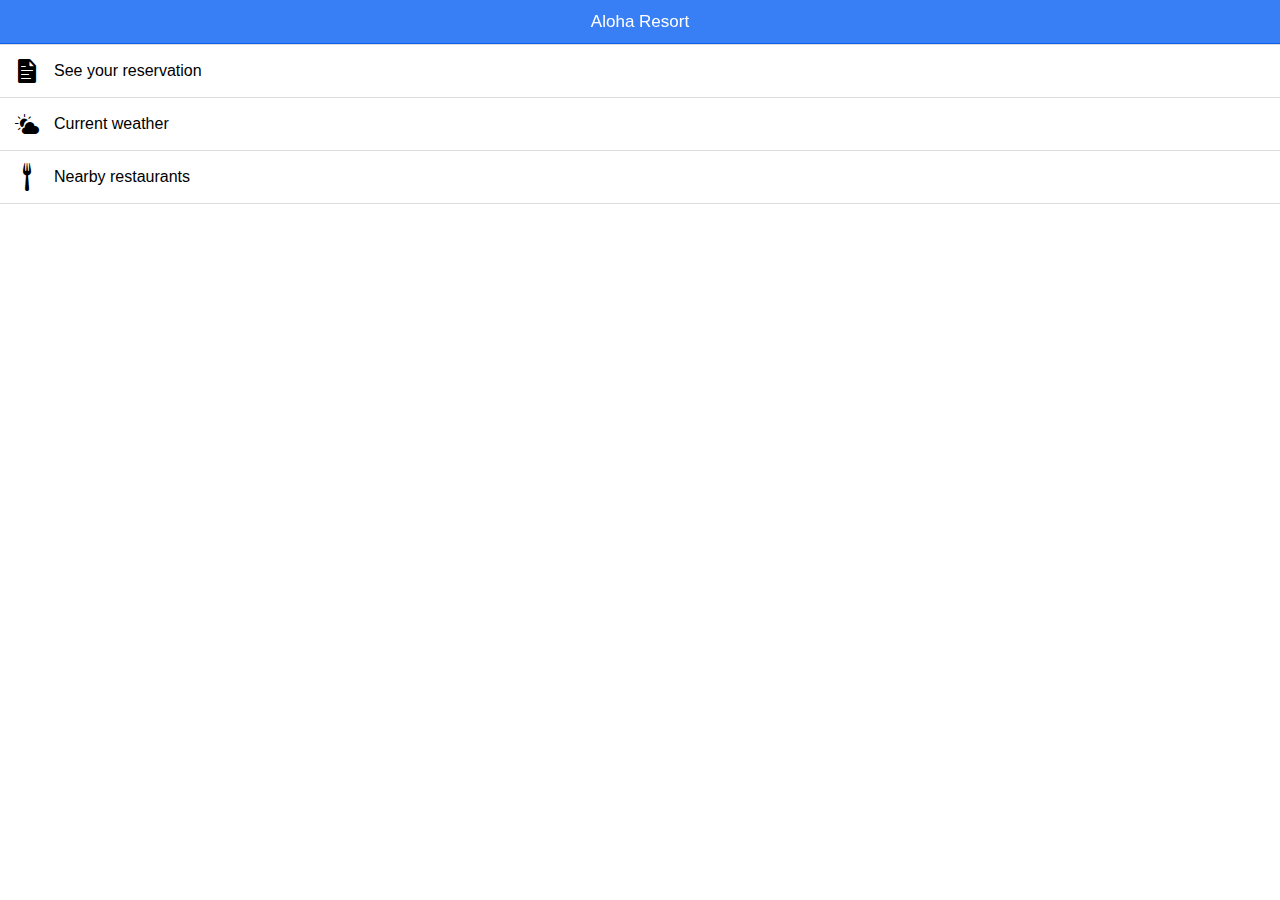
==== www/index.html @ d21f849b "init the sample resort" ====
<!DOCTYPE html>
<html>
  <head>
    <meta charset="utf-8">
    <meta name="viewport" content="initial-scale=1, maximum-scale=1, user-scalable=no, width=device-width">
    <title></title>

    <link href="lib/ionic/css/ionic.css" rel="stylesheet">
    <link href="css/style.css" rel="stylesheet">

    <!-- IF using Sass (run gulp sass first), then uncomment below and remove the CSS includes above
    <link href="css/ionic.app.css" rel="stylesheet">
    -->

    <!-- ionic/angularjs js -->
    <script src="lib/ionic/js/ionic.bundle.js"></script>

    <!-- cordova script (this will be a 404 during development) -->
    <script src="cordova.js"></script>

    <!-- your app's js -->
    <script src="js/app.js"></script>
    <script src='views/reservation/reservation.js'></script>
  </head>
  <body ng-app="App">

    <ion-nav-bar class="bar-positive">
      <ion-nav-back-button>
        <i class="icon ion-ios-arrow-left"></i> Back
      </ion-nav-back-button>
    </ion-nav-bar>

    <ion-nav-view></ion-nav-view>
    
  </body>
</html>
---- www/lib/ionic/css/ionic.css ----
@charset "UTF-8";
/*!
 * Copyright 2015 Drifty Co.
 * http://drifty.com/
 *
 * Ionic, v1.3.1
 * A powerful HTML5 mobile app framework.
 * http://ionicframework.com/
 *
 * By @maxlynch, @benjsperry, @adamdbradley <3
 *
 * Licensed under the MIT license. Please see LICENSE for more information.
 *
 */
/*!
  Ionicons, v2.0.1
  Created by Ben Sperry for the Ionic Framework, http://ionicons.com/
  https://twitter.com/benjsperry  https://twitter.com/ionicframework
  MIT License: https://github.com/driftyco/ionicons

  Android-style icons originally built by Google’s
  Material Design Icons: https://github.com/google/material-design-icons
  used under CC BY http://creativecommons.org/licenses/by/4.0/
  Modified icons to fit ionicon’s grid from original.
*/
@font-face {
  font-family: "Ionicons";
  src: url("../fonts/ionicons.eot?v=2.0.1");
  src: url("../fonts/ionicons.eot?v=2.0.1#iefix") format("embedded-opentype"), url("../fonts/ionicons.ttf?v=2.0.1") format("truetype"), url("../fonts/ionicons.woff?v=2.0.1") format("woff"), url("../fonts/ionicons.woff") format("woff"), url("../fonts/ionicons.svg?v=2.0.1#Ionicons") format("svg");
  font-weight: normal;
  font-style: normal; }

.ion, .ionicons,
.ion-alert:before,
.ion-alert-circled:before,
.ion-android-add:before,
.ion-android-add-circle:before,
.ion-android-alarm-clock:before,
.ion-android-alert:before,
.ion-android-apps:before,
.ion-android-archive:before,
.ion-android-arrow-back:before,
.ion-android-arrow-down:before,
.ion-android-arrow-dropdown:before,
.ion-android-arrow-dropdown-circle:before,
.ion-android-arrow-dropleft:before,
.ion-android-arrow-dropleft-circle:before,
.ion-android-arrow-dropright:before,
.ion-android-arrow-dropright-circle:before,
.ion-android-arrow-dropup:before,
.ion-android-arrow-dropup-circle:before,
.ion-android-arrow-forward:before,
.ion-android-arrow-up:before,
.ion-android-attach:before,
.ion-android-bar:before,
.ion-android-bicycle:before,
.ion-android-boat:before,
.ion-android-bookmark:before,
.ion-android-bulb:before,
.ion-android-bus:before,
.ion-android-calendar:before,
.ion-android-call:before,
.ion-android-camera:before,
.ion-android-cancel:before,
.ion-android-car:before,
.ion-android-cart:before,
.ion-android-chat:before,
.ion-android-checkbox:before,
.ion-android-checkbox-blank:before,
.ion-android-checkbox-outline:before,
.ion-android-checkbox-outline-blank:before,
.ion-android-checkmark-circle:before,
.ion-android-clipboard:before,
.ion-android-close:before,
.ion-android-cloud:before,
.ion-android-cloud-circle:before,
.ion-android-cloud-done:before,
.ion-android-cloud-outline:before,
.ion-android-color-palette:before,
.ion-android-compass:before,
.ion-android-contact:before,
.ion-android-contacts:before,
.ion-android-contract:before,
.ion-android-create:before,
.ion-android-delete:before,
.ion-android-desktop:before,
.ion-android-document:before,
.ion-android-done:before,
.ion-android-done-all:before,
.ion-android-download:before,
.ion-android-drafts:before,
.ion-android-exit:before,
.ion-android-expand:before,
.ion-android-favorite:before,
.ion-android-favorite-outline:before,
.ion-android-film:before,
.ion-android-folder:before,
.ion-android-folder-open:before,
.ion-android-funnel:before,
.ion-android-globe:before,
.ion-android-hand:before,
.ion-android-hangout:before,
.ion-android-happy:before,
.ion-android-home:before,
.ion-android-image:before,
.ion-android-laptop:before,
.ion-android-list:before,
.ion-android-locate:before,
.ion-android-lock:before,
.ion-android-mail:before,
.ion-android-map:before,
.ion-android-menu:before,
.ion-android-microphone:before,
.ion-android-microphone-off:before,
.ion-android-more-horizontal:before,
.ion-android-more-vertical:before,
.ion-android-navigate:before,
.ion-android-notifications:before,
.ion-android-notifications-none:before,
.ion-android-notifications-off:before,
.ion-android-open:before,
.ion-android-options:before,
.ion-android-people:before,
.ion-android-person:before,
.ion-android-person-add:before,
.ion-android-phone-landscape:before,
.ion-android-phone-portrait:before,
.ion-android-pin:before,
.ion-android-plane:before,
.ion-android-playstore:before,
.ion-android-print:before,
.ion-android-radio-button-off:before,
.ion-android-radio-button-on:before,
.ion-android-refresh:before,
.ion-android-remove:before,
.ion-android-remove-circle:before,
.ion-android-restaurant:before,
.ion-android-sad:before,
.ion-android-search:before,
.ion-android-send:before,
.ion-android-settings:before,
.ion-android-share:before,
.ion-android-share-alt:before,
.ion-android-star:before,
.ion-android-star-half:before,
.ion-android-star-outline:before,
.ion-android-stopwatch:before,
.ion-android-subway:before,
.ion-android-sunny:before,
.ion-android-sync:before,
.ion-android-textsms:before,
.ion-android-time:before,
.ion-android-train:before,
.ion-android-unlock:before,
.ion-android-upload:before,
.ion-android-volume-down:before,
.ion-android-volume-mute:before,
.ion-android-volume-off:before,
.ion-android-volume-up:before,
.ion-android-walk:before,
.ion-android-warning:before,
.ion-android-watch:before,
.ion-android-wifi:before,
.ion-aperture:before,
.ion-archive:before,
.ion-arrow-down-a:before,
.ion-arrow-down-b:before,
.ion-arrow-down-c:before,
.ion-arrow-expand:before,
.ion-arrow-graph-down-left:before,
.ion-arrow-graph-down-right:before,
.ion-arrow-graph-up-left:before,
.ion-arrow-graph-up-right:before,
.ion-arrow-left-a:before,
.ion-arrow-left-b:before,
.ion-arrow-left-c:before,
.ion-arrow-move:before,
.ion-arrow-resize:before,
.ion-arrow-return-left:before,
.ion-arrow-return-right:before,
.ion-arrow-right-a:before,
.ion-arrow-right-b:before,
.ion-arrow-right-c:before,
.ion-arrow-shrink:before,
.ion-arrow-swap:before,
.ion-arrow-up-a:before,
.ion-arrow-up-b:before,
.ion-arrow-up-c:before,
.ion-asterisk:before,
.ion-at:before,
.ion-backspace:before,
.ion-backspace-outline:before,
.ion-bag:before,
.ion-battery-charging:before,
.ion-battery-empty:before,
.ion-battery-full:before,
.ion-battery-half:before,
.ion-battery-low:before,
.ion-beaker:before,
.ion-beer:before,
.ion-bluetooth:before,
.ion-bonfire:before,
.ion-bookmark:before,
.ion-bowtie:before,
.ion-briefcase:before,
.ion-bug:before,
.ion-calculator:before,
.ion-calendar:before,
.ion-camera:before,
.ion-card:before,
.ion-cash:before,
.ion-chatbox:before,
.ion-chatbox-working:before,
.ion-chatboxes:before,
.ion-chatbubble:before,
.ion-chatbubble-working:before,
.ion-chatbubbles:before,
.ion-checkmark:before,
.ion-checkmark-circled:before,
.ion-checkmark-round:before,
.ion-chevron-down:before,
.ion-chevron-left:before,
.ion-chevron-right:before,
.ion-chevron-up:before,
.ion-clipboard:before,
.ion-clock:before,
.ion-close:before,
.ion-close-circled:before,
.ion-close-round:before,
.ion-closed-captioning:before,
.ion-cloud:before,
.ion-code:before,
.ion-code-download:before,
.ion-code-working:before,
.ion-coffee:before,
.ion-compass:before,
.ion-compose:before,
.ion-connection-bars:before,
.ion-contrast:before,
.ion-crop:before,
.ion-cube:before,
.ion-disc:before,
.ion-document:before,
.ion-document-text:before,
.ion-drag:before,
.ion-earth:before,
.ion-easel:before,
.ion-edit:before,
.ion-egg:before,
.ion-eject:before,
.ion-email:before,
.ion-email-unread:before,
.ion-erlenmeyer-flask:before,
.ion-erlenmeyer-flask-bubbles:before,
.ion-eye:before,
.ion-eye-disabled:before,
.ion-female:before,
.ion-filing:before,
.ion-film-marker:before,
.ion-fireball:before,
.ion-flag:before,
.ion-flame:before,
.ion-flash:before,
.ion-flash-off:before,
.ion-folder:before,
.ion-fork:before,
.ion-fork-repo:before,
.ion-forward:before,
.ion-funnel:before,
.ion-gear-a:before,
.ion-gear-b:before,
.ion-grid:before,
.ion-hammer:before,
.ion-happy:before,
.ion-happy-outline:before,
.ion-headphone:before,
.ion-heart:before,
.ion-heart-broken:before,
.ion-help:before,
.ion-help-buoy:before,
.ion-help-circled:before,
.ion-home:before,
.ion-icecream:before,
.ion-image:before,
.ion-images:before,
.ion-information:before,
.ion-information-circled:before,
.ion-ionic:before,
.ion-ios-alarm:before,
.ion-ios-alarm-outline:before,
.ion-ios-albums:before,
.ion-ios-albums-outline:before,
.ion-ios-americanfootball:before,
.ion-ios-americanfootball-outline:before,
.ion-ios-analytics:before,
.ion-ios-analytics-outline:before,
.ion-ios-arrow-back:before,
.ion-ios-arrow-down:before,
.ion-ios-arrow-forward:before,
.ion-ios-arrow-left:before,
.ion-ios-arrow-right:before,
.ion-ios-arrow-thin-down:before,
.ion-ios-arrow-thin-left:before,
.ion-ios-arrow-thin-right:before,
.ion-ios-arrow-thin-up:before,
.ion-ios-arrow-up:before,
.ion-ios-at:before,
.ion-ios-at-outline:before,
.ion-ios-barcode:before,
.ion-ios-barcode-outline:before,
.ion-ios-baseball:before,
.ion-ios-baseball-outline:before,
.ion-ios-basketball:before,
.ion-ios-basketball-outline:before,
.ion-ios-bell:before,
.ion-ios-bell-outline:before,
.ion-ios-body:before,
.ion-ios-body-outline:before,
.ion-ios-bolt:before,
.ion-ios-bolt-outline:before,
.ion-ios-book:before,
.ion-ios-book-outline:before,
.ion-ios-bookmarks:before,
.ion-ios-bookmarks-outline:before,
.ion-ios-box:before,
.ion-ios-box-outline:before,
.ion-ios-briefcase:before,
.ion-ios-briefcase-outline:before,
.ion-ios-browsers:before,
.ion-ios-browsers-outline:before,
.ion-ios-calculator:before,
.ion-ios-calculator-outline:before,
.ion-ios-calendar:before,
.ion-ios-calendar-outline:before,
.ion-ios-camera:before,
.ion-ios-camera-outline:before,
.ion-ios-cart:before,
.ion-ios-cart-outline:before,
.ion-ios-chatboxes:before,
.ion-ios-chatboxes-outline:before,
.ion-ios-chatbubble:before,
.ion-ios-chatbubble-outline:before,
.ion-ios-checkmark:before,
.ion-ios-checkmark-empty:before,
.ion-ios-checkmark-outline:before,
.ion-ios-circle-filled:before,
.ion-ios-circle-outline:before,
.ion-ios-clock:before,
.ion-ios-clock-outline:before,
.ion-ios-close:before,
.ion-ios-close-empty:before,
.ion-ios-close-outline:before,
.ion-ios-cloud:before,
.ion-ios-cloud-download:before,
.ion-ios-cloud-download-outline:before,
.ion-ios-cloud-outline:before,
.ion-ios-cloud-upload:before,
.ion-ios-cloud-upload-outline:before,
.ion-ios-cloudy:before,
.ion-ios-cloudy-night:before,
.ion-ios-cloudy-night-outline:before,
.ion-ios-cloudy-outline:before,
.ion-ios-cog:before,
.ion-ios-cog-outline:before,
.ion-ios-color-filter:before,
.ion-ios-color-filter-outline:before,
.ion-ios-color-wand:before,
.ion-ios-color-wand-outline:before,
.ion-ios-compose:before,
.ion-ios-compose-outline:before,
.ion-ios-contact:before,
.ion-ios-contact-outline:before,
.ion-ios-copy:before,
.ion-ios-copy-outline:before,
.ion-ios-crop:before,
.ion-ios-crop-strong:before,
.ion-ios-download:before,
.ion-ios-download-outline:before,
.ion-ios-drag:before,
.ion-ios-email:before,
.ion-ios-email-outline:before,
.ion-ios-eye:before,
.ion-ios-eye-outline:before,
.ion-ios-fastforward:before,
.ion-ios-fastforward-outline:before,
.ion-ios-filing:before,
.ion-ios-filing-outline:before,
.ion-ios-film:before,
.ion-ios-film-outline:before,
.ion-ios-flag:before,
.ion-ios-flag-outline:before,
.ion-ios-flame:before,
.ion-ios-flame-outline:before,
.ion-ios-flask:before,
.ion-ios-flask-outline:before,
.ion-ios-flower:before,
.ion-ios-flower-outline:before,
.ion-ios-folder:before,
.ion-ios-folder-outline:before,
.ion-ios-football:before,
.ion-ios-football-outline:before,
.ion-ios-game-controller-a:before,
.ion-ios-game-controller-a-outline:before,
.ion-ios-game-controller-b:before,
.ion-ios-game-controller-b-outline:before,
.ion-ios-gear:before,
.ion-ios-gear-outline:before,
.ion-ios-glasses:before,
.ion-ios-glasses-outline:before,
.ion-ios-grid-view:before,
.ion-ios-grid-view-outline:before,
.ion-ios-heart:before,
.ion-ios-heart-outline:before,
.ion-ios-help:before,
.ion-ios-help-empty:before,
.ion-ios-help-outline:before,
.ion-ios-home:before,
.ion-ios-home-outline:before,
.ion-ios-infinite:before,
.ion-ios-infinite-outline:before,
.ion-ios-information:before,
.ion-ios-information-empty:before,
.ion-ios-information-outline:before,
.ion-ios-ionic-outline:before,
.ion-ios-keypad:before,
.ion-ios-keypad-outline:before,
.ion-ios-lightbulb:before,
.ion-ios-lightbulb-outline:before,
.ion-ios-list:before,
.ion-ios-list-outline:before,
.ion-ios-location:before,
.ion-ios-location-outline:before,
.ion-ios-locked:before,
.ion-ios-locked-outline:before,
.ion-ios-loop:before,
.ion-ios-loop-strong:before,
.ion-ios-medical:before,
.ion-ios-medical-outline:before,
.ion-ios-medkit:before,
.ion-ios-medkit-outline:before,
.ion-ios-mic:before,
.ion-ios-mic-off:before,
.ion-ios-mic-outline:before,
.ion-ios-minus:before,
.ion-ios-minus-empty:before,
.ion-ios-minus-outline:before,
.ion-ios-monitor:before,
.ion-ios-monitor-outline:before,
.ion-ios-moon:before,
.ion-ios-moon-outline:before,
.ion-ios-more:before,
.ion-ios-more-outline:before,
.ion-ios-musical-note:before,
.ion-ios-musical-notes:before,
.ion-ios-navigate:before,
.ion-ios-navigate-outline:before,
.ion-ios-nutrition:before,
.ion-ios-nutrition-outline:before,
.ion-ios-paper:before,
.ion-ios-paper-outline:before,
.ion-ios-paperplane:before,
.ion-ios-paperplane-outline:before,
.ion-ios-partlysunny:before,
.ion-ios-partlysunny-outline:before,
.ion-ios-pause:before,
.ion-ios-pause-outline:before,
.ion-ios-paw:before,
.ion-ios-paw-outline:before,
.ion-ios-people:before,
.ion-ios-people-outline:before,
.ion-ios-person:before,
.ion-ios-person-outline:before,
.ion-ios-personadd:before,
.ion-ios-personadd-outline:before,
.ion-ios-photos:before,
.ion-ios-photos-outline:before,
.ion-ios-pie:before,
.ion-ios-pie-outline:before,
.ion-ios-pint:before,
.ion-ios-pint-outline:before,
.ion-ios-play:before,
.ion-ios-play-outline:before,
.ion-ios-plus:before,
.ion-ios-plus-empty:before,
.ion-ios-plus-outline:before,
.ion-ios-pricetag:before,
.ion-ios-pricetag-outline:before,
.ion-ios-pricetags:before,
.ion-ios-pricetags-outline:before,
.ion-ios-printer:before,
.ion-ios-printer-outline:before,
.ion-ios-pulse:before,
.ion-ios-pulse-strong:before,
.ion-ios-rainy:before,
.ion-ios-rainy-outline:before,
.ion-ios-recording:before,
.ion-ios-recording-outline:before,
.ion-ios-redo:before,
.ion-ios-redo-outline:before,
.ion-ios-refresh:before,
.ion-ios-refresh-empty:before,
.ion-ios-refresh-outline:before,
.ion-ios-reload:before,
.ion-ios-reverse-camera:before,
.ion-ios-reverse-camera-outline:before,
.ion-ios-rewind:before,
.ion-ios-rewind-outline:before,
.ion-ios-rose:before,
.ion-ios-rose-outline:before,
.ion-ios-search:before,
.ion-ios-search-strong:before,
.ion-ios-settings:before,
.ion-ios-settings-strong:before,
.ion-ios-shuffle:before,
.ion-ios-shuffle-strong:before,
.ion-ios-skipbackward:before,
.ion-ios-skipbackward-outline:before,
.ion-ios-skipforward:before,
.ion-ios-skipforward-outline:before,
.ion-ios-snowy:before,
.ion-ios-speedometer:before,
.ion-ios-speedometer-outline:before,
.ion-ios-star:before,
.ion-ios-star-half:before,
.ion-ios-star-outline:before,
.ion-ios-stopwatch:before,
.ion-ios-stopwatch-outline:before,
.ion-ios-sunny:before,
.ion-ios-sunny-outline:before,
.ion-ios-telephone:before,
.ion-ios-telephone-outline:before,
.ion-ios-tennisball:before,
.ion-ios-tennisball-outline:before,
.ion-ios-thunderstorm:before,
.ion-ios-thunderstorm-outline:before,
.ion-ios-time:before,
.ion-ios-time-outline:before,
.ion-ios-timer:before,
.ion-ios-timer-outline:before,
.ion-ios-toggle:before,
.ion-ios-toggle-outline:before,
.ion-ios-trash:before,
.ion-ios-trash-outline:before,
.ion-ios-undo:before,
.ion-ios-undo-outline:before,
.ion-ios-unlocked:before,
.ion-ios-unlocked-outline:before,
.ion-ios-upload:before,
.ion-ios-upload-outline:before,
.ion-ios-videocam:before,
.ion-ios-videocam-outline:before,
.ion-ios-volume-high:before,
.ion-ios-volume-low:before,
.ion-ios-wineglass:before,
.ion-ios-wineglass-outline:before,
.ion-ios-world:before,
.ion-ios-world-outline:before,
.ion-ipad:before,
.ion-iphone:before,
.ion-ipod:before,
.ion-jet:before,
.ion-key:before,
.ion-knife:before,
.ion-laptop:before,
.ion-leaf:before,
.ion-levels:before,
.ion-lightbulb:before,
.ion-link:before,
.ion-load-a:before,
.ion-load-b:before,
.ion-load-c:before,
.ion-load-d:before,
.ion-location:before,
.ion-lock-combination:before,
.ion-locked:before,
.ion-log-in:before,
.ion-log-out:before,
.ion-loop:before,
.ion-magnet:before,
.ion-male:before,
.ion-man:before,
.ion-map:before,
.ion-medkit:before,
.ion-merge:before,
.ion-mic-a:before,
.ion-mic-b:before,
.ion-mic-c:before,
.ion-minus:before,
.ion-minus-circled:before,
.ion-minus-round:before,
.ion-model-s:before,
.ion-monitor:before,
.ion-more:before,
.ion-mouse:before,
.ion-music-note:before,
.ion-navicon:before,
.ion-navicon-round:before,
.ion-navigate:before,
.ion-network:before,
.ion-no-smoking:before,
.ion-nuclear:before,
.ion-outlet:before,
.ion-paintbrush:before,
.ion-paintbucket:before,
.ion-paper-airplane:before,
.ion-paperclip:before,
.ion-pause:before,
.ion-person:before,
.ion-person-add:before,
.ion-person-stalker:before,
.ion-pie-graph:before,
.ion-pin:before,
.ion-pinpoint:before,
.ion-pizza:before,
.ion-plane:before,
.ion-planet:before,
.ion-play:before,
.ion-playstation:before,
.ion-plus:before,
.ion-plus-circled:before,
.ion-plus-round:before,
.ion-podium:before,
.ion-pound:before,
.ion-power:before,
.ion-pricetag:before,
.ion-pricetags:before,
.ion-printer:before,
.ion-pull-request:before,
.ion-qr-scanner:before,
.ion-quote:before,
.ion-radio-waves:before,
.ion-record:before,
.ion-refresh:before,
.ion-reply:before,
.ion-reply-all:before,
.ion-ribbon-a:before,
.ion-ribbon-b:before,
.ion-sad:before,
.ion-sad-outline:before,
.ion-scissors:before,
.ion-search:before,
.ion-settings:before,
.ion-share:before,
.ion-shuffle:before,
.ion-skip-backward:before,
.ion-skip-forward:before,
.ion-social-android:before,
.ion-social-android-outline:before,
.ion-social-angular:before,
.ion-social-angular-outline:before,
.ion-social-apple:before,
.ion-social-apple-outline:before,
.ion-social-bitcoin:before,
.ion-social-bitcoin-outline:before,
.ion-social-buffer:before,
.ion-social-buffer-outline:before,
.ion-social-chrome:before,
.ion-social-chrome-outline:before,
.ion-social-codepen:before,
.ion-social-codepen-outline:before,
.ion-social-css3:before,
.ion-social-css3-outline:before,
.ion-social-designernews:before,
.ion-social-designernews-outline:before,
.ion-social-dribbble:before,
.ion-social-dribbble-outline:before,
.ion-social-dropbox:before,
.ion-social-dropbox-outline:before,
.ion-social-euro:before,
.ion-social-euro-outline:before,
.ion-social-facebook:before,
.ion-social-facebook-outline:before,
.ion-social-foursquare:before,
.ion-social-foursquare-outline:before,
.ion-social-freebsd-devil:before,
.ion-social-github:before,
.ion-social-github-outline:before,
.ion-social-google:before,
.ion-social-google-outline:before,
.ion-social-googleplus:before,
.ion-social-googleplus-outline:before,
.ion-social-hackernews:before,
.ion-social-hackernews-outline:before,
.ion-social-html5:before,
.ion-social-html5-outline:before,
.ion-social-instagram:before,
.ion-social-instagram-outline:before,
.ion-social-javascript:before,
.ion-social-javascript-outline:before,
.ion-social-linkedin:before,
.ion-social-linkedin-outline:before,
.ion-social-markdown:before,
.ion-social-nodejs:before,
.ion-social-octocat:before,
.ion-social-pinterest:before,
.ion-social-pinterest-outline:before,
.ion-social-python:before,
.ion-social-reddit:before,
.ion-social-reddit-outline:before,
.ion-social-rss:before,
.ion-social-rss-outline:before,
.ion-social-sass:before,
.ion-social-skype:before,
.ion-social-skype-outline:before,
.ion-social-snapchat:before,
.ion-social-snapchat-outline:before,
.ion-social-tumblr:before,
.ion-social-tumblr-outline:before,
.ion-social-tux:before,
.ion-social-twitch:before,
.ion-social-twitch-outline:before,
.ion-social-twitter:before,
.ion-social-twitter-outline:before,
.ion-social-usd:before,
.ion-social-usd-outline:before,
.ion-social-vimeo:before,
.ion-social-vimeo-outline:before,
.ion-social-whatsapp:before,
.ion-social-whatsapp-outline:before,
.ion-social-windows:before,
.ion-social-windows-outline:before,
.ion-social-wordpress:before,
.ion-social-wordpress-outline:before,
.ion-social-yahoo:before,
.ion-social-yahoo-outline:before,
.ion-social-yen:before,
.ion-social-yen-outline:before,
.ion-social-youtube:before,
.ion-social-youtube-outline:before,
.ion-soup-can:before,
.ion-soup-can-outline:before,
.ion-speakerphone:before,
.ion-speedometer:before,
.ion-spoon:before,
.ion-star:before,
.ion-stats-bars:before,
.ion-steam:before,
.ion-stop:before,
.ion-thermometer:before,
.ion-thumbsdown:before,
.ion-thumbsup:before,
.ion-toggle:before,
.ion-toggle-filled:before,
.ion-transgender:before,
.ion-trash-a:before,
.ion-trash-b:before,
.ion-trophy:before,
.ion-tshirt:before,
.ion-tshirt-outline:before,
.ion-umbrella:before,
.ion-university:before,
.ion-unlocked:before,
.ion-upload:before,
.ion-usb:before,
.ion-videocamera:before,
.ion-volume-high:before,
.ion-volume-low:before,
.ion-volume-medium:before,
.ion-volume-mute:before,
.ion-wand:before,
.ion-waterdrop:before,
.ion-wifi:before,
.ion-wineglass:before,
.ion-woman:before,
.ion-wrench:before,
.ion-xbox:before {
  display: inline-block;
  font-family: "Ionicons";
  speak: none;
  font-style: normal;
  font-weight: normal;
  font-variant: normal;
  text-transform: none;
  text-rendering: auto;
  line-height: 1;
  -webkit-font-smoothing: antialiased;
  -moz-osx-font-smoothing: grayscale; }

.ion-alert:before {
  content: ""; }

.ion-alert-circled:before {
  content: ""; }

.ion-android-add:before {
  content: ""; }

.ion-android-add-circle:before {
  content: ""; }

.ion-android-alarm-clock:before {
  content: ""; }

.ion-android-alert:before {
  content: ""; }

.ion-android-apps:before {
  content: ""; }

.ion-android-archive:before {
  content: ""; }

.ion-android-arrow-back:before {
  content: ""; }

.ion-android-arrow-down:before {
  content: ""; }

.ion-android-arrow-dropdown:before {
  content: ""; }

.ion-android-arrow-dropdown-circle:before {
  content: ""; }

.ion-android-arrow-dropleft:before {
  content: ""; }

.ion-android-arrow-dropleft-circle:before {
  content: ""; }

.ion-android-arrow-dropright:before {
  content: ""; }

.ion-android-arrow-dropright-circle:before {
  content: ""; }

.ion-android-arrow-dropup:before {
  content: ""; }

.ion-android-arrow-dropup-circle:before {
  content: ""; }

.ion-android-arrow-forward:before {
  content: ""; }

.ion-android-arrow-up:before {
  content: ""; }

.ion-android-attach:before {
  content: ""; }

.ion-android-bar:before {
  content: ""; }

.ion-android-bicycle:before {
  content: ""; }

.ion-android-boat:before {
  content: ""; }

.ion-android-bookmark:before {
  content: ""; }

.ion-android-bulb:before {
  content: ""; }

.ion-android-bus:before {
  content: ""; }

.ion-android-calendar:before {
  content: ""; }

.ion-android-call:before {
  content: ""; }

.ion-android-camera:before {
  content: ""; }

.ion-android-cancel:before {
  content: ""; }

.ion-android-car:before {
  content: ""; }

.ion-android-cart:before {
  content: ""; }

.ion-android-chat:before {
  content: ""; }

.ion-android-checkbox:before {
  content: ""; }

.ion-android-checkbox-blank:before {
  content: ""; }

.ion-android-checkbox-outline:before {
  content: ""; }

.ion-android-checkbox-outline-blank:before {
  content: ""; }

.ion-android-checkmark-circle:before {
  content: ""; }

.ion-android-clipboard:before {
  content: ""; }

.ion-android-close:before {
  content: ""; }

.ion-android-cloud:before {
  content: ""; }

.ion-android-cloud-circle:before {
  content: ""; }

.ion-android-cloud-done:before {
  content: ""; }

.ion-android-cloud-outline:before {
  content: ""; }

.ion-android-color-palette:before {
  content: ""; }

.ion-android-compass:before {
  content: ""; }

.ion-android-contact:before {
  content: ""; }

.ion-android-contacts:before {
  content: ""; }

.ion-android-contract:before {
  content: ""; }

.ion-android-create:before {
  content: ""; }

.ion-android-delete:before {
  content: ""; }

.ion-android-desktop:before {
  content: ""; }

.ion-android-document:before {
  content: ""; }

.ion-android-done:before {
  content: ""; }

.ion-android-done-all:before {
  content: ""; }

.ion-android-download:before {
  content: ""; }

.ion-android-drafts:before {
  content: ""; }

.ion-android-exit:before {
  content: ""; }

.ion-android-expand:before {
  content: ""; }

.ion-android-favorite:before {
  content: ""; }

.ion-android-favorite-outline:before {
  content: ""; }

.ion-android-film:before {
  content: ""; }

.ion-android-folder:before {
  content: ""; }

.ion-android-folder-open:before {
  content: ""; }

.ion-android-funnel:before {
  content: ""; }

.ion-android-globe:before {
  content: ""; }

.ion-android-hand:before {
  content: ""; }

.ion-android-hangout:before {
  content: ""; }

.ion-android-happy:before {
  content: ""; }

.ion-android-home:before {
  content: ""; }

.ion-android-image:before {
  content: ""; }

.ion-android-laptop:before {
  content: ""; }

.ion-android-list:before {
  content: ""; }

.ion-android-locate:before {
  content: ""; }

.ion-android-lock:before {
  content: ""; }

.ion-android-mail:before {
  content: ""; }

.ion-android-map:before {
  content: ""; }

.ion-android-menu:before {
  content: ""; }

.ion-android-microphone:before {
  content: ""; }

.ion-android-microphone-off:before {
  content: ""; }

.ion-android-more-horizontal:before {
  content: ""; }

.ion-android-more-vertical:before {
  content: ""; }

.ion-android-navigate:before {
  content: ""; }

.ion-android-notifications:before {
  content: ""; }

.ion-android-notifications-none:before {
  content: ""; }

.ion-android-notifications-off:before {
  content: ""; }

.ion-android-open:before {
  content: ""; }

.ion-android-options:before {
  content: ""; }

.ion-android-people:before {
  content: ""; }

.ion-android-person:before {
  content: ""; }

.ion-android-person-add:before {
  content: ""; }

.ion-android-phone-landscape:before {
  content: ""; }

.ion-android-phone-portrait:before {
  content: ""; }

.ion-android-pin:before {
  content: ""; }

.ion-android-plane:before {
  content: ""; }

.ion-android-playstore:before {
  content: ""; }

.ion-android-print:before {
  content: ""; }

.ion-android-radio-button-off:before {
  content: ""; }

.ion-android-radio-button-on:before {
  content: ""; }

.ion-android-refresh:before {
  content: ""; }

.ion-android-remove:before {
  content: ""; }

.ion-android-remove-circle:before {
  content: ""; }

.ion-android-restaurant:before {
  content: ""; }

.ion-android-sad:before {
  content: ""; }

.ion-android-search:before {
  content: ""; }

.ion-android-send:before {
  content: ""; }

.ion-android-settings:before {
  content: ""; }

.ion-android-share:before {
  content: ""; }

.ion-android-share-alt:before {
  content: ""; }

.ion-android-star:before {
  content: ""; }

.ion-android-star-half:before {
  content: ""; }

.ion-android-star-outline:before {
  content: ""; }

.ion-android-stopwatch:before {
  content: ""; }

.ion-android-subway:before {
  content: ""; }

.ion-android-sunny:before {
  content: ""; }

.ion-android-sync:before {
  content: ""; }

.ion-android-textsms:before {
  content: ""; }

.ion-android-time:before {
  content: ""; }

.ion-android-train:before {
  content: ""; }

.ion-android-unlock:before {
  content: ""; }

.ion-android-upload:before {
  content: ""; }

.ion-android-volume-down:before {
  content: ""; }

.ion-android-volume-mute:before {
  content: ""; }

.ion-android-volume-off:before {
  content: ""; }

.ion-android-volume-up:before {
  content: ""; }

.ion-android-walk:before {
  content: ""; }

.ion-android-warning:before {
  content: ""; }

.ion-android-watch:before {
  content: ""; }

.ion-android-wifi:before {
  content: ""; }

.ion-aperture:before {
  content: ""; }

.ion-archive:before {
  content: ""; }

.ion-arrow-down-a:before {
  content: ""; }

.ion-arrow-down-b:before {
  content: ""; }

.ion-arrow-down-c:before {
  content: ""; }

.ion-arrow-expand:before {
  content: ""; }

.ion-arrow-graph-down-left:before {
  content: ""; }

.ion-arrow-graph-down-right:before {
  content: ""; }

.ion-arrow-graph-up-left:before {
  content: ""; }

.ion-arrow-graph-up-right:before {
  content: ""; }

.ion-arrow-left-a:before {
  content: ""; }

.ion-arrow-left-b:before {
  content: ""; }

.ion-arrow-left-c:before {
  content: ""; }

.ion-arrow-move:before {
  content: ""; }

.ion-arrow-resize:before {
  content: ""; }

.ion-arrow-return-left:before {
  content: ""; }

.ion-arrow-return-right:before {
  content: ""; }

.ion-arrow-right-a:before {
  content: ""; }

.ion-arrow-right-b:before {
  content: ""; }

.ion-arrow-right-c:before {
  content: ""; }

.ion-arrow-shrink:before {
  content: ""; }

.ion-arrow-swap:before {
  content: ""; }

.ion-arrow-up-a:before {
  content: ""; }

.ion-arrow-up-b:before {
  content: ""; }

.ion-arrow-up-c:before {
  content: ""; }

.ion-asterisk:before {
  content: ""; }

.ion-at:before {
  content: ""; }

.ion-backspace:before {
  content: ""; }

.ion-backspace-outline:before {
  content: ""; }

.ion-bag:before {
  content: ""; }

.ion-battery-charging:before {
  content: ""; }

.ion-battery-empty:before {
  content: ""; }

.ion-battery-full:before {
  content: ""; }

.ion-battery-half:before {
  content: ""; }

.ion-battery-low:before {
  content: ""; }

.ion-beaker:before {
  content: ""; }

.ion-beer:before {
  content: ""; }

.ion-bluetooth:before {
  content: ""; }

.ion-bonfire:before {
  content: ""; }

.ion-bookmark:before {
  content: ""; }

.ion-bowtie:before {
  content: ""; }

.ion-briefcase:before {
  content: ""; }

.ion-bug:before {
  content: ""; }

.ion-calculator:before {
  content: ""; }

.ion-calendar:before {
  content: ""; }

.ion-camera:before {
  content: ""; }

.ion-card:before {
  content: ""; }

.ion-cash:before {
  content: ""; }

.ion-chatbox:before {
  content: ""; }

.ion-chatbox-working:before {
  content: ""; }

.ion-chatboxes:before {
  content: ""; }

.ion-chatbubble:before {
  content: ""; }

.ion-chatbubble-working:before {
  content: ""; }

.ion-chatbubbles:before {
  content: ""; }

.ion-checkmark:before {
  content: ""; }

.ion-checkmark-circled:before {
  content: ""; }

.ion-checkmark-round:before {
  content: ""; }

.ion-chevron-down:before {
  content: ""; }

.ion-chevron-left:before {
  content: ""; }

.ion-chevron-right:before {
  content: ""; }

.ion-chevron-up:before {
  content: ""; }

.ion-clipboard:before {
  content: ""; }

.ion-clock:before {
  content: ""; }

.ion-close:before {
  content: ""; }

.ion-close-circled:before {
  content: ""; }

.ion-close-round:before {
  content: ""; }

.ion-closed-captioning:before {
  content: ""; }

.ion-cloud:before {
  content: ""; }

.ion-code:before {
  content: ""; }

.ion-code-download:before {
  content: ""; }

.ion-code-working:before {
  content: ""; }

.ion-coffee:before {
  content: ""; }

.ion-compass:before {
  content: ""; }

.ion-compose:before {
  content: ""; }

.ion-connection-bars:before {
  content: ""; }

.ion-contrast:before {
  content: ""; }

.ion-crop:before {
  content: ""; }

.ion-cube:before {
  content: ""; }

.ion-disc:before {
  content: ""; }

.ion-document:before {
  content: ""; }

.ion-document-text:before {
  content: ""; }

.ion-drag:before {
  content: ""; }

.ion-earth:before {
  content: ""; }

.ion-easel:before {
  content: ""; }

.ion-edit:before {
  content: ""; }

.ion-egg:before {
  content: ""; }

.ion-eject:before {
  content: ""; }

.ion-email:before {
  content: ""; }

.ion-email-unread:before {
  content: ""; }

.ion-erlenmeyer-flask:before {
  content: ""; }

.ion-erlenmeyer-flask-bubbles:before {
  content: ""; }

.ion-eye:before {
  content: ""; }

.ion-eye-disabled:before {
  content: ""; }

.ion-female:before {
  content: ""; }

.ion-filing:before {
  content: ""; }

.ion-film-marker:before {
  content: ""; }

.ion-fireball:before {
  content: ""; }

.ion-flag:before {
  content: ""; }

.ion-flame:before {
  content: ""; }

.ion-flash:before {
  content: ""; }

.ion-flash-off:before {
  content: ""; }

.ion-folder:before {
  content: ""; }

.ion-fork:before {
  content: ""; }

.ion-fork-repo:before {
  content: ""; }

.ion-forward:before {
  content: ""; }

.ion-funnel:before {
  content: ""; }

.ion-gear-a:before {
  content: ""; }

.ion-gear-b:before {
  content: ""; }

.ion-grid:before {
  content: ""; }

.ion-hammer:before {
  content: ""; }

.ion-happy:before {
  content: ""; }

.ion-happy-outline:before {
  content: ""; }

.ion-headphone:before {
  content: ""; }

.ion-heart:before {
  content: ""; }

.ion-heart-broken:before {
  content: ""; }

.ion-help:before {
  content: ""; }

.ion-help-buoy:before {
  content: ""; }

.ion-help-circled:before {
  content: ""; }

.ion-home:before {
  content: ""; }

.ion-icecream:before {
  content: ""; }

.ion-image:before {
  content: ""; }

.ion-images:before {
  content: ""; }

.ion-information:before {
  content: ""; }

.ion-information-circled:before {
  content: ""; }

.ion-ionic:before {
  content: ""; }

.ion-ios-alarm:before {
  content: ""; }

.ion-ios-alarm-outline:before {
  content: ""; }

.ion-ios-albums:before {
  content: ""; }

.ion-ios-albums-outline:before {
  content: ""; }

.ion-ios-americanfootball:before {
  content: ""; }

.ion-ios-americanfootball-outline:before {
  content: ""; }

.ion-ios-analytics:before {
  content: ""; }

.ion-ios-analytics-outline:before {
  content: ""; }

.ion-ios-arrow-back:before {
  content: ""; }

.ion-ios-arrow-down:before {
  content: ""; }

.ion-ios-arrow-forward:before {
  content: ""; }

.ion-ios-arrow-left:before {
  content: ""; }

.ion-ios-arrow-right:before {
  content: ""; }

.ion-ios-arrow-thin-down:before {
  content: ""; }

.ion-ios-arrow-thin-left:before {
  content: ""; }

.ion-ios-arrow-thin-right:before {
  content: ""; }

.ion-ios-arrow-thin-up:before {
  content: ""; }

.ion-ios-arrow-up:before {
  content: ""; }

.ion-ios-at:before {
  content: ""; }

.ion-ios-at-outline:before {
  content: ""; }

.ion-ios-barcode:before {
  content: ""; }

.ion-ios-barcode-outline:before {
  content: ""; }

.ion-ios-baseball:before {
  content: ""; }

.ion-ios-baseball-outline:before {
  content: ""; }

.ion-ios-basketball:before {
  content: ""; }

.ion-ios-basketball-outline:before {
  content: ""; }

.ion-ios-bell:before {
  content: ""; }

.ion-ios-bell-outline:before {
  content: ""; }

.ion-ios-body:before {
  content: ""; }

.ion-ios-body-outline:before {
  content: ""; }

.ion-ios-bolt:before {
  content: ""; }

.ion-ios-bolt-outline:before {
  content: ""; }

.ion-ios-book:before {
  content: ""; }

.ion-ios-book-outline:before {
  content: ""; }

.ion-ios-bookmarks:before {
  content: ""; }

.ion-ios-bookmarks-outline:before {
  content: ""; }

.ion-ios-box:before {
  content: ""; }

.ion-ios-box-outline:before {
  content: ""; }

.ion-ios-briefcase:before {
  content: ""; }

.ion-ios-briefcase-outline:before {
  content: ""; }

.ion-ios-browsers:before {
  content: ""; }

.ion-ios-browsers-outline:before {
  content: ""; }

.ion-ios-calculator:before {
  content: ""; }

.ion-ios-calculator-outline:before {
  content: ""; }

.ion-ios-calendar:before {
  content: ""; }

.ion-ios-calendar-outline:before {
  content: ""; }

.ion-ios-camera:before {
  content: ""; }

.ion-ios-camera-outline:before {
  content: ""; }

.ion-ios-cart:before {
  content: ""; }

.ion-ios-cart-outline:before {
  content: ""; }

.ion-ios-chatboxes:before {
  content: ""; }

.ion-ios-chatboxes-outline:before {
  content: ""; }

.ion-ios-chatbubble:before {
  content: ""; }

.ion-ios-chatbubble-outline:before {
  content: ""; }

.ion-ios-checkmark:before {
  content: ""; }

.ion-ios-checkmark-empty:before {
  content: ""; }

.ion-ios-checkmark-outline:before {
  content: ""; }

.ion-ios-circle-filled:before {
  content: ""; }

.ion-ios-circle-outline:before {
  content: ""; }

.ion-ios-clock:before {
  content: ""; }

.ion-ios-clock-outline:before {
  content: ""; }

.ion-ios-close:before {
  content: ""; }

.ion-ios-close-empty:before {
  content: ""; }

.ion-ios-close-outline:before {
  content: ""; }

.ion-ios-cloud:before {
  content: ""; }

.ion-ios-cloud-download:before {
  content: ""; }

.ion-ios-cloud-download-outline:before {
  content: ""; }

.ion-ios-cloud-outline:before {
  content: ""; }

.ion-ios-cloud-upload:before {
  content: ""; }

.ion-ios-cloud-upload-outline:before {
  content: ""; }

.ion-ios-cloudy:before {
  content: ""; }

.ion-ios-cloudy-night:before {
  content: ""; }

.ion-ios-cloudy-night-outline:before {
  content: ""; }

.ion-ios-cloudy-outline:before {
  content: ""; }

.ion-ios-cog:before {
  content: ""; }

.ion-ios-cog-outline:before {
  content: ""; }

.ion-ios-color-filter:before {
  content: ""; }

.ion-ios-color-filter-outline:before {
  content: ""; }

.ion-ios-color-wand:before {
  content: ""; }

.ion-ios-color-wand-outline:before {
  content: ""; }

.ion-ios-compose:before {
  content: ""; }

.ion-ios-compose-outline:before {
  content: ""; }

.ion-ios-contact:before {
  content: ""; }

.ion-ios-contact-outline:before {
  content: ""; }

.ion-ios-copy:before {
  content: ""; }

.ion-ios-copy-outline:before {
  content: ""; }

.ion-ios-crop:before {
  content: ""; }

.ion-ios-crop-strong:before {
  content: ""; }

.ion-ios-download:before {
  content: ""; }

.ion-ios-download-outline:before {
  content: ""; }

.ion-ios-drag:before {
  content: ""; }

.ion-ios-email:before {
  content: ""; }

.ion-ios-email-outline:before {
  content: ""; }

.ion-ios-eye:before {
  content: ""; }

.ion-ios-eye-outline:before {
  content: ""; }

.ion-ios-fastforward:before {
  content: ""; }

.ion-ios-fastforward-outline:before {
  content: ""; }

.ion-ios-filing:before {
  content: ""; }

.ion-ios-filing-outline:before {
  content: ""; }

.ion-ios-film:before {
  content: ""; }

.ion-ios-film-outline:before {
  content: ""; }

.ion-ios-flag:before {
  content: ""; }

.ion-ios-flag-outline:before {
  content: ""; }

.ion-ios-flame:before {
  content: ""; }

.ion-ios-flame-outline:before {
  content: ""; }

.ion-ios-flask:before {
  content: ""; }

.ion-ios-flask-outline:before {
  content: ""; }

.ion-ios-flower:before {
  content: ""; }

.ion-ios-flower-outline:before {
  content: ""; }

.ion-ios-folder:before {
  content: ""; }

.ion-ios-folder-outline:before {
  content: ""; }

.ion-ios-football:before {
  content: ""; }

.ion-ios-football-outline:before {
  content: ""; }

.ion-ios-game-controller-a:before {
  content: ""; }

.ion-ios-game-controller-a-outline:before {
  content: ""; }

.ion-ios-game-controller-b:before {
  content: ""; }

.ion-ios-game-controller-b-outline:before {
  content: ""; }

.ion-ios-gear:before {
  content: ""; }

.ion-ios-gear-outline:before {
  content: ""; }

.ion-ios-glasses:before {
  content: ""; }

.ion-ios-glasses-outline:before {
  content: ""; }

.ion-ios-grid-view:before {
  content: ""; }

.ion-ios-grid-view-outline:before {
  content: ""; }

.ion-ios-heart:before {
  content: ""; }

.ion-ios-heart-outline:before {
  content: ""; }

.ion-ios-help:before {
  content: ""; }

.ion-ios-help-empty:before {
  content: ""; }

.ion-ios-help-outline:before {
  content: ""; }

.ion-ios-home:before {
  content: ""; }

.ion-ios-home-outline:before {
  content: ""; }

.ion-ios-infinite:before {
  content: ""; }

.ion-ios-infinite-outline:before {
  content: ""; }

.ion-ios-information:before {
  content: ""; }

.ion-ios-information-empty:before {
  content: ""; }

.ion-ios-information-outline:before {
  content: ""; }

.ion-ios-ionic-outline:before {
  content: ""; }

.ion-ios-keypad:before {
  content: ""; }

.ion-ios-keypad-outline:before {
  content: ""; }

.ion-ios-lightbulb:before {
  content: ""; }

.ion-ios-lightbulb-outline:before {
  content: ""; }

.ion-ios-list:before {
  content: ""; }

.ion-ios-list-outline:before {
  content: ""; }

.ion-ios-location:before {
  content: ""; }

.ion-ios-location-outline:before {
  content: ""; }

.ion-ios-locked:before {
  content: ""; }

.ion-ios-locked-outline:before {
  content: ""; }

.ion-ios-loop:before {
  content: ""; }

.ion-ios-loop-strong:before {
  content: ""; }

.ion-ios-medical:before {
  content: ""; }

.ion-ios-medical-outline:before {
  content: ""; }

.ion-ios-medkit:before {
  content: ""; }

.ion-ios-medkit-outline:before {
  content: ""; }

.ion-ios-mic:before {
  content: ""; }

.ion-ios-mic-off:before {
  content: ""; }

.ion-ios-mic-outline:before {
  content: ""; }

.ion-ios-minus:before {
  content: ""; }

.ion-ios-minus-empty:before {
  content: ""; }

.ion-ios-minus-outline:before {
  content: ""; }

.ion-ios-monitor:before {
  content: ""; }

.ion-ios-monitor-outline:before {
  content: ""; }

.ion-ios-moon:before {
  content: ""; }

.ion-ios-moon-outline:before {
  content: ""; }

.ion-ios-more:before {
  content: ""; }

.ion-ios-more-outline:before {
  content: ""; }

.ion-ios-musical-note:before {
  content: ""; }

.ion-ios-musical-notes:before {
  content: ""; }

.ion-ios-navigate:before {
  content: ""; }

.ion-ios-navigate-outline:before {
  content: ""; }

.ion-ios-nutrition:before {
  content: ""; }

.ion-ios-nutrition-outline:before {
  content: ""; }

.ion-ios-paper:before {
  content: ""; }

.ion-ios-paper-outline:before {
  content: ""; }

.ion-ios-paperplane:before {
  content: ""; }

.ion-ios-paperplane-outline:before {
  content: ""; }

.ion-ios-partlysunny:before {
  content: ""; }

.ion-ios-partlysunny-outline:before {
  content: ""; }

.ion-ios-pause:before {
  content: ""; }

.ion-ios-pause-outline:before {
  content: ""; }

.ion-ios-paw:before {
  content: ""; }

.ion-ios-paw-outline:before {
  content: ""; }

.ion-ios-people:before {
  content: ""; }

.ion-ios-people-outline:before {
  content: ""; }

.ion-ios-person:before {
  content: ""; }

.ion-ios-person-outline:before {
  content: ""; }

.ion-ios-personadd:before {
  content: ""; }

.ion-ios-personadd-outline:before {
  content: ""; }

.ion-ios-photos:before {
  content: ""; }

.ion-ios-photos-outline:before {
  content: ""; }

.ion-ios-pie:before {
  content: ""; }

.ion-ios-pie-outline:before {
  content: ""; }

.ion-ios-pint:before {
  content: ""; }

.ion-ios-pint-outline:before {
  content: ""; }

.ion-ios-play:before {
  content: ""; }

.ion-ios-play-outline:before {
  content: ""; }

.ion-ios-plus:before {
  content: ""; }

.ion-ios-plus-empty:before {
  content: ""; }

.ion-ios-plus-outline:before {
  content: ""; }

.ion-ios-pricetag:before {
  content: ""; }

.ion-ios-pricetag-outline:before {
  content: ""; }

.ion-ios-pricetags:before {
  content: ""; }

.ion-ios-pricetags-outline:before {
  content: ""; }

.ion-ios-printer:before {
  content: ""; }

.ion-ios-printer-outline:before {
  content: ""; }

.ion-ios-pulse:before {
  content: ""; }

.ion-ios-pulse-strong:before {
  content: ""; }

.ion-ios-rainy:before {
  content: ""; }

.ion-ios-rainy-outline:before {
  content: ""; }

.ion-ios-recording:before {
  content: ""; }

.ion-ios-recording-outline:before {
  content: ""; }

.ion-ios-redo:before {
  content: ""; }

.ion-ios-redo-outline:before {
  content: ""; }

.ion-ios-refresh:before {
  content: ""; }

.ion-ios-refresh-empty:before {
  content: ""; }

.ion-ios-refresh-outline:before {
  content: ""; }

.ion-ios-reload:before {
  content: ""; }

.ion-ios-reverse-camera:before {
  content: ""; }

.ion-ios-reverse-camera-outline:before {
  content: ""; }

.ion-ios-rewind:before {
  content: ""; }

.ion-ios-rewind-outline:before {
  content: ""; }

.ion-ios-rose:before {
  content: ""; }

.ion-ios-rose-outline:before {
  content: ""; }

.ion-ios-search:before {
  content: ""; }

.ion-ios-search-strong:before {
  content: ""; }

.ion-ios-settings:before {
  content: ""; }

.ion-ios-settings-strong:before {
  content: ""; }

.ion-ios-shuffle:before {
  content: ""; }

.ion-ios-shuffle-strong:before {
  content: ""; }

.ion-ios-skipbackward:before {
  content: ""; }

.ion-ios-skipbackward-outline:before {
  content: ""; }

.ion-ios-skipforward:before {
  content: ""; }

.ion-ios-skipforward-outline:before {
  content: ""; }

.ion-ios-snowy:before {
  content: ""; }

.ion-ios-speedometer:before {
  content: ""; }

.ion-ios-speedometer-outline:before {
  content: ""; }

.ion-ios-star:before {
  content: ""; }

.ion-ios-star-half:before {
  content: ""; }

.ion-ios-star-outline:before {
  content: ""; }

.ion-ios-stopwatch:before {
  content: ""; }

.ion-ios-stopwatch-outline:before {
  content: ""; }

.ion-ios-sunny:before {
  content: ""; }

.ion-ios-sunny-outline:before {
  content: ""; }

.ion-ios-telephone:before {
  content: ""; }

.ion-ios-telephone-outline:before {
  content: ""; }

.ion-ios-tennisball:before {
  content: ""; }

.ion-ios-tennisball-outline:before {
  content: ""; }

.ion-ios-thunderstorm:before {
  content: ""; }

.ion-ios-thunderstorm-outline:before {
  content: ""; }

.ion-ios-time:before {
  content: ""; }

.ion-ios-time-outline:before {
  content: ""; }

.ion-ios-timer:before {
  content: ""; }

.ion-ios-timer-outline:before {
  content: ""; }

.ion-ios-toggle:before {
  content: ""; }

.ion-ios-toggle-outline:before {
  content: ""; }

.ion-ios-trash:before {
  content: ""; }

.ion-ios-trash-outline:before {
  content: ""; }

.ion-ios-undo:before {
  content: ""; }

.ion-ios-undo-outline:before {
  content: ""; }

.ion-ios-unlocked:before {
  content: ""; }

.ion-ios-unlocked-outline:before {
  content: ""; }

.ion-ios-upload:before {
  content: ""; }

.ion-ios-upload-outline:before {
  content: ""; }

.ion-ios-videocam:before {
  content: ""; }

.ion-ios-videocam-outline:before {
  content: ""; }

.ion-ios-volume-high:before {
  content: ""; }

.ion-ios-volume-low:before {
  content: ""; }

.ion-ios-wineglass:before {
  content: ""; }

.ion-ios-wineglass-outline:before {
  content: ""; }

.ion-ios-world:before {
  content: ""; }

.ion-ios-world-outline:before {
  content: ""; }

.ion-ipad:before {
  content: ""; }

.ion-iphone:before {
  content: ""; }

.ion-ipod:before {
  content: ""; }

.ion-jet:before {
  content: ""; }

.ion-key:before {
  content: ""; }

.ion-knife:before {
  content: ""; }

.ion-laptop:before {
  content: ""; }

.ion-leaf:before {
  content: ""; }

.ion-levels:before {
  content: ""; }

.ion-lightbulb:before {
  content: ""; }

.ion-link:before {
  content: ""; }

.ion-load-a:before {
  content: ""; }

.ion-load-b:before {
  content: ""; }

.ion-load-c:before {
  content: ""; }

.ion-load-d:before {
  content: ""; }

.ion-location:before {
  content: ""; }

.ion-lock-combination:before {
  content: ""; }

.ion-locked:before {
  content: ""; }

.ion-log-in:before {
  content: ""; }

.ion-log-out:before {
  content: ""; }

.ion-loop:before {
  content: ""; }

.ion-magnet:before {
  content: ""; }

.ion-male:before {
  content: ""; }

.ion-man:before {
  content: ""; }

.ion-map:before {
  content: ""; }

.ion-medkit:before {
  content: ""; }

.ion-merge:before {
  content: ""; }

.ion-mic-a:before {
  content: ""; }

.ion-mic-b:before {
  content: ""; }

.ion-mic-c:before {
  content: ""; }

.ion-minus:before {
  content: ""; }

.ion-minus-circled:before {
  content: ""; }

.ion-minus-round:before {
  content: ""; }

.ion-model-s:before {
  content: ""; }

.ion-monitor:before {
  content: ""; }

.ion-more:before {
  content: ""; }

.ion-mouse:before {
  content: ""; }

.ion-music-note:before {
  content: ""; }

.ion-navicon:before {
  content: ""; }

.ion-navicon-round:before {
  content: ""; }

.ion-navigate:before {
  content: ""; }

.ion-network:before {
  content: ""; }

.ion-no-smoking:before {
  content: ""; }

.ion-nuclear:before {
  content: ""; }

.ion-outlet:before {
  content: ""; }

.ion-paintbrush:before {
  content: ""; }

.ion-paintbucket:before {
  content: ""; }

.ion-paper-airplane:before {
  content: ""; }

.ion-paperclip:before {
  content: ""; }

.ion-pause:before {
  content: ""; }

.ion-person:before {
  content: ""; }

.ion-person-add:before {
  content: ""; }

.ion-person-stalker:before {
  content: ""; }

.ion-pie-graph:before {
  content: ""; }

.ion-pin:before {
  content: ""; }

.ion-pinpoint:before {
  content: ""; }

.ion-pizza:before {
  content: ""; }

.ion-plane:before {
  content: ""; }

.ion-planet:before {
  content: ""; }

.ion-play:before {
  content: ""; }

.ion-playstation:before {
  content: ""; }

.ion-plus:before {
  content: ""; }

.ion-plus-circled:before {
  content: ""; }

.ion-plus-round:before {
  content: ""; }

.ion-podium:before {
  content: ""; }

.ion-pound:before {
  content: ""; }

.ion-power:before {
  content: ""; }

.ion-pricetag:before {
  content: ""; }

.ion-pricetags:before {
  content: ""; }

.ion-printer:before {
  content: ""; }

.ion-pull-request:before {
  content: ""; }

.ion-qr-scanner:before {
  content: ""; }

.ion-quote:before {
  content: ""; }

.ion-radio-waves:before {
  content: ""; }

.ion-record:before {
  content: ""; }

.ion-refresh:before {
  content: ""; }

.ion-reply:before {
  content: ""; }

.ion-reply-all:before {
  content: ""; }

.ion-ribbon-a:before {
  content: ""; }

.ion-ribbon-b:before {
  content: ""; }

.ion-sad:before {
  content: ""; }

.ion-sad-outline:before {
  content: ""; }

.ion-scissors:before {
  content: ""; }

.ion-search:before {
  content: ""; }

.ion-settings:before {
  content: ""; }

.ion-share:before {
  content: ""; }

.ion-shuffle:before {
  content: ""; }

.ion-skip-backward:before {
  content: ""; }

.ion-skip-forward:before {
  content: ""; }

.ion-social-android:before {
  content: ""; }

.ion-social-android-outline:before {
  content: ""; }

.ion-social-angular:before {
  content: ""; }

.ion-social-angular-outline:before {
  content: ""; }

.ion-social-apple:before {
  content: ""; }

.ion-social-apple-outline:before {
  content: ""; }

.ion-social-bitcoin:before {
  content: ""; }

.ion-social-bitcoin-outline:before {
  content: ""; }

.ion-social-buffer:before {
  content: ""; }

.ion-social-buffer-outline:before {
  content: ""; }

.ion-social-chrome:before {
  content: ""; }

.ion-social-chrome-outline:before {
  content: ""; }

.ion-social-codepen:before {
  content: ""; }

.ion-social-codepen-outline:before {
  content: ""; }

.ion-social-css3:before {
  content: ""; }

.ion-social-css3-outline:before {
  content: ""; }

.ion-social-designernews:before {
  content: ""; }

.ion-social-designernews-outline:before {
  content: ""; }

.ion-social-dribbble:before {
  content: ""; }

.ion-social-dribbble-outline:before {
  content: ""; }

.ion-social-dropbox:before {
  content: ""; }

.ion-social-dropbox-outline:before {
  content: ""; }

.ion-social-euro:before {
  content: ""; }

.ion-social-euro-outline:before {
  content: ""; }

.ion-social-facebook:before {
  content: ""; }

.ion-social-facebook-outline:before {
  content: ""; }

.ion-social-foursquare:before {
  content: ""; }

.ion-social-foursquare-outline:before {
  content: ""; }

.ion-social-freebsd-devil:before {
  content: ""; }

.ion-social-github:before {
  content: ""; }

.ion-social-github-outline:before {
  content: ""; }

.ion-social-google:before {
  content: ""; }

.ion-social-google-outline:before {
  content: ""; }

.ion-social-googleplus:before {
  content: ""; }

.ion-social-googleplus-outline:before {
  content: ""; }

.ion-social-hackernews:before {
  content: ""; }

.ion-social-hackernews-outline:before {
  content: ""; }

.ion-social-html5:before {
  content: ""; }

.ion-social-html5-outline:before {
  content: ""; }

.ion-social-instagram:before {
  content: ""; }

.ion-social-instagram-outline:before {
  content: ""; }

.ion-social-javascript:before {
  content: ""; }

.ion-social-javascript-outline:before {
  content: ""; }

.ion-social-linkedin:before {
  content: ""; }

.ion-social-linkedin-outline:before {
  content: ""; }

.ion-social-markdown:before {
  content: ""; }

.ion-social-nodejs:before {
  content: ""; }

.ion-social-octocat:before {
  content: ""; }

.ion-social-pinterest:before {
  content: ""; }

.ion-social-pinterest-outline:before {
  content: ""; }

.ion-social-python:before {
  content: ""; }

.ion-social-reddit:before {
  content: ""; }

.ion-social-reddit-outline:before {
  content: ""; }

.ion-social-rss:before {
  content: ""; }

.ion-social-rss-outline:before {
  content: ""; }

.ion-social-sass:before {
  content: ""; }

.ion-social-skype:before {
  content: ""; }

.ion-social-skype-outline:before {
  content: ""; }

.ion-social-snapchat:before {
  content: ""; }

.ion-social-snapchat-outline:before {
  content: ""; }

.ion-social-tumblr:before {
  content: ""; }

.ion-social-tumblr-outline:before {
  content: ""; }

.ion-social-tux:before {
  content: ""; }

.ion-social-twitch:before {
  content: ""; }

.ion-social-twitch-outline:before {
  content: ""; }

.ion-social-twitter:before {
  content: ""; }

.ion-social-twitter-outline:before {
  content: ""; }

.ion-social-usd:before {
  content: ""; }

.ion-social-usd-outline:before {
  content: ""; }

.ion-social-vimeo:before {
  content: ""; }

.ion-social-vimeo-outline:before {
  content: ""; }

.ion-social-whatsapp:before {
  content: ""; }

.ion-social-whatsapp-outline:before {
  content: ""; }

.ion-social-windows:before {
  content: ""; }

.ion-social-windows-outline:before {
  content: ""; }

.ion-social-wordpress:before {
  content: ""; }

.ion-social-wordpress-outline:before {
  content: ""; }

.ion-social-yahoo:before {
  content: ""; }

.ion-social-yahoo-outline:before {
  content: ""; }

.ion-social-yen:before {
  content: ""; }

.ion-social-yen-outline:before {
  content: ""; }

.ion-social-youtube:before {
  content: ""; }

.ion-social-youtube-outline:before {
  content: ""; }

.ion-soup-can:before {
  content: ""; }

.ion-soup-can-outline:before {
  content: ""; }

.ion-speakerphone:before {
  content: ""; }

.ion-speedometer:before {
  content: ""; }

.ion-spoon:before {
  content: ""; }

.ion-star:before {
  content: ""; }

.ion-stats-bars:before {
  content: ""; }

.ion-steam:before {
  content: ""; }

.ion-stop:before {
  content: ""; }

.ion-thermometer:before {
  content: ""; }

.ion-thumbsdown:before {
  content: ""; }

.ion-thumbsup:before {
  content: ""; }

.ion-toggle:before {
  content: ""; }

.ion-toggle-filled:before {
  content: ""; }

.ion-transgender:before {
  content: ""; }

.ion-trash-a:before {
  content: ""; }

.ion-trash-b:before {
  content: ""; }

.ion-trophy:before {
  content: ""; }

.ion-tshirt:before {
  content: ""; }

.ion-tshirt-outline:before {
  content: ""; }

.ion-umbrella:before {
  content: ""; }

.ion-university:before {
  content: ""; }

.ion-unlocked:before {
  content: ""; }

.ion-upload:before {
  content: ""; }

.ion-usb:before {
  content: ""; }

.ion-videocamera:before {
  content: ""; }

.ion-volume-high:before {
  content: ""; }

.ion-volume-low:before {
  content: ""; }

.ion-volume-medium:before {
  content: ""; }

.ion-volume-mute:before {
  content: ""; }

.ion-wand:before {
  content: ""; }

.ion-waterdrop:before {
  content: ""; }

.ion-wifi:before {
  content: ""; }

.ion-wineglass:before {
  content: ""; }

.ion-woman:before {
  content: ""; }

.ion-wrench:before {
  content: ""; }

.ion-xbox:before {
  content: ""; }

/**
 * Resets
 * --------------------------------------------------
 * Adapted from normalize.css and some reset.css. We don't care even one
 * bit about old IE, so we don't need any hacks for that in here.
 *
 * There are probably other things we could remove here, as well.
 *
 * normalize.css v2.1.2 | MIT License | git.io/normalize

 * Eric Meyer's Reset CSS v2.0 (http://meyerweb.com/eric/tools/css/reset/)
 * http://cssreset.com
 */
html, body, div, span, applet, object, iframe,
h1, h2, h3, h4, h5, h6, p, blockquote, pre,
a, abbr, acronym, address, big, cite, code,
del, dfn, em, img, ins, kbd, q, s, samp,
small, strike, strong, sub, sup, tt, var,
b, i, u, center,
dl, dt, dd, ol, ul, li,
fieldset, form, label, legend,
table, caption, tbody, tfoot, thead, tr, th, td,
article, aside, canvas, details, embed, fieldset,
figure, figcaption, footer, header, hgroup,
menu, nav, output, ruby, section, summary,
time, mark, audio, video {
  margin: 0;
  padding: 0;
  border: 0;
  vertical-align: baseline;
  font: inherit;
  font-size: 100%; }

ol, ul {
  list-style: none; }

blockquote, q {
  quotes: none; }

blockquote:before, blockquote:after,
q:before, q:after {
  content: '';
  content: none; }

/**
 * Prevent modern browsers from displaying `audio` without controls.
 * Remove excess height in iOS 5 devices.
 */
audio:not([controls]) {
  display: none;
  height: 0; }

/**
 * Hide the `template` element in IE, Safari, and Firefox < 22.
 */
[hidden],
template {
  display: none; }

script {
  display: none !important; }

/* ==========================================================================
   Base
   ========================================================================== */
/**
 * 1. Set default font family to sans-serif.
 * 2. Prevent iOS text size adjust after orientation change, without disabling
 *  user zoom.
 */
html {
  -webkit-user-select: none;
  -moz-user-select: none;
  -ms-user-select: none;
  user-select: none;
  font-family: sans-serif;
  /* 1 */
  -webkit-text-size-adjust: 100%;
  -ms-text-size-adjust: 100%;
  /* 2 */
  -webkit-text-size-adjust: 100%;
  /* 2 */ }

/**
 * Remove default margin.
 */
body {
  margin: 0;
  line-height: 1; }

/**
 * Remove default outlines.
 */
a,
button,
:focus,
a:focus,
button:focus,
a:active,
a:hover {
  outline: 0; }

/* *
 * Remove tap highlight color
 */
a {
  -webkit-user-drag: none;
  -webkit-tap-highlight-color: transparent;
  -webkit-tap-highlight-color: transparent; }
  a[href]:hover {
    cursor: pointer; }

/* ==========================================================================
   Typography
   ========================================================================== */
/**
 * Address style set to `bolder` in Firefox 4+, Safari 5, and Chrome.
 */
b,
strong {
  font-weight: bold; }

/**
 * Address styling not present in Safari 5 and Chrome.
 */
dfn {
  font-style: italic; }

/**
 * Address differences between Firefox and other browsers.
 */
hr {
  -moz-box-sizing: content-box;
  box-sizing: content-box;
  height: 0; }

/**
 * Correct font family set oddly in Safari 5 and Chrome.
 */
code,
kbd,
pre,
samp {
  font-size: 1em;
  font-family: monospace, serif; }

/**
 * Improve readability of pre-formatted text in all browsers.
 */
pre {
  white-space: pre-wrap; }

/**
 * Set consistent quote types.
 */
q {
  quotes: "\201C" "\201D" "\2018" "\2019"; }

/**
 * Address inconsistent and variable font size in all browsers.
 */
small {
  font-size: 80%; }

/**
 * Prevent `sub` and `sup` affecting `line-height` in all browsers.
 */
sub,
sup {
  position: relative;
  vertical-align: baseline;
  font-size: 75%;
  line-height: 0; }

sup {
  top: -0.5em; }

sub {
  bottom: -0.25em; }

/**
 * Define consistent border, margin, and padding.
 */
fieldset {
  margin: 0 2px;
  padding: 0.35em 0.625em 0.75em;
  border: 1px solid #c0c0c0; }

/**
 * 1. Correct `color` not being inherited in IE 8/9.
 * 2. Remove padding so people aren't caught out if they zero out fieldsets.
 */
legend {
  padding: 0;
  /* 2 */
  border: 0;
  /* 1 */ }

/**
 * 1. Correct font family not being inherited in all browsers.
 * 2. Correct font size not being inherited in all browsers.
 * 3. Address margins set differently in Firefox 4+, Safari 5, and Chrome.
 * 4. Remove any default :focus styles
 * 5. Make sure webkit font smoothing is being inherited
 * 6. Remove default gradient in Android Firefox / FirefoxOS
 */
button,
input,
select,
textarea {
  margin: 0;
  /* 3 */
  font-size: 100%;
  /* 2 */
  font-family: inherit;
  /* 1 */
  outline-offset: 0;
  /* 4 */
  outline-style: none;
  /* 4 */
  outline-width: 0;
  /* 4 */
  -webkit-font-smoothing: inherit;
  /* 5 */
  background-image: none;
  /* 6 */ }

/**
 * Address Firefox 4+ setting `line-height` on `input` using `importnt` in
 * the UA stylesheet.
 */
button,
input {
  line-height: normal; }

/**
 * Address inconsistent `text-transform` inheritance for `button` and `select`.
 * All other form control elements do not inherit `text-transform` values.
 * Correct `button` style inheritance in Chrome, Safari 5+, and IE 8+.
 * Correct `select` style inheritance in Firefox 4+ and Opera.
 */
button,
select {
  text-transform: none; }

/**
 * 1. Avoid the WebKit bug in Android 4.0.* where (2) destroys native `audio`
 *  and `video` controls.
 * 2. Correct inability to style clickable `input` types in iOS.
 * 3. Improve usability and consistency of cursor style between image-type
 *  `input` and others.
 */
button,
html input[type="button"],
input[type="reset"],
input[type="submit"] {
  cursor: pointer;
  /* 3 */
  -webkit-appearance: button;
  /* 2 */ }

/**
 * Re-set default cursor for disabled elements.
 */
button[disabled],
html input[disabled] {
  cursor: default; }

/**
 * 1. Address `appearance` set to `searchfield` in Safari 5 and Chrome.
 * 2. Address `box-sizing` set to `border-box` in Safari 5 and Chrome
 *  (include `-moz` to future-proof).
 */
input[type="search"] {
  -webkit-box-sizing: content-box;
  /* 2 */
  -moz-box-sizing: content-box;
  box-sizing: content-box;
  -webkit-appearance: textfield;
  /* 1 */ }

/**
 * Remove inner padding and search cancel button in Safari 5 and Chrome
 * on OS X.
 */
input[type="search"]::-webkit-search-cancel-button,
input[type="search"]::-webkit-search-decoration {
  -webkit-appearance: none; }

/**
 * Remove inner padding and border in Firefox 4+.
 */
button::-moz-focus-inner,
input::-moz-focus-inner {
  padding: 0;
  border: 0; }

/**
 * 1. Remove default vertical scrollbar in IE 8/9.
 * 2. Improve readability and alignment in all browsers.
 */
textarea {
  overflow: auto;
  /* 1 */
  vertical-align: top;
  /* 2 */ }

img {
  -webkit-user-drag: none; }

/* ==========================================================================
   Tables
   ========================================================================== */
/**
 * Remove most spacing between table cells.
 */
table {
  border-spacing: 0;
  border-collapse: collapse; }

/**
 * Scaffolding
 * --------------------------------------------------
 */
*,
*:before,
*:after {
  -webkit-box-sizing: border-box;
  -moz-box-sizing: border-box;
  box-sizing: border-box; }

html {
  overflow: hidden;
  -ms-touch-action: pan-y;
  touch-action: pan-y; }

body,
.ionic-body {
  -webkit-touch-callout: none;
  -webkit-font-smoothing: antialiased;
  font-smoothing: antialiased;
  -webkit-text-size-adjust: none;
  -moz-text-size-adjust: none;
  text-size-adjust: none;
  -webkit-tap-highlight-color: transparent;
  -webkit-tap-highlight-color: transparent;
  -webkit-user-select: none;
  -moz-user-select: none;
  -ms-user-select: none;
  user-select: none;
  top: 0;
  right: 0;
  bottom: 0;
  left: 0;
  overflow: hidden;
  margin: 0;
  padding: 0;
  color: #000;
  word-wrap: break-word;
  font-size: 14px;
  font-family: -apple-system;
  font-family: "-apple-system", "Helvetica Neue", "Roboto", "Segoe UI", sans-serif;
  line-height: 20px;
  text-rendering: optimizeLegibility;
  -webkit-backface-visibility: hidden;
  -webkit-user-drag: none;
  -ms-content-zooming: none; }

body.grade-b,
body.grade-c {
  text-rendering: auto; }

.content {
  position: relative; }

.scroll-content {
  position: absolute;
  top: 0;
  right: 0;
  bottom: 0;
  left: 0;
  overflow: hidden;
  margin-top: -1px;
  padding-top: 1px;
  margin-bottom: -1px;
  width: auto;
  height: auto; }

.menu .scroll-content.scroll-content-false {
  z-index: 11; }

.scroll-view {
  position: relative;
  display: block;
  overflow: hidden;
  margin-top: -1px; }
  .scroll-view.overflow-scroll {
    position: relative; }
  .scroll-view.scroll-x {
    overflow-x: scroll;
    overflow-y: hidden; }
  .scroll-view.scroll-y {
    overflow-x: hidden;
    overflow-y: scroll; }
  .scroll-view.scroll-xy {
    overflow-x: scroll;
    overflow-y: scroll; }

/**
 * Scroll is the scroll view component available for complex and custom
 * scroll view functionality.
 */
.scroll {
  -webkit-user-select: none;
  -moz-user-select: none;
  -ms-user-select: none;
  user-select: none;
  -webkit-touch-callout: none;
  -webkit-text-size-adjust: none;
  -moz-text-size-adjust: none;
  text-size-adjust: none;
  -webkit-transform-origin: left top;
  transform-origin: left top; }

/**
 * Set ms-viewport to prevent MS "page squish" and allow fluid scrolling
 * https://msdn.microsoft.com/en-us/library/ie/hh869615(v=vs.85).aspx
 */
@-ms-viewport {
  width: device-width; }

.scroll-bar {
  position: absolute;
  z-index: 9999; }

.ng-animate .scroll-bar {
  visibility: hidden; }

.scroll-bar-h {
  right: 2px;
  bottom: 3px;
  left: 2px;
  height: 3px; }
  .scroll-bar-h .scroll-bar-indicator {
    height: 100%; }

.scroll-bar-v {
  top: 2px;
  right: 3px;
  bottom: 2px;
  width: 3px; }
  .scroll-bar-v .scroll-bar-indicator {
    width: 100%; }

.scroll-bar-indicator {
  position: absolute;
  border-radius: 4px;
  background: rgba(0, 0, 0, 0.3);
  opacity: 1;
  -webkit-transition: opacity 0.3s linear;
  transition: opacity 0.3s linear; }
  .scroll-bar-indicator.scroll-bar-fade-out {
    opacity: 0; }

.platform-android .scroll-bar-indicator {
  border-radius: 0; }

.grade-b .scroll-bar-indicator,
.grade-c .scroll-bar-indicator {
  background: #aaa; }
  .grade-b .scroll-bar-indicator.scroll-bar-fade-out,
  .grade-c .scroll-bar-indicator.scroll-bar-fade-out {
    -webkit-transition: none;
    transition: none; }

ion-infinite-scroll {
  height: 60px;
  width: 100%;
  display: block;
  display: -webkit-box;
  display: -webkit-flex;
  display: -moz-box;
  display: -moz-flex;
  display: -ms-flexbox;
  display: flex;
  -webkit-box-direction: normal;
  -webkit-box-orient: horizontal;
  -webkit-flex-direction: row;
  -moz-flex-direction: row;
  -ms-flex-direction: row;
  flex-direction: row;
  -webkit-box-pack: center;
  -ms-flex-pack: center;
  -webkit-justify-content: center;
  -moz-justify-content: center;
  justify-content: center;
  -webkit-box-align: center;
  -ms-flex-align: center;
  -webkit-align-items: center;
  -moz-align-items: center;
  align-items: center; }
  ion-infinite-scroll .icon {
    color: #666666;
    font-size: 30px;
    color: #666666; }
  ion-infinite-scroll:not(.active) .spinner,
  ion-infinite-scroll:not(.active) .icon:before {
    display: none; }

.overflow-scroll {
  overflow-x: hidden;
  overflow-y: scroll;
  -webkit-overflow-scrolling: touch;
  -ms-overflow-style: -ms-autohiding-scrollbar;
  top: 0;
  right: 0;
  bottom: 0;
  left: 0;
  position: absolute; }
  .overflow-scroll.pane {
    overflow-x: hidden;
    overflow-y: scroll; }
  .overflow-scroll .scroll {
    position: static;
    height: 100%;
    -webkit-transform: translate3d(0, 0, 0); }

/* If you change these, change platform.scss as well */
.has-header {
  top: 44px; }

.no-header {
  top: 0; }

.has-subheader {
  top: 88px; }

.has-tabs-top {
  top: 93px; }

.has-header.has-subheader.has-tabs-top {
  top: 137px; }

.has-footer {
  bottom: 44px; }

.has-subfooter {
  bottom: 88px; }

.has-tabs,
.bar-footer.has-tabs {
  bottom: 49px; }
  .has-tabs.pane,
  .bar-footer.has-tabs.pane {
    bottom: 49px;
    height: auto; }

.bar-subfooter.has-tabs {
  bottom: 93px; }

.has-footer.has-tabs {
  bottom: 93px; }

.pane {
  -webkit-transform: translate3d(0, 0, 0);
  transform: translate3d(0, 0, 0);
  -webkit-transition-duration: 0;
  transition-duration: 0;
  z-index: 1; }

.view {
  z-index: 1; }

.pane,
.view {
  position: absolute;
  top: 0;
  right: 0;
  bottom: 0;
  left: 0;
  width: 100%;
  height: 100%;
  background-color: #fff;
  overflow: hidden; }

.view-container {
  position: absolute;
  display: block;
  width: 100%;
  height: 100%; }

/**
 * Typography
 * --------------------------------------------------
 */
p {
  margin: 0 0 10px; }

small {
  font-size: 85%; }

cite {
  font-style: normal; }

.text-left {
  text-align: left; }

.text-right {
  text-align: right; }

.text-center {
  text-align: center; }

h1, h2, h3, h4, h5, h6,
.h1, .h2, .h3, .h4, .h5, .h6 {
  color: #000;
  font-weight: 500;
  font-family: "-apple-system", "Helvetica Neue", "Roboto", "Segoe UI", sans-serif;
  line-height: 1.2; }
  h1 small, h2 small, h3 small, h4 small, h5 small, h6 small,
  .h1 small, .h2 small, .h3 small, .h4 small, .h5 small, .h6 small {
    font-weight: normal;
    line-height: 1; }

h1, .h1,
h2, .h2,
h3, .h3 {
  margin-top: 20px;
  margin-bottom: 10px; }
  h1:first-child, .h1:first-child,
  h2:first-child, .h2:first-child,
  h3:first-child, .h3:first-child {
    margin-top: 0; }
  h1 + h1, h1 + .h1,
  h1 + h2, h1 + .h2,
  h1 + h3, h1 + .h3, .h1 + h1, .h1 + .h1,
  .h1 + h2, .h1 + .h2,
  .h1 + h3, .h1 + .h3,
  h2 + h1,
  h2 + .h1,
  h2 + h2,
  h2 + .h2,
  h2 + h3,
  h2 + .h3, .h2 + h1, .h2 + .h1,
  .h2 + h2, .h2 + .h2,
  .h2 + h3, .h2 + .h3,
  h3 + h1,
  h3 + .h1,
  h3 + h2,
  h3 + .h2,
  h3 + h3,
  h3 + .h3, .h3 + h1, .h3 + .h1,
  .h3 + h2, .h3 + .h2,
  .h3 + h3, .h3 + .h3 {
    margin-top: 10px; }

h4, .h4,
h5, .h5,
h6, .h6 {
  margin-top: 10px;
  margin-bottom: 10px; }

h1, .h1 {
  font-size: 36px; }

h2, .h2 {
  font-size: 30px; }

h3, .h3 {
  font-size: 24px; }

h4, .h4 {
  font-size: 18px; }

h5, .h5 {
  font-size: 14px; }

h6, .h6 {
  font-size: 12px; }

h1 small, .h1 small {
  font-size: 24px; }

h2 small, .h2 small {
  font-size: 18px; }

h3 small, .h3 small,
h4 small, .h4 small {
  font-size: 14px; }

dl {
  margin-bottom: 20px; }

dt,
dd {
  line-height: 1.42857; }

dt {
  font-weight: bold; }

blockquote {
  margin: 0 0 20px;
  padding: 10px 20px;
  border-left: 5px solid gray; }
  blockquote p {
    font-weight: 300;
    font-size: 17.5px;
    line-height: 1.25; }
  blockquote p:last-child {
    margin-bottom: 0; }
  blockquote small {
    display: block;
    line-height: 1.42857; }
    blockquote small:before {
      content: '\2014 \00A0'; }

q:before,
q:after,
blockquote:before,
blockquote:after {
  content: ""; }

address {
  display: block;
  margin-bottom: 20px;
  font-style: normal;
  line-height: 1.42857; }

a {
  color: #387ef5; }

a.subdued {
  padding-right: 10px;
  color: #888;
  text-decoration: none; }
  a.subdued:hover {
    text-decoration: none; }
  a.subdued:last-child {
    padding-right: 0; }

/**
 * Action Sheets
 * --------------------------------------------------
 */
.action-sheet-backdrop {
  -webkit-transition: background-color 150ms ease-in-out;
  transition: background-color 150ms ease-in-out;
  position: fixed;
  top: 0;
  left: 0;
  z-index: 11;
  width: 100%;
  height: 100%;
  background-color: transparent; }
  .action-sheet-backdrop.active {
    background-color: rgba(0, 0, 0, 0.4); }

.action-sheet-wrapper {
  -webkit-transform: translate3d(0, 100%, 0);
  transform: translate3d(0, 100%, 0);
  -webkit-transition: all cubic-bezier(0.36, 0.66, 0.04, 1) 500ms;
  transition: all cubic-bezier(0.36, 0.66, 0.04, 1) 500ms;
  position: absolute;
  bottom: 0;
  left: 0;
  right: 0;
  width: 100%;
  max-width: 500px;
  margin: auto; }

.action-sheet-up {
  -webkit-transform: translate3d(0, 0, 0);
  transform: translate3d(0, 0, 0); }

.action-sheet {
  margin-left: 8px;
  margin-right: 8px;
  width: auto;
  z-index: 11;
  overflow: hidden; }
  .action-sheet .button {
    display: block;
    padding: 1px;
    width: 100%;
    border-radius: 0;
    border-color: #d1d3d6;
    background-color: transparent;
    color: #007aff;
    font-size: 21px; }
    .action-sheet .button:hover {
      color: #007aff; }
    .action-sheet .button.destructive {
      color: #ff3b30; }
      .action-sheet .button.destructive:hover {
        color: #ff3b30; }
  .action-sheet .button.active, .action-sheet .button.activated {
    box-shadow: none;
    border-color: #d1d3d6;
    color: #007aff;
    background: #e4e5e7; }

.action-sheet-has-icons .icon {
  position: absolute;
  left: 16px; }

.action-sheet-title {
  padding: 16px;
  color: #8f8f8f;
  text-align: center;
  font-size: 13px; }

.action-sheet-group {
  margin-bottom: 8px;
  border-radius: 4px;
  background-color: #fff;
  overflow: hidden; }
  .action-sheet-group .button {
    border-width: 1px 0px 0px 0px; }
  .action-sheet-group .button:first-child:last-child {
    border-width: 0; }

.action-sheet-options {
  background: #f1f2f3; }

.action-sheet-cancel .button {
  font-weight: 500; }

.action-sheet-open {
  pointer-events: none; }
  .action-sheet-open.modal-open .modal {
    pointer-events: none; }
  .action-sheet-open .action-sheet-backdrop {
    pointer-events: auto; }

.platform-android .action-sheet-backdrop.active {
  background-color: rgba(0, 0, 0, 0.2); }

.platform-android .action-sheet {
  margin: 0; }
  .platform-android .action-sheet .action-sheet-title,
  .platform-android .action-sheet .button {
    text-align: left;
    border-color: transparent;
    font-size: 16px;
    color: inherit; }
  .platform-android .action-sheet .action-sheet-title {
    font-size: 14px;
    padding: 16px;
    color: #666; }
  .platform-android .action-sheet .button.active,
  .platform-android .action-sheet .button.activated {
    background: #e8e8e8; }

.platform-android .action-sheet-group {
  margin: 0;
  border-radius: 0;
  background-color: #fafafa; }

.platform-android .action-sheet-cancel {
  display: none; }

.platform-android .action-sheet-has-icons .button {
  padding-left: 56px; }

.backdrop {
  position: fixed;
  top: 0;
  left: 0;
  z-index: 11;
  width: 100%;
  height: 100%;
  background-color: rgba(0, 0, 0, 0.4);
  visibility: hidden;
  opacity: 0;
  -webkit-transition: 0.1s opacity linear;
  transition: 0.1s opacity linear; }
  .backdrop.visible {
    visibility: visible; }
  .backdrop.active {
    opacity: 1; }

/**
 * Bar (Headers and Footers)
 * --------------------------------------------------
 */
.bar {
  display: -webkit-box;
  display: -webkit-flex;
  display: -moz-box;
  display: -moz-flex;
  display: -ms-flexbox;
  display: flex;
  -webkit-transform: translate3d(0, 0, 0);
  transform: translate3d(0, 0, 0);
  -webkit-user-select: none;
  -moz-user-select: none;
  -ms-user-select: none;
  user-select: none;
  position: absolute;
  right: 0;
  left: 0;
  z-index: 9;
  -webkit-box-sizing: border-box;
  -moz-box-sizing: border-box;
  box-sizing: border-box;
  padding: 5px;
  width: 100%;
  height: 44px;
  border-width: 0;
  border-style: solid;
  border-top: 1px solid transparent;
  border-bottom: 1px solid #ddd;
  background-color: white;
  /* border-width: 1px will actually create 2 device pixels on retina */
  /* this nifty trick sets an actual 1px border on hi-res displays */
  background-size: 0; }
  @media (min--moz-device-pixel-ratio: 1.5), (-webkit-min-device-pixel-ratio: 1.5), (min-device-pixel-ratio: 1.5), (min-resolution: 144dpi), (min-resolution: 1.5dppx) {
    .bar {
      border: none;
      background-image: linear-gradient(0deg, #ddd, #ddd 50%, transparent 50%);
      background-position: bottom;
      background-size: 100% 1px;
      background-repeat: no-repeat; } }
  .bar.bar-clear {
    border: none;
    background: none;
    color: #fff; }
    .bar.bar-clear .button {
      color: #fff; }
    .bar.bar-clear .title {
      color: #fff; }
  .bar.item-input-inset .item-input-wrapper {
    margin-top: -1px; }
    .bar.item-input-inset .item-input-wrapper input {
      padding-left: 8px;
      width: 94%;
      height: 28px;
      background: transparent; }
  .bar.bar-light {
    border-color: #ddd;
    background-color: white;
    background-image: linear-gradient(0deg, #ddd, #ddd 50%, transparent 50%);
    color: #444; }
    .bar.bar-light .title {
      color: #444; }
    .bar.bar-light.bar-footer {
      background-image: linear-gradient(180deg, #ddd, #ddd 50%, transparent 50%); }
  .bar.bar-stable {
    border-color: #b2b2b2;
    background-color: #f8f8f8;
    background-image: linear-gradient(0deg, #b2b2b2, #b2b2b2 50%, transparent 50%);
    color: #444; }
    .bar.bar-stable .title {
      color: #444; }
    .bar.bar-stable.bar-footer {
      background-image: linear-gradient(180deg, #b2b2b2, #b2b2b2 50%, transparent 50%); }
  .bar.bar-positive {
    border-color: #0c60ee;
    background-color: #387ef5;
    background-image: linear-gradient(0deg, #0c60ee, #0c60ee 50%, transparent 50%);
    color: #fff; }
    .bar.bar-positive .title {
      color: #fff; }
    .bar.bar-positive.bar-footer {
      background-image: linear-gradient(180deg, #0c60ee, #0c60ee 50%, transparent 50%); }
  .bar.bar-calm {
    border-color: #0a9dc7;
    background-color: #11c1f3;
    background-image: linear-gradient(0deg, #0a9dc7, #0a9dc7 50%, transparent 50%);
    color: #fff; }
    .bar.bar-calm .title {
      color: #fff; }
    .bar.bar-calm.bar-footer {
      background-image: linear-gradient(180deg, #0a9dc7, #0a9dc7 50%, transparent 50%); }
  .bar.bar-assertive {
    border-color: #e42112;
    background-color: #ef473a;
    background-image: linear-gradient(0deg, #e42112, #e42112 50%, transparent 50%);
    color: #fff; }
    .bar.bar-assertive .title {
      color: #fff; }
    .bar.bar-assertive.bar-footer {
      background-image: linear-gradient(180deg, #e42112, #e42112 50%, transparent 50%); }
  .bar.bar-balanced {
    border-color: #28a54c;
    background-color: #33cd5f;
    background-image: linear-gradient(0deg, #28a54c, #28a54c 50%, transparent 50%);
    color: #fff; }
    .bar.bar-balanced .title {
      color: #fff; }
    .bar.bar-balanced.bar-footer {
      background-image: linear-gradient(180deg, #28a54c, #28a54c 50%, transparent 50%); }
  .bar.bar-energized {
    border-color: #e6b500;
    background-color: #ffc900;
    background-image: linear-gradient(0deg, #e6b500, #e6b500 50%, transparent 50%);
    color: #fff; }
    .bar.bar-energized .title {
      color: #fff; }
    .bar.bar-energized.bar-footer {
      background-image: linear-gradient(180deg, #e6b500, #e6b500 50%, transparent 50%); }
  .bar.bar-royal {
    border-color: #6b46e5;
    background-color: #886aea;
    background-image: linear-gradient(0deg, #6b46e5, #6b46e5 50%, transparent 50%);
    color: #fff; }
    .bar.bar-royal .title {
      color: #fff; }
    .bar.bar-royal.bar-footer {
      background-image: linear-gradient(180deg, #6b46e5, #6b46e5 50%, transparent 50%); }
  .bar.bar-dark {
    border-color: #111;
    background-color: #444444;
    background-image: linear-gradient(0deg, #111, #111 50%, transparent 50%);
    color: #fff; }
    .bar.bar-dark .title {
      color: #fff; }
    .bar.bar-dark.bar-footer {
      background-image: linear-gradient(180deg, #111, #111 50%, transparent 50%); }
  .bar .title {
    display: block;
    position: absolute;
    top: 0;
    right: 0;
    left: 0;
    z-index: 0;
    overflow: hidden;
    margin: 0 10px;
    min-width: 30px;
    height: 43px;
    text-align: center;
    text-overflow: ellipsis;
    white-space: nowrap;
    font-size: 17px;
    font-weight: 500;
    line-height: 44px; }
    .bar .title.title-left {
      text-align: left; }
    .bar .title.title-right {
      text-align: right; }
  .bar .title a {
    color: inherit; }
  .bar .button, .bar button {
    z-index: 1;
    padding: 0 8px;
    min-width: initial;
    min-height: 31px;
    font-weight: 400;
    font-size: 13px;
    line-height: 32px; }
    .bar .button.button-icon:before,
    .bar .button .icon:before, .bar .button.icon:before, .bar .button.icon-left:before, .bar .button.icon-right:before, .bar button.button-icon:before,
    .bar button .icon:before, .bar button.icon:before, .bar button.icon-left:before, .bar button.icon-right:before {
      padding-right: 2px;
      padding-left: 2px;
      font-size: 20px;
      line-height: 32px; }
    .bar .button.button-icon, .bar button.button-icon {
      font-size: 17px; }
      .bar .button.button-icon .icon:before, .bar .button.button-icon:before, .bar .button.button-icon.icon-left:before, .bar .button.button-icon.icon-right:before, .bar button.button-icon .icon:before, .bar button.button-icon:before, .bar button.button-icon.icon-left:before, .bar button.button-icon.icon-right:before {
        vertical-align: top;
        font-size: 32px;
        line-height: 32px; }
    .bar .button.button-clear, .bar button.button-clear {
      padding-right: 2px;
      padding-left: 2px;
      font-weight: 300;
      font-size: 17px; }
      .bar .button.button-clear .icon:before, .bar .button.button-clear.icon:before, .bar .button.button-clear.icon-left:before, .bar .button.button-clear.icon-right:before, .bar button.button-clear .icon:before, .bar button.button-clear.icon:before, .bar button.button-clear.icon-left:before, .bar button.button-clear.icon-right:before {
        font-size: 32px;
        line-height: 32px; }
    .bar .button.back-button, .bar button.back-button {
      display: block;
      margin-right: 5px;
      padding: 0;
      white-space: nowrap;
      font-weight: 400; }
    .bar .button.back-button.active, .bar .button.back-button.activated, .bar button.back-button.active, .bar button.back-button.activated {
      opacity: 0.2; }
  .bar .button-bar > .button,
  .bar .buttons > .button {
    min-height: 31px;
    line-height: 32px; }
  .bar .button-bar + .button,
  .bar .button + .button-bar {
    margin-left: 5px; }
  .bar .buttons,
  .bar .buttons.primary-buttons,
  .bar .buttons.secondary-buttons {
    display: inherit; }
  .bar .buttons span {
    display: inline-block; }
  .bar .buttons-left span {
    margin-right: 5px;
    display: inherit; }
  .bar .buttons-right span {
    margin-left: 5px;
    display: inherit; }
  .bar .title + .button:last-child,
  .bar > .button + .button:last-child,
  .bar > .button.pull-right,
  .bar .buttons.pull-right,
  .bar .title + .buttons {
    position: absolute;
    top: 5px;
    right: 5px;
    bottom: 5px; }

.platform-android .nav-bar-has-subheader .bar {
  background-image: none; }

.platform-android .bar .back-button .icon:before {
  font-size: 24px; }

.platform-android .bar .title {
  font-size: 19px;
  line-height: 44px; }

.bar-light .button {
  border-color: #ddd;
  background-color: white;
  color: #444; }
  .bar-light .button:hover {
    color: #444;
    text-decoration: none; }
  .bar-light .button.active, .bar-light .button.activated {
    border-color: #ccc;
    background-color: #fafafa; }
  .bar-light .button.button-clear {
    border-color: transparent;
    background: none;
    box-shadow: none;
    color: #444;
    font-size: 17px; }
  .bar-light .button.button-icon {
    border-color: transparent;
    background: none; }

.bar-stable .button {
  border-color: #b2b2b2;
  background-color: #f8f8f8;
  color: #444; }
  .bar-stable .button:hover {
    color: #444;
    text-decoration: none; }
  .bar-stable .button.active, .bar-stable .button.activated {
    border-color: #a2a2a2;
    background-color: #e5e5e5; }
  .bar-stable .button.button-clear {
    border-color: transparent;
    background: none;
    box-shadow: none;
    color: #444;
    font-size: 17px; }
  .bar-stable .button.button-icon {
    border-color: transparent;
    background: none; }

.bar-positive .button {
  border-color: #0c60ee;
  background-color: #387ef5;
  color: #fff; }
  .bar-positive .button:hover {
    color: #fff;
    text-decoration: none; }
  .bar-positive .button.active, .bar-positive .button.activated {
    border-color: #0c60ee;
    background-color: #0c60ee; }
  .bar-positive .button.button-clear {
    border-color: transparent;
    background: none;
    box-shadow: none;
    color: #fff;
    font-size: 17px; }
  .bar-positive .button.button-icon {
    border-color: transparent;
    background: none; }

.bar-calm .button {
  border-color: #0a9dc7;
  background-color: #11c1f3;
  color: #fff; }
  .bar-calm .button:hover {
    color: #fff;
    text-decoration: none; }
  .bar-calm .button.active, .bar-calm .button.activated {
    border-color: #0a9dc7;
    background-color: #0a9dc7; }
  .bar-calm .button.button-clear {
    border-color: transparent;
    background: none;
    box-shadow: none;
    color: #fff;
    font-size: 17px; }
  .bar-calm .button.button-icon {
    border-color: transparent;
    background: none; }

.bar-assertive .button {
  border-color: #e42112;
  background-color: #ef473a;
  color: #fff; }
  .bar-assertive .button:hover {
    color: #fff;
    text-decoration: none; }
  .bar-assertive .button.active, .bar-assertive .button.activated {
    border-color: #e42112;
    background-color: #e42112; }
  .bar-assertive .button.button-clear {
    border-color: transparent;
    background: none;
    box-shadow: none;
    color: #fff;
    font-size: 17px; }
  .bar-assertive .button.button-icon {
    border-color: transparent;
    background: none; }

.bar-balanced .button {
  border-color: #28a54c;
  background-color: #33cd5f;
  color: #fff; }
  .bar-balanced .button:hover {
    color: #fff;
    text-decoration: none; }
  .bar-balanced .button.active, .bar-balanced .button.activated {
    border-color: #28a54c;
    background-color: #28a54c; }
  .bar-balanced .button.button-clear {
    border-color: transparent;
    background: none;
    box-shadow: none;
    color: #fff;
    font-size: 17px; }
  .bar-balanced .button.button-icon {
    border-color: transparent;
    background: none; }

.bar-energized .button {
  border-color: #e6b500;
  background-color: #ffc900;
  color: #fff; }
  .bar-energized .button:hover {
    color: #fff;
    text-decoration: none; }
  .bar-energized .button.active, .bar-energized .button.activated {
    border-color: #e6b500;
    background-color: #e6b500; }
  .bar-energized .button.button-clear {
    border-color: transparent;
    background: none;
    box-shadow: none;
    color: #fff;
    font-size: 17px; }
  .bar-energized .button.button-icon {
    border-color: transparent;
    background: none; }

.bar-royal .button {
  border-color: #6b46e5;
  background-color: #886aea;
  color: #fff; }
  .bar-royal .button:hover {
    color: #fff;
    text-decoration: none; }
  .bar-royal .button.active, .bar-royal .button.activated {
    border-color: #6b46e5;
    background-color: #6b46e5; }
  .bar-royal .button.button-clear {
    border-color: transparent;
    background: none;
    box-shadow: none;
    color: #fff;
    font-size: 17px; }
  .bar-royal .button.button-icon {
    border-color: transparent;
    background: none; }

.bar-dark .button {
  border-color: #111;
  background-color: #444444;
  color: #fff; }
  .bar-dark .button:hover {
    color: #fff;
    text-decoration: none; }
  .bar-dark .button.active, .bar-dark .button.activated {
    border-color: #000;
    background-color: #262626; }
  .bar-dark .button.button-clear {
    border-color: transparent;
    background: none;
    box-shadow: none;
    color: #fff;
    font-size: 17px; }
  .bar-dark .button.button-icon {
    border-color: transparent;
    background: none; }

.bar-header {
  top: 0;
  border-top-width: 0;
  border-bottom-width: 1px; }
  .bar-header.has-tabs-top {
    border-bottom-width: 0px;
    background-image: none; }

.tabs-top .bar-header {
  border-bottom-width: 0px;
  background-image: none; }

.bar-footer {
  bottom: 0;
  border-top-width: 1px;
  border-bottom-width: 0;
  background-position: top;
  height: 44px; }
  .bar-footer.item-input-inset {
    position: absolute; }
  .bar-footer .title {
    height: 43px;
    line-height: 44px; }

.bar-tabs {
  padding: 0; }

.bar-subheader {
  top: 44px;
  height: 44px; }
  .bar-subheader .title {
    height: 43px;
    line-height: 44px; }

.bar-subfooter {
  bottom: 44px;
  height: 44px; }
  .bar-subfooter .title {
    height: 43px;
    line-height: 44px; }

.nav-bar-block {
  position: absolute;
  top: 0;
  right: 0;
  left: 0;
  z-index: 9; }

.bar .back-button.hide,
.bar .buttons .hide {
  display: none; }

.nav-bar-tabs-top .bar {
  background-image: none; }

/**
 * Tabs
 * --------------------------------------------------
 * A navigation bar with any number of tab items supported.
 */
.tabs {
  display: -webkit-box;
  display: -webkit-flex;
  display: -moz-box;
  display: -moz-flex;
  display: -ms-flexbox;
  display: flex;
  -webkit-box-direction: normal;
  -webkit-box-orient: horizontal;
  -webkit-flex-direction: horizontal;
  -moz-flex-direction: horizontal;
  -ms-flex-direction: horizontal;
  flex-direction: horizontal;
  -webkit-box-pack: center;
  -ms-flex-pack: center;
  -webkit-justify-content: center;
  -moz-justify-content: center;
  justify-content: center;
  -webkit-transform: translate3d(0, 0, 0);
  transform: translate3d(0, 0, 0);
  border-color: #b2b2b2;
  background-color: #f8f8f8;
  background-image: linear-gradient(0deg, #b2b2b2, #b2b2b2 50%, transparent 50%);
  color: #444;
  position: absolute;
  bottom: 0;
  z-index: 5;
  width: 100%;
  height: 49px;
  border-style: solid;
  border-top-width: 1px;
  background-size: 0;
  line-height: 49px; }
  .tabs .tab-item .badge {
    background-color: #444;
    color: #f8f8f8; }
  @media (min--moz-device-pixel-ratio: 1.5), (-webkit-min-device-pixel-ratio: 1.5), (min-device-pixel-ratio: 1.5), (min-resolution: 144dpi), (min-resolution: 1.5dppx) {
    .tabs {
      padding-top: 2px;
      border-top: none !important;
      border-bottom: none;
      background-position: top;
      background-size: 100% 1px;
      background-repeat: no-repeat; } }

/* Allow parent element of tabs to define color, or just the tab itself */
.tabs-light > .tabs,
.tabs.tabs-light {
  border-color: #ddd;
  background-color: #fff;
  background-image: linear-gradient(0deg, #ddd, #ddd 50%, transparent 50%);
  color: #444; }
  .tabs-light > .tabs .tab-item .badge,
  .tabs.tabs-light .tab-item .badge {
    background-color: #444;
    color: #fff; }

.tabs-stable > .tabs,
.tabs.tabs-stable {
  border-color: #b2b2b2;
  background-color: #f8f8f8;
  background-image: linear-gradient(0deg, #b2b2b2, #b2b2b2 50%, transparent 50%);
  color: #444; }
  .tabs-stable > .tabs .tab-item .badge,
  .tabs.tabs-stable .tab-item .badge {
    background-color: #444;
    color: #f8f8f8; }

.tabs-positive > .tabs,
.tabs.tabs-positive {
  border-color: #0c60ee;
  background-color: #387ef5;
  background-image: linear-gradient(0deg, #0c60ee, #0c60ee 50%, transparent 50%);
  color: #fff; }
  .tabs-positive > .tabs .tab-item .badge,
  .tabs.tabs-positive .tab-item .badge {
    background-color: #fff;
    color: #387ef5; }

.tabs-calm > .tabs,
.tabs.tabs-calm {
  border-color: #0a9dc7;
  background-color: #11c1f3;
  background-image: linear-gradient(0deg, #0a9dc7, #0a9dc7 50%, transparent 50%);
  color: #fff; }
  .tabs-calm > .tabs .tab-item .badge,
  .tabs.tabs-calm .tab-item .badge {
    background-color: #fff;
    color: #11c1f3; }

.tabs-assertive > .tabs,
.tabs.tabs-assertive {
  border-color: #e42112;
  background-color: #ef473a;
  background-image: linear-gradient(0deg, #e42112, #e42112 50%, transparent 50%);
  color: #fff; }
  .tabs-assertive > .tabs .tab-item .badge,
  .tabs.tabs-assertive .tab-item .badge {
    background-color: #fff;
    color: #ef473a; }

.tabs-balanced > .tabs,
.tabs.tabs-balanced {
  border-color: #28a54c;
  background-color: #33cd5f;
  background-image: linear-gradient(0deg, #28a54c, #28a54c 50%, transparent 50%);
  color: #fff; }
  .tabs-balanced > .tabs .tab-item .badge,
  .tabs.tabs-balanced .tab-item .badge {
    background-color: #fff;
    color: #33cd5f; }

.tabs-energized > .tabs,
.tabs.tabs-energized {
  border-color: #e6b500;
  background-color: #ffc900;
  background-image: linear-gradient(0deg, #e6b500, #e6b500 50%, transparent 50%);
  color: #fff; }
  .tabs-energized > .tabs .tab-item .badge,
  .tabs.tabs-energized .tab-item .badge {
    background-color: #fff;
    color: #ffc900; }

.tabs-royal > .tabs,
.tabs.tabs-royal {
  border-color: #6b46e5;
  background-color: #886aea;
  background-image: linear-gradient(0deg, #6b46e5, #6b46e5 50%, transparent 50%);
  color: #fff; }
  .tabs-royal > .tabs .tab-item .badge,
  .tabs.tabs-royal .tab-item .badge {
    background-color: #fff;
    color: #886aea; }

.tabs-dark > .tabs,
.tabs.tabs-dark {
  border-color: #111;
  background-color: #444;
  background-image: linear-gradient(0deg, #111, #111 50%, transparent 50%);
  color: #fff; }
  .tabs-dark > .tabs .tab-item .badge,
  .tabs.tabs-dark .tab-item .badge {
    background-color: #fff;
    color: #444; }

.tabs-striped .tabs {
  background-color: white;
  background-image: none;
  border: none;
  border-bottom: 1px solid #ddd;
  padding-top: 2px; }

.tabs-striped .tab-item.tab-item-active, .tabs-striped .tab-item.active, .tabs-striped .tab-item.activated {
  margin-top: -2px;
  border-style: solid;
  border-width: 2px 0 0 0;
  border-color: #444; }
  .tabs-striped .tab-item.tab-item-active .badge, .tabs-striped .tab-item.active .badge, .tabs-striped .tab-item.activated .badge {
    top: 2px;
    opacity: 1; }

.tabs-striped.tabs-light .tabs {
  background-color: #fff; }

.tabs-striped.tabs-light .tab-item {
  color: rgba(68, 68, 68, 0.4);
  opacity: 1; }
  .tabs-striped.tabs-light .tab-item .badge {
    opacity: 0.4; }
  .tabs-striped.tabs-light .tab-item.tab-item-active, .tabs-striped.tabs-light .tab-item.active, .tabs-striped.tabs-light .tab-item.activated {
    margin-top: -2px;
    color: #444;
    border-style: solid;
    border-width: 2px 0 0 0;
    border-color: #444; }

.tabs-striped.tabs-top .tab-item.tab-item-active .badge, .tabs-striped.tabs-top .tab-item.active .badge, .tabs-striped.tabs-top .tab-item.activated .badge {
  top: 4%; }

.tabs-striped.tabs-stable .tabs {
  background-color: #f8f8f8; }

.tabs-striped.tabs-stable .tab-item {
  color: rgba(68, 68, 68, 0.4);
  opacity: 1; }
  .tabs-striped.tabs-stable .tab-item .badge {
    opacity: 0.4; }
  .tabs-striped.tabs-stable .tab-item.tab-item-active, .tabs-striped.tabs-stable .tab-item.active, .tabs-striped.tabs-stable .tab-item.activated {
    margin-top: -2px;
    color: #444;
    border-style: solid;
    border-width: 2px 0 0 0;
    border-color: #444; }

.tabs-striped.tabs-top .tab-item.tab-item-active .badge, .tabs-striped.tabs-top .tab-item.active .badge, .tabs-striped.tabs-top .tab-item.activated .badge {
  top: 4%; }

.tabs-striped.tabs-positive .tabs {
  background-color: #387ef5; }

.tabs-striped.tabs-positive .tab-item {
  color: rgba(255, 255, 255, 0.4);
  opacity: 1; }
  .tabs-striped.tabs-positive .tab-item .badge {
    opacity: 0.4; }
  .tabs-striped.tabs-positive .tab-item.tab-item-active, .tabs-striped.tabs-positive .tab-item.active, .tabs-striped.tabs-positive .tab-item.activated {
    margin-top: -2px;
    color: #fff;
    border-style: solid;
    border-width: 2px 0 0 0;
    border-color: #fff; }

.tabs-striped.tabs-top .tab-item.tab-item-active .badge, .tabs-striped.tabs-top .tab-item.active .badge, .tabs-striped.tabs-top .tab-item.activated .badge {
  top: 4%; }

.tabs-striped.tabs-calm .tabs {
  background-color: #11c1f3; }

.tabs-striped.tabs-calm .tab-item {
  color: rgba(255, 255, 255, 0.4);
  opacity: 1; }
  .tabs-striped.tabs-calm .tab-item .badge {
    opacity: 0.4; }
  .tabs-striped.tabs-calm .tab-item.tab-item-active, .tabs-striped.tabs-calm .tab-item.active, .tabs-striped.tabs-calm .tab-item.activated {
    margin-top: -2px;
    color: #fff;
    border-style: solid;
    border-width: 2px 0 0 0;
    border-color: #fff; }

.tabs-striped.tabs-top .tab-item.tab-item-active .badge, .tabs-striped.tabs-top .tab-item.active .badge, .tabs-striped.tabs-top .tab-item.activated .badge {
  top: 4%; }

.tabs-striped.tabs-assertive .tabs {
  background-color: #ef473a; }

.tabs-striped.tabs-assertive .tab-item {
  color: rgba(255, 255, 255, 0.4);
  opacity: 1; }
  .tabs-striped.tabs-assertive .tab-item .badge {
    opacity: 0.4; }
  .tabs-striped.tabs-assertive .tab-item.tab-item-active, .tabs-striped.tabs-assertive .tab-item.active, .tabs-striped.tabs-assertive .tab-item.activated {
    margin-top: -2px;
    color: #fff;
    border-style: solid;
    border-width: 2px 0 0 0;
    border-color: #fff; }

.tabs-striped.tabs-top .tab-item.tab-item-active .badge, .tabs-striped.tabs-top .tab-item.active .badge, .tabs-striped.tabs-top .tab-item.activated .badge {
  top: 4%; }

.tabs-striped.tabs-balanced .tabs {
  background-color: #33cd5f; }

.tabs-striped.tabs-balanced .tab-item {
  color: rgba(255, 255, 255, 0.4);
  opacity: 1; }
  .tabs-striped.tabs-balanced .tab-item .badge {
    opacity: 0.4; }
  .tabs-striped.tabs-balanced .tab-item.tab-item-active, .tabs-striped.tabs-balanced .tab-item.active, .tabs-striped.tabs-balanced .tab-item.activated {
    margin-top: -2px;
    color: #fff;
    border-style: solid;
    border-width: 2px 0 0 0;
    border-color: #fff; }

.tabs-striped.tabs-top .tab-item.tab-item-active .badge, .tabs-striped.tabs-top .tab-item.active .badge, .tabs-striped.tabs-top .tab-item.activated .badge {
  top: 4%; }

.tabs-striped.tabs-energized .tabs {
  background-color: #ffc900; }

.tabs-striped.tabs-energized .tab-item {
  color: rgba(255, 255, 255, 0.4);
  opacity: 1; }
  .tabs-striped.tabs-energized .tab-item .badge {
    opacity: 0.4; }
  .tabs-striped.tabs-energized .tab-item.tab-item-active, .tabs-striped.tabs-energized .tab-item.active, .tabs-striped.tabs-energized .tab-item.activated {
    margin-top: -2px;
    color: #fff;
    border-style: solid;
    border-width: 2px 0 0 0;
    border-color: #fff; }

.tabs-striped.tabs-top .tab-item.tab-item-active .badge, .tabs-striped.tabs-top .tab-item.active .badge, .tabs-striped.tabs-top .tab-item.activated .badge {
  top: 4%; }

.tabs-striped.tabs-royal .tabs {
  background-color: #886aea; }

.tabs-striped.tabs-royal .tab-item {
  color: rgba(255, 255, 255, 0.4);
  opacity: 1; }
  .tabs-striped.tabs-royal .tab-item .badge {
    opacity: 0.4; }
  .tabs-striped.tabs-royal .tab-item.tab-item-active, .tabs-striped.tabs-royal .tab-item.active, .tabs-striped.tabs-royal .tab-item.activated {
    margin-top: -2px;
    color: #fff;
    border-style: solid;
    border-width: 2px 0 0 0;
    border-color: #fff; }

.tabs-striped.tabs-top .tab-item.tab-item-active .badge, .tabs-striped.tabs-top .tab-item.active .badge, .tabs-striped.tabs-top .tab-item.activated .badge {
  top: 4%; }

.tabs-striped.tabs-dark .tabs {
  background-color: #444; }

.tabs-striped.tabs-dark .tab-item {
  color: rgba(255, 255, 255, 0.4);
  opacity: 1; }
  .tabs-striped.tabs-dark .tab-item .badge {
    opacity: 0.4; }
  .tabs-striped.tabs-dark .tab-item.tab-item-active, .tabs-striped.tabs-dark .tab-item.active, .tabs-striped.tabs-dark .tab-item.activated {
    margin-top: -2px;
    color: #fff;
    border-style: solid;
    border-width: 2px 0 0 0;
    border-color: #fff; }

.tabs-striped.tabs-top .tab-item.tab-item-active .badge, .tabs-striped.tabs-top .tab-item.active .badge, .tabs-striped.tabs-top .tab-item.activated .badge {
  top: 4%; }

.tabs-striped.tabs-background-light .tabs {
  background-color: #fff;
  background-image: none; }

.tabs-striped.tabs-background-stable .tabs {
  background-color: #f8f8f8;
  background-image: none; }

.tabs-striped.tabs-background-positive .tabs {
  background-color: #387ef5;
  background-image: none; }

.tabs-striped.tabs-background-calm .tabs {
  background-color: #11c1f3;
  background-image: none; }

.tabs-striped.tabs-background-assertive .tabs {
  background-color: #ef473a;
  background-image: none; }

.tabs-striped.tabs-background-balanced .tabs {
  background-color: #33cd5f;
  background-image: none; }

.tabs-striped.tabs-background-energized .tabs {
  background-color: #ffc900;
  background-image: none; }

.tabs-striped.tabs-background-royal .tabs {
  background-color: #886aea;
  background-image: none; }

.tabs-striped.tabs-background-dark .tabs {
  background-color: #444;
  background-image: none; }

.tabs-striped.tabs-color-light .tab-item {
  color: rgba(255, 255, 255, 0.4);
  opacity: 1; }
  .tabs-striped.tabs-color-light .tab-item .badge {
    opacity: 0.4; }
  .tabs-striped.tabs-color-light .tab-item.tab-item-active, .tabs-striped.tabs-color-light .tab-item.active, .tabs-striped.tabs-color-light .tab-item.activated {
    margin-top: -2px;
    color: #fff;
    border: 0 solid #fff;
    border-top-width: 2px; }
    .tabs-striped.tabs-color-light .tab-item.tab-item-active .badge, .tabs-striped.tabs-color-light .tab-item.active .badge, .tabs-striped.tabs-color-light .tab-item.activated .badge {
      top: 2px;
      opacity: 1; }

.tabs-striped.tabs-color-stable .tab-item {
  color: rgba(248, 248, 248, 0.4);
  opacity: 1; }
  .tabs-striped.tabs-color-stable .tab-item .badge {
    opacity: 0.4; }
  .tabs-striped.tabs-color-stable .tab-item.tab-item-active, .tabs-striped.tabs-color-stable .tab-item.active, .tabs-striped.tabs-color-stable .tab-item.activated {
    margin-top: -2px;
    color: #f8f8f8;
    border: 0 solid #f8f8f8;
    border-top-width: 2px; }
    .tabs-striped.tabs-color-stable .tab-item.tab-item-active .badge, .tabs-striped.tabs-color-stable .tab-item.active .badge, .tabs-striped.tabs-color-stable .tab-item.activated .badge {
      top: 2px;
      opacity: 1; }

.tabs-striped.tabs-color-positive .tab-item {
  color: rgba(56, 126, 245, 0.4);
  opacity: 1; }
  .tabs-striped.tabs-color-positive .tab-item .badge {
    opacity: 0.4; }
  .tabs-striped.tabs-color-positive .tab-item.tab-item-active, .tabs-striped.tabs-color-positive .tab-item.active, .tabs-striped.tabs-color-positive .tab-item.activated {
    margin-top: -2px;
    color: #387ef5;
    border: 0 solid #387ef5;
    border-top-width: 2px; }
    .tabs-striped.tabs-color-positive .tab-item.tab-item-active .badge, .tabs-striped.tabs-color-positive .tab-item.active .badge, .tabs-striped.tabs-color-positive .tab-item.activated .badge {
      top: 2px;
      opacity: 1; }

.tabs-striped.tabs-color-calm .tab-item {
  color: rgba(17, 193, 243, 0.4);
  opacity: 1; }
  .tabs-striped.tabs-color-calm .tab-item .badge {
    opacity: 0.4; }
  .tabs-striped.tabs-color-calm .tab-item.tab-item-active, .tabs-striped.tabs-color-calm .tab-item.active, .tabs-striped.tabs-color-calm .tab-item.activated {
    margin-top: -2px;
    color: #11c1f3;
    border: 0 solid #11c1f3;
    border-top-width: 2px; }
    .tabs-striped.tabs-color-calm .tab-item.tab-item-active .badge, .tabs-striped.tabs-color-calm .tab-item.active .badge, .tabs-striped.tabs-color-calm .tab-item.activated .badge {
      top: 2px;
      opacity: 1; }

.tabs-striped.tabs-color-assertive .tab-item {
  color: rgba(239, 71, 58, 0.4);
  opacity: 1; }
  .tabs-striped.tabs-color-assertive .tab-item .badge {
    opacity: 0.4; }
  .tabs-striped.tabs-color-assertive .tab-item.tab-item-active, .tabs-striped.tabs-color-assertive .tab-item.active, .tabs-striped.tabs-color-assertive .tab-item.activated {
    margin-top: -2px;
    color: #ef473a;
    border: 0 solid #ef473a;
    border-top-width: 2px; }
    .tabs-striped.tabs-color-assertive .tab-item.tab-item-active .badge, .tabs-striped.tabs-color-assertive .tab-item.active .badge, .tabs-striped.tabs-color-assertive .tab-item.activated .badge {
      top: 2px;
      opacity: 1; }

.tabs-striped.tabs-color-balanced .tab-item {
  color: rgba(51, 205, 95, 0.4);
  opacity: 1; }
  .tabs-striped.tabs-color-balanced .tab-item .badge {
    opacity: 0.4; }
  .tabs-striped.tabs-color-balanced .tab-item.tab-item-active, .tabs-striped.tabs-color-balanced .tab-item.active, .tabs-striped.tabs-color-balanced .tab-item.activated {
    margin-top: -2px;
    color: #33cd5f;
    border: 0 solid #33cd5f;
    border-top-width: 2px; }
    .tabs-striped.tabs-color-balanced .tab-item.tab-item-active .badge, .tabs-striped.tabs-color-balanced .tab-item.active .badge, .tabs-striped.tabs-color-balanced .tab-item.activated .badge {
      top: 2px;
      opacity: 1; }

.tabs-striped.tabs-color-energized .tab-item {
  color: rgba(255, 201, 0, 0.4);
  opacity: 1; }
  .tabs-striped.tabs-color-energized .tab-item .badge {
    opacity: 0.4; }
  .tabs-striped.tabs-color-energized .tab-item.tab-item-active, .tabs-striped.tabs-color-energized .tab-item.active, .tabs-striped.tabs-color-energized .tab-item.activated {
    margin-top: -2px;
    color: #ffc900;
    border: 0 solid #ffc900;
    border-top-width: 2px; }
    .tabs-striped.tabs-color-energized .tab-item.tab-item-active .badge, .tabs-striped.tabs-color-energized .tab-item.active .badge, .tabs-striped.tabs-color-energized .tab-item.activated .badge {
      top: 2px;
      opacity: 1; }

.tabs-striped.tabs-color-royal .tab-item {
  color: rgba(136, 106, 234, 0.4);
  opacity: 1; }
  .tabs-striped.tabs-color-royal .tab-item .badge {
    opacity: 0.4; }
  .tabs-striped.tabs-color-royal .tab-item.tab-item-active, .tabs-striped.tabs-color-royal .tab-item.active, .tabs-striped.tabs-color-royal .tab-item.activated {
    margin-top: -2px;
    color: #886aea;
    border: 0 solid #886aea;
    border-top-width: 2px; }
    .tabs-striped.tabs-color-royal .tab-item.tab-item-active .badge, .tabs-striped.tabs-color-royal .tab-item.active .badge, .tabs-striped.tabs-color-royal .tab-item.activated .badge {
      top: 2px;
      opacity: 1; }

.tabs-striped.tabs-color-dark .tab-item {
  color: rgba(68, 68, 68, 0.4);
  opacity: 1; }
  .tabs-striped.tabs-color-dark .tab-item .badge {
    opacity: 0.4; }
  .tabs-striped.tabs-color-dark .tab-item.tab-item-active, .tabs-striped.tabs-color-dark .tab-item.active, .tabs-striped.tabs-color-dark .tab-item.activated {
    margin-top: -2px;
    color: #444;
    border: 0 solid #444;
    border-top-width: 2px; }
    .tabs-striped.tabs-color-dark .tab-item.tab-item-active .badge, .tabs-striped.tabs-color-dark .tab-item.active .badge, .tabs-striped.tabs-color-dark .tab-item.activated .badge {
      top: 2px;
      opacity: 1; }

.tabs-background-light .tabs,
.tabs-background-light > .tabs {
  background-color: #fff;
  background-image: linear-gradient(0deg, #ddd, #ddd 50%, transparent 50%);
  border-color: #ddd; }

.tabs-background-stable .tabs,
.tabs-background-stable > .tabs {
  background-color: #f8f8f8;
  background-image: linear-gradient(0deg, #b2b2b2, #b2b2b2 50%, transparent 50%);
  border-color: #b2b2b2; }

.tabs-background-positive .tabs,
.tabs-background-positive > .tabs {
  background-color: #387ef5;
  background-image: linear-gradient(0deg, #0c60ee, #0c60ee 50%, transparent 50%);
  border-color: #0c60ee; }

.tabs-background-calm .tabs,
.tabs-background-calm > .tabs {
  background-color: #11c1f3;
  background-image: linear-gradient(0deg, #0a9dc7, #0a9dc7 50%, transparent 50%);
  border-color: #0a9dc7; }

.tabs-background-assertive .tabs,
.tabs-background-assertive > .tabs {
  background-color: #ef473a;
  background-image: linear-gradient(0deg, #e42112, #e42112 50%, transparent 50%);
  border-color: #e42112; }

.tabs-background-balanced .tabs,
.tabs-background-balanced > .tabs {
  background-color: #33cd5f;
  background-image: linear-gradient(0deg, #28a54c, #28a54c 50%, transparent 50%);
  border-color: #28a54c; }

.tabs-background-energized .tabs,
.tabs-background-energized > .tabs {
  background-color: #ffc900;
  background-image: linear-gradient(0deg, #e6b500, #e6b500 50%, transparent 50%);
  border-color: #e6b500; }

.tabs-background-royal .tabs,
.tabs-background-royal > .tabs {
  background-color: #886aea;
  background-image: linear-gradient(0deg, #6b46e5, #6b46e5 50%, transparent 50%);
  border-color: #6b46e5; }

.tabs-background-dark .tabs,
.tabs-background-dark > .tabs {
  background-color: #444;
  background-image: linear-gradient(0deg, #111, #111 50%, transparent 50%);
  border-color: #111; }

.tabs-color-light .tab-item {
  color: rgba(255, 255, 255, 0.4);
  opacity: 1; }
  .tabs-color-light .tab-item .badge {
    opacity: 0.4; }
  .tabs-color-light .tab-item.tab-item-active, .tabs-color-light .tab-item.active, .tabs-color-light .tab-item.activated {
    color: #fff;
    border: 0 solid #fff; }
    .tabs-color-light .tab-item.tab-item-active .badge, .tabs-color-light .tab-item.active .badge, .tabs-color-light .tab-item.activated .badge {
      opacity: 1; }

.tabs-color-stable .tab-item {
  color: rgba(248, 248, 248, 0.4);
  opacity: 1; }
  .tabs-color-stable .tab-item .badge {
    opacity: 0.4; }
  .tabs-color-stable .tab-item.tab-item-active, .tabs-color-stable .tab-item.active, .tabs-color-stable .tab-item.activated {
    color: #f8f8f8;
    border: 0 solid #f8f8f8; }
    .tabs-color-stable .tab-item.tab-item-active .badge, .tabs-color-stable .tab-item.active .badge, .tabs-color-stable .tab-item.activated .badge {
      opacity: 1; }

.tabs-color-positive .tab-item {
  color: rgba(56, 126, 245, 0.4);
  opacity: 1; }
  .tabs-color-positive .tab-item .badge {
    opacity: 0.4; }
  .tabs-color-positive .tab-item.tab-item-active, .tabs-color-positive .tab-item.active, .tabs-color-positive .tab-item.activated {
    color: #387ef5;
    border: 0 solid #387ef5; }
    .tabs-color-positive .tab-item.tab-item-active .badge, .tabs-color-positive .tab-item.active .badge, .tabs-color-positive .tab-item.activated .badge {
      opacity: 1; }

.tabs-color-calm .tab-item {
  color: rgba(17, 193, 243, 0.4);
  opacity: 1; }
  .tabs-color-calm .tab-item .badge {
    opacity: 0.4; }
  .tabs-color-calm .tab-item.tab-item-active, .tabs-color-calm .tab-item.active, .tabs-color-calm .tab-item.activated {
    color: #11c1f3;
    border: 0 solid #11c1f3; }
    .tabs-color-calm .tab-item.tab-item-active .badge, .tabs-color-calm .tab-item.active .badge, .tabs-color-calm .tab-item.activated .badge {
      opacity: 1; }

.tabs-color-assertive .tab-item {
  color: rgba(239, 71, 58, 0.4);
  opacity: 1; }
  .tabs-color-assertive .tab-item .badge {
    opacity: 0.4; }
  .tabs-color-assertive .tab-item.tab-item-active, .tabs-color-assertive .tab-item.active, .tabs-color-assertive .tab-item.activated {
    color: #ef473a;
    border: 0 solid #ef473a; }
    .tabs-color-assertive .tab-item.tab-item-active .badge, .tabs-color-assertive .tab-item.active .badge, .tabs-color-assertive .tab-item.activated .badge {
      opacity: 1; }

.tabs-color-balanced .tab-item {
  color: rgba(51, 205, 95, 0.4);
  opacity: 1; }
  .tabs-color-balanced .tab-item .badge {
    opacity: 0.4; }
  .tabs-color-balanced .tab-item.tab-item-active, .tabs-color-balanced .tab-item.active, .tabs-color-balanced .tab-item.activated {
    color: #33cd5f;
    border: 0 solid #33cd5f; }
    .tabs-color-balanced .tab-item.tab-item-active .badge, .tabs-color-balanced .tab-item.active .badge, .tabs-color-balanced .tab-item.activated .badge {
      opacity: 1; }

.tabs-color-energized .tab-item {
  color: rgba(255, 201, 0, 0.4);
  opacity: 1; }
  .tabs-color-energized .tab-item .badge {
    opacity: 0.4; }
  .tabs-color-energized .tab-item.tab-item-active, .tabs-color-energized .tab-item.active, .tabs-color-energized .tab-item.activated {
    color: #ffc900;
    border: 0 solid #ffc900; }
    .tabs-color-energized .tab-item.tab-item-active .badge, .tabs-color-energized .tab-item.active .badge, .tabs-color-energized .tab-item.activated .badge {
      opacity: 1; }

.tabs-color-royal .tab-item {
  color: rgba(136, 106, 234, 0.4);
  opacity: 1; }
  .tabs-color-royal .tab-item .badge {
    opacity: 0.4; }
  .tabs-color-royal .tab-item.tab-item-active, .tabs-color-royal .tab-item.active, .tabs-color-royal .tab-item.activated {
    color: #886aea;
    border: 0 solid #886aea; }
    .tabs-color-royal .tab-item.tab-item-active .badge, .tabs-color-royal .tab-item.active .badge, .tabs-color-royal .tab-item.activated .badge {
      opacity: 1; }

.tabs-color-dark .tab-item {
  color: rgba(68, 68, 68, 0.4);
  opacity: 1; }
  .tabs-color-dark .tab-item .badge {
    opacity: 0.4; }
  .tabs-color-dark .tab-item.tab-item-active, .tabs-color-dark .tab-item.active, .tabs-color-dark .tab-item.activated {
    color: #444;
    border: 0 solid #444; }
    .tabs-color-dark .tab-item.tab-item-active .badge, .tabs-color-dark .tab-item.active .badge, .tabs-color-dark .tab-item.activated .badge {
      opacity: 1; }

ion-tabs.tabs-color-active-light .tab-item {
  color: #444; }
  ion-tabs.tabs-color-active-light .tab-item.tab-item-active, ion-tabs.tabs-color-active-light .tab-item.active, ion-tabs.tabs-color-active-light .tab-item.activated {
    color: #fff; }

ion-tabs.tabs-striped.tabs-color-active-light .tab-item.tab-item-active, ion-tabs.tabs-striped.tabs-color-active-light .tab-item.active, ion-tabs.tabs-striped.tabs-color-active-light .tab-item.activated {
  border-color: #fff;
  color: #fff; }

ion-tabs.tabs-color-active-stable .tab-item {
  color: #444; }
  ion-tabs.tabs-color-active-stable .tab-item.tab-item-active, ion-tabs.tabs-color-active-stable .tab-item.active, ion-tabs.tabs-color-active-stable .tab-item.activated {
    color: #f8f8f8; }

ion-tabs.tabs-striped.tabs-color-active-stable .tab-item.tab-item-active, ion-tabs.tabs-striped.tabs-color-active-stable .tab-item.active, ion-tabs.tabs-striped.tabs-color-active-stable .tab-item.activated {
  border-color: #f8f8f8;
  color: #f8f8f8; }

ion-tabs.tabs-color-active-positive .tab-item {
  color: #444; }
  ion-tabs.tabs-color-active-positive .tab-item.tab-item-active, ion-tabs.tabs-color-active-positive .tab-item.active, ion-tabs.tabs-color-active-positive .tab-item.activated {
    color: #387ef5; }

ion-tabs.tabs-striped.tabs-color-active-positive .tab-item.tab-item-active, ion-tabs.tabs-striped.tabs-color-active-positive .tab-item.active, ion-tabs.tabs-striped.tabs-color-active-positive .tab-item.activated {
  border-color: #387ef5;
  color: #387ef5; }

ion-tabs.tabs-color-active-calm .tab-item {
  color: #444; }
  ion-tabs.tabs-color-active-calm .tab-item.tab-item-active, ion-tabs.tabs-color-active-calm .tab-item.active, ion-tabs.tabs-color-active-calm .tab-item.activated {
    color: #11c1f3; }

ion-tabs.tabs-striped.tabs-color-active-calm .tab-item.tab-item-active, ion-tabs.tabs-striped.tabs-color-active-calm .tab-item.active, ion-tabs.tabs-striped.tabs-color-active-calm .tab-item.activated {
  border-color: #11c1f3;
  color: #11c1f3; }

ion-tabs.tabs-color-active-assertive .tab-item {
  color: #444; }
  ion-tabs.tabs-color-active-assertive .tab-item.tab-item-active, ion-tabs.tabs-color-active-assertive .tab-item.active, ion-tabs.tabs-color-active-assertive .tab-item.activated {
    color: #ef473a; }

ion-tabs.tabs-striped.tabs-color-active-assertive .tab-item.tab-item-active, ion-tabs.tabs-striped.tabs-color-active-assertive .tab-item.active, ion-tabs.tabs-striped.tabs-color-active-assertive .tab-item.activated {
  border-color: #ef473a;
  color: #ef473a; }

ion-tabs.tabs-color-active-balanced .tab-item {
  color: #444; }
  ion-tabs.tabs-color-active-balanced .tab-item.tab-item-active, ion-tabs.tabs-color-active-balanced .tab-item.active, ion-tabs.tabs-color-active-balanced .tab-item.activated {
    color: #33cd5f; }

ion-tabs.tabs-striped.tabs-color-active-balanced .tab-item.tab-item-active, ion-tabs.tabs-striped.tabs-color-active-balanced .tab-item.active, ion-tabs.tabs-striped.tabs-color-active-balanced .tab-item.activated {
  border-color: #33cd5f;
  color: #33cd5f; }

ion-tabs.tabs-color-active-energized .tab-item {
  color: #444; }
  ion-tabs.tabs-color-active-energized .tab-item.tab-item-active, ion-tabs.tabs-color-active-energized .tab-item.active, ion-tabs.tabs-color-active-energized .tab-item.activated {
    color: #ffc900; }

ion-tabs.tabs-striped.tabs-color-active-energized .tab-item.tab-item-active, ion-tabs.tabs-striped.tabs-color-active-energized .tab-item.active, ion-tabs.tabs-striped.tabs-color-active-energized .tab-item.activated {
  border-color: #ffc900;
  color: #ffc900; }

ion-tabs.tabs-color-active-royal .tab-item {
  color: #444; }
  ion-tabs.tabs-color-active-royal .tab-item.tab-item-active, ion-tabs.tabs-color-active-royal .tab-item.active, ion-tabs.tabs-color-active-royal .tab-item.activated {
    color: #886aea; }

ion-tabs.tabs-striped.tabs-color-active-royal .tab-item.tab-item-active, ion-tabs.tabs-striped.tabs-color-active-royal .tab-item.active, ion-tabs.tabs-striped.tabs-color-active-royal .tab-item.activated {
  border-color: #886aea;
  color: #886aea; }

ion-tabs.tabs-color-active-dark .tab-item {
  color: #fff; }
  ion-tabs.tabs-color-active-dark .tab-item.tab-item-active, ion-tabs.tabs-color-active-dark .tab-item.active, ion-tabs.tabs-color-active-dark .tab-item.activated {
    color: #444; }

ion-tabs.tabs-striped.tabs-color-active-dark .tab-item.tab-item-active, ion-tabs.tabs-striped.tabs-color-active-dark .tab-item.active, ion-tabs.tabs-striped.tabs-color-active-dark .tab-item.activated {
  border-color: #444;
  color: #444; }

.tabs-top.tabs-striped {
  padding-bottom: 0; }
  .tabs-top.tabs-striped .tab-item {
    background: transparent;
    -webkit-transition: color .1s ease;
    -moz-transition: color .1s ease;
    -ms-transition: color .1s ease;
    -o-transition: color .1s ease;
    transition: color .1s ease; }
    .tabs-top.tabs-striped .tab-item.tab-item-active, .tabs-top.tabs-striped .tab-item.active, .tabs-top.tabs-striped .tab-item.activated {
      margin-top: 1px;
      border-width: 0px 0px 2px 0px !important;
      border-style: solid; }
      .tabs-top.tabs-striped .tab-item.tab-item-active > .badge, .tabs-top.tabs-striped .tab-item.tab-item-active > i, .tabs-top.tabs-striped .tab-item.active > .badge, .tabs-top.tabs-striped .tab-item.active > i, .tabs-top.tabs-striped .tab-item.activated > .badge, .tabs-top.tabs-striped .tab-item.activated > i {
        margin-top: -1px; }
    .tabs-top.tabs-striped .tab-item .badge {
      -webkit-transition: color .2s ease;
      -moz-transition: color .2s ease;
      -ms-transition: color .2s ease;
      -o-transition: color .2s ease;
      transition: color .2s ease; }
  .tabs-top.tabs-striped:not(.tabs-icon-left):not(.tabs-icon-top) .tab-item.tab-item-active .tab-title, .tabs-top.tabs-striped:not(.tabs-icon-left):not(.tabs-icon-top) .tab-item.tab-item-active i, .tabs-top.tabs-striped:not(.tabs-icon-left):not(.tabs-icon-top) .tab-item.active .tab-title, .tabs-top.tabs-striped:not(.tabs-icon-left):not(.tabs-icon-top) .tab-item.active i, .tabs-top.tabs-striped:not(.tabs-icon-left):not(.tabs-icon-top) .tab-item.activated .tab-title, .tabs-top.tabs-striped:not(.tabs-icon-left):not(.tabs-icon-top) .tab-item.activated i {
    display: block;
    margin-top: -1px; }
  .tabs-top.tabs-striped.tabs-icon-left .tab-item {
    margin-top: 1px; }
    .tabs-top.tabs-striped.tabs-icon-left .tab-item.tab-item-active .tab-title, .tabs-top.tabs-striped.tabs-icon-left .tab-item.tab-item-active i, .tabs-top.tabs-striped.tabs-icon-left .tab-item.active .tab-title, .tabs-top.tabs-striped.tabs-icon-left .tab-item.active i, .tabs-top.tabs-striped.tabs-icon-left .tab-item.activated .tab-title, .tabs-top.tabs-striped.tabs-icon-left .tab-item.activated i {
      margin-top: -0.1em; }

/* Allow parent element to have tabs-top */
/* If you change this, change platform.scss as well */
.tabs-top > .tabs,
.tabs.tabs-top {
  top: 44px;
  padding-top: 0;
  background-position: bottom;
  border-top-width: 0;
  border-bottom-width: 1px; }
  .tabs-top > .tabs .tab-item.tab-item-active .badge, .tabs-top > .tabs .tab-item.active .badge, .tabs-top > .tabs .tab-item.activated .badge,
  .tabs.tabs-top .tab-item.tab-item-active .badge,
  .tabs.tabs-top .tab-item.active .badge,
  .tabs.tabs-top .tab-item.activated .badge {
    top: 4%; }

.tabs-top ~ .bar-header {
  border-bottom-width: 0; }

.tab-item {
  -webkit-box-flex: 1;
  -webkit-flex: 1;
  -moz-box-flex: 1;
  -moz-flex: 1;
  -ms-flex: 1;
  flex: 1;
  display: block;
  overflow: hidden;
  max-width: 150px;
  height: 100%;
  color: inherit;
  text-align: center;
  text-decoration: none;
  text-overflow: ellipsis;
  white-space: nowrap;
  font-weight: 400;
  font-size: 14px;
  font-family: "-apple-system", "Helvetica Neue", "Roboto", "Segoe UI", sans-serif;
  opacity: 0.7; }
  .tab-item:hover {
    cursor: pointer; }
  .tab-item.tab-hidden {
    display: none; }

.tabs-item-hide > .tabs,
.tabs.tabs-item-hide {
  display: none; }

.tabs-icon-top > .tabs .tab-item,
.tabs-icon-top.tabs .tab-item,
.tabs-icon-bottom > .tabs .tab-item,
.tabs-icon-bottom.tabs .tab-item {
  font-size: 10px;
  line-height: 14px; }

.tab-item .icon {
  display: block;
  margin: 0 auto;
  height: 32px;
  font-size: 32px; }

.tabs-icon-left.tabs .tab-item,
.tabs-icon-left > .tabs .tab-item,
.tabs-icon-right.tabs .tab-item,
.tabs-icon-right > .tabs .tab-item {
  font-size: 10px; }
  .tabs-icon-left.tabs .tab-item .icon, .tabs-icon-left.tabs .tab-item .tab-title,
  .tabs-icon-left > .tabs .tab-item .icon,
  .tabs-icon-left > .tabs .tab-item .tab-title,
  .tabs-icon-right.tabs .tab-item .icon,
  .tabs-icon-right.tabs .tab-item .tab-title,
  .tabs-icon-right > .tabs .tab-item .icon,
  .tabs-icon-right > .tabs .tab-item .tab-title {
    display: inline-block;
    vertical-align: top;
    margin-top: -.1em; }
    .tabs-icon-left.tabs .tab-item .icon:before, .tabs-icon-left.tabs .tab-item .tab-title:before,
    .tabs-icon-left > .tabs .tab-item .icon:before,
    .tabs-icon-left > .tabs .tab-item .tab-title:before,
    .tabs-icon-right.tabs .tab-item .icon:before,
    .tabs-icon-right.tabs .tab-item .tab-title:before,
    .tabs-icon-right > .tabs .tab-item .icon:before,
    .tabs-icon-right > .tabs .tab-item .tab-title:before {
      font-size: 24px;
      line-height: 49px; }

.tabs-icon-left > .tabs .tab-item .icon,
.tabs-icon-left.tabs .tab-item .icon {
  padding-right: 3px; }

.tabs-icon-right > .tabs .tab-item .icon,
.tabs-icon-right.tabs .tab-item .icon {
  padding-left: 3px; }

.tabs-icon-only > .tabs .icon,
.tabs-icon-only.tabs .icon {
  line-height: inherit; }

.tab-item.has-badge {
  position: relative; }

.tab-item .badge {
  position: absolute;
  top: 4%;
  right: 33%;
  right: calc(50% - 26px);
  padding: 1px 6px;
  height: auto;
  font-size: 12px;
  line-height: 16px; }

/* Navigational tab */
/* Active state for tab */
.tab-item.tab-item-active,
.tab-item.active,
.tab-item.activated {
  opacity: 1; }
  .tab-item.tab-item-active.tab-item-light,
  .tab-item.active.tab-item-light,
  .tab-item.activated.tab-item-light {
    color: #fff; }
  .tab-item.tab-item-active.tab-item-stable,
  .tab-item.active.tab-item-stable,
  .tab-item.activated.tab-item-stable {
    color: #f8f8f8; }
  .tab-item.tab-item-active.tab-item-positive,
  .tab-item.active.tab-item-positive,
  .tab-item.activated.tab-item-positive {
    color: #387ef5; }
  .tab-item.tab-item-active.tab-item-calm,
  .tab-item.active.tab-item-calm,
  .tab-item.activated.tab-item-calm {
    color: #11c1f3; }
  .tab-item.tab-item-active.tab-item-assertive,
  .tab-item.active.tab-item-assertive,
  .tab-item.activated.tab-item-assertive {
    color: #ef473a; }
  .tab-item.tab-item-active.tab-item-balanced,
  .tab-item.active.tab-item-balanced,
  .tab-item.activated.tab-item-balanced {
    color: #33cd5f; }
  .tab-item.tab-item-active.tab-item-energized,
  .tab-item.active.tab-item-energized,
  .tab-item.activated.tab-item-energized {
    color: #ffc900; }
  .tab-item.tab-item-active.tab-item-royal,
  .tab-item.active.tab-item-royal,
  .tab-item.activated.tab-item-royal {
    color: #886aea; }
  .tab-item.tab-item-active.tab-item-dark,
  .tab-item.active.tab-item-dark,
  .tab-item.activated.tab-item-dark {
    color: #444; }

.item.tabs {
  display: -webkit-box;
  display: -webkit-flex;
  display: -moz-box;
  display: -moz-flex;
  display: -ms-flexbox;
  display: flex;
  padding: 0; }
  .item.tabs .icon:before {
    position: relative; }

.tab-item.disabled,
.tab-item[disabled] {
  opacity: .4;
  cursor: default;
  pointer-events: none; }

.nav-bar-tabs-top.hide ~ .view-container .tabs-top .tabs {
  top: 0; }

.pane[hide-nav-bar="true"] .has-tabs-top {
  top: 49px; }

/**
 * Menus
 * --------------------------------------------------
 * Side panel structure
 */
.menu {
  position: absolute;
  top: 0;
  bottom: 0;
  z-index: 0;
  overflow: hidden;
  min-height: 100%;
  max-height: 100%;
  width: 275px;
  background-color: #fff; }
  .menu .scroll-content {
    z-index: 10; }
  .menu .bar-header {
    z-index: 11; }

.menu-content {
  -webkit-transform: none;
  transform: none;
  box-shadow: -1px 0px 2px rgba(0, 0, 0, 0.2), 1px 0px 2px rgba(0, 0, 0, 0.2); }

.menu-open .menu-content .pane,
.menu-open .menu-content .scroll-content {
  pointer-events: none; }

.menu-open .menu-content .scroll-content .scroll {
  pointer-events: none; }

.menu-open .menu-content .scroll-content:not(.overflow-scroll) {
  overflow: hidden; }

.grade-b .menu-content,
.grade-c .menu-content {
  -webkit-box-sizing: content-box;
  -moz-box-sizing: content-box;
  box-sizing: content-box;
  right: -1px;
  left: -1px;
  border-right: 1px solid #ccc;
  border-left: 1px solid #ccc;
  box-shadow: none; }

.menu-left {
  left: 0; }

.menu-right {
  right: 0; }

.aside-open.aside-resizing .menu-right {
  display: none; }

.menu-animated {
  -webkit-transition: -webkit-transform 200ms ease;
  transition: transform 200ms ease; }

/**
 * Modals
 * --------------------------------------------------
 * Modals are independent windows that slide in from off-screen.
 */
.modal-backdrop,
.modal-backdrop-bg {
  position: fixed;
  top: 0;
  left: 0;
  z-index: 10;
  width: 100%;
  height: 100%; }

.modal-backdrop-bg {
  pointer-events: none; }

.modal {
  display: block;
  position: absolute;
  top: 0;
  z-index: 10;
  overflow: hidden;
  min-height: 100%;
  width: 100%;
  background-color: #fff; }

@media (min-width: 680px) {
  .modal {
    top: 20%;
    right: 20%;
    bottom: 20%;
    left: 20%;
    min-height: 240px;
    width: 60%; }
  .modal.ng-leave-active {
    bottom: 0; }
  .platform-ios.platform-cordova .modal-wrapper .modal .bar-header:not(.bar-subheader) {
    height: 44px; }
    .platform-ios.platform-cordova .modal-wrapper .modal .bar-header:not(.bar-subheader) > * {
      margin-top: 0; }
  .platform-ios.platform-cordova .modal-wrapper .modal .tabs-top > .tabs,
  .platform-ios.platform-cordova .modal-wrapper .modal .tabs.tabs-top {
    top: 44px; }
  .platform-ios.platform-cordova .modal-wrapper .modal .has-header,
  .platform-ios.platform-cordova .modal-wrapper .modal .bar-subheader {
    top: 44px; }
  .platform-ios.platform-cordova .modal-wrapper .modal .has-subheader {
    top: 88px; }
  .platform-ios.platform-cordova .modal-wrapper .modal .has-header.has-tabs-top {
    top: 93px; }
  .platform-ios.platform-cordova .modal-wrapper .modal .has-header.has-subheader.has-tabs-top {
    top: 137px; }
  .modal-backdrop-bg {
    -webkit-transition: opacity 300ms ease-in-out;
    transition: opacity 300ms ease-in-out;
    background-color: #000;
    opacity: 0; }
  .active .modal-backdrop-bg {
    opacity: 0.5; } }

.modal-open {
  pointer-events: none; }
  .modal-open .modal,
  .modal-open .modal-backdrop {
    pointer-events: auto; }
  .modal-open.loading-active .modal,
  .modal-open.loading-active .modal-backdrop {
    pointer-events: none; }

/**
 * Popovers
 * --------------------------------------------------
 * Popovers are independent views which float over content
 */
.popover-backdrop {
  position: fixed;
  top: 0;
  left: 0;
  z-index: 10;
  width: 100%;
  height: 100%;
  background-color: transparent; }
  .popover-backdrop.active {
    background-color: rgba(0, 0, 0, 0.1); }

.popover {
  position: absolute;
  top: 25%;
  left: 50%;
  z-index: 10;
  display: block;
  margin-top: 12px;
  margin-left: -110px;
  height: 280px;
  width: 220px;
  background-color: #fff;
  box-shadow: 0 1px 3px rgba(0, 0, 0, 0.4);
  opacity: 0; }
  .popover .item:first-child {
    border-top: 0; }
  .popover .item:last-child {
    border-bottom: 0; }
  .popover.popover-bottom {
    margin-top: -12px; }

.popover,
.popover .bar-header {
  border-radius: 2px; }

.popover .scroll-content {
  z-index: 1;
  margin: 2px 0; }

.popover .bar-header {
  border-bottom-right-radius: 0;
  border-bottom-left-radius: 0; }

.popover .has-header {
  border-top-right-radius: 0;
  border-top-left-radius: 0; }

.popover-arrow {
  display: none; }

.platform-ios .popover {
  box-shadow: 0 0 40px rgba(0, 0, 0, 0.08);
  border-radius: 10px; }

.platform-ios .popover .bar-header {
  -webkit-border-top-right-radius: 10px;
  border-top-right-radius: 10px;
  -webkit-border-top-left-radius: 10px;
  border-top-left-radius: 10px; }

.platform-ios .popover .scroll-content {
  margin: 8px 0;
  border-radius: 10px; }

.platform-ios .popover .scroll-content.has-header {
  margin-top: 0; }

.platform-ios .popover-arrow {
  position: absolute;
  display: block;
  top: -17px;
  width: 30px;
  height: 19px;
  overflow: hidden; }
  .platform-ios .popover-arrow:after {
    position: absolute;
    top: 12px;
    left: 5px;
    width: 20px;
    height: 20px;
    background-color: #fff;
    border-radius: 3px;
    content: '';
    -webkit-transform: rotate(-45deg);
    transform: rotate(-45deg); }

.platform-ios .popover-bottom .popover-arrow {
  top: auto;
  bottom: -10px; }
  .platform-ios .popover-bottom .popover-arrow:after {
    top: -6px; }

.platform-android .popover {
  margin-top: -32px;
  background-color: #fafafa;
  box-shadow: 0 2px 6px rgba(0, 0, 0, 0.35); }
  .platform-android .popover .item {
    border-color: #fafafa;
    background-color: #fafafa;
    color: #4d4d4d; }
  .platform-android .popover.popover-bottom {
    margin-top: 32px; }

.platform-android .popover-backdrop,
.platform-android .popover-backdrop.active {
  background-color: transparent; }

.popover-open {
  pointer-events: none; }
  .popover-open .popover,
  .popover-open .popover-backdrop {
    pointer-events: auto; }
  .popover-open.loading-active .popover,
  .popover-open.loading-active .popover-backdrop {
    pointer-events: none; }

@media (min-width: 680px) {
  .popover {
    width: 360px;
    margin-left: -180px; } }

/**
 * Popups
 * --------------------------------------------------
 */
.popup-container {
  position: absolute;
  top: 0;
  left: 0;
  bottom: 0;
  right: 0;
  background: transparent;
  display: -webkit-box;
  display: -webkit-flex;
  display: -moz-box;
  display: -moz-flex;
  display: -ms-flexbox;
  display: flex;
  -webkit-box-pack: center;
  -ms-flex-pack: center;
  -webkit-justify-content: center;
  -moz-justify-content: center;
  justify-content: center;
  -webkit-box-align: center;
  -ms-flex-align: center;
  -webkit-align-items: center;
  -moz-align-items: center;
  align-items: center;
  z-index: 12;
  visibility: hidden; }
  .popup-container.popup-showing {
    visibility: visible; }
  .popup-container.popup-hidden .popup {
    -webkit-animation-name: scaleOut;
    animation-name: scaleOut;
    -webkit-animation-duration: 0.1s;
    animation-duration: 0.1s;
    -webkit-animation-timing-function: ease-in-out;
    animation-timing-function: ease-in-out;
    -webkit-animation-fill-mode: both;
    animation-fill-mode: both; }
  .popup-container.active .popup {
    -webkit-animation-name: superScaleIn;
    animation-name: superScaleIn;
    -webkit-animation-duration: 0.2s;
    animation-duration: 0.2s;
    -webkit-animation-timing-function: ease-in-out;
    animation-timing-function: ease-in-out;
    -webkit-animation-fill-mode: both;
    animation-fill-mode: both; }
  .popup-container .popup {
    width: 250px;
    max-width: 100%;
    max-height: 90%;
    border-radius: 0px;
    background-color: rgba(255, 255, 255, 0.9);
    display: -webkit-box;
    display: -webkit-flex;
    display: -moz-box;
    display: -moz-flex;
    display: -ms-flexbox;
    display: flex;
    -webkit-box-direction: normal;
    -webkit-box-orient: vertical;
    -webkit-flex-direction: column;
    -moz-flex-direction: column;
    -ms-flex-direction: column;
    flex-direction: column; }
  .popup-container input,
  .popup-container textarea {
    width: 100%; }

.popup-head {
  padding: 15px 10px;
  border-bottom: 1px solid #eee;
  text-align: center; }

.popup-title {
  margin: 0;
  padding: 0;
  font-size: 15px; }

.popup-sub-title {
  margin: 5px 0 0 0;
  padding: 0;
  font-weight: normal;
  font-size: 11px; }

.popup-body {
  padding: 10px;
  overflow: auto; }

.popup-buttons {
  display: -webkit-box;
  display: -webkit-flex;
  display: -moz-box;
  display: -moz-flex;
  display: -ms-flexbox;
  display: flex;
  -webkit-box-direction: normal;
  -webkit-box-orient: horizontal;
  -webkit-flex-direction: row;
  -moz-flex-direction: row;
  -ms-flex-direction: row;
  flex-direction: row;
  padding: 10px;
  min-height: 65px; }
  .popup-buttons .button {
    -webkit-box-flex: 1;
    -webkit-flex: 1;
    -moz-box-flex: 1;
    -moz-flex: 1;
    -ms-flex: 1;
    flex: 1;
    display: block;
    min-height: 45px;
    border-radius: 2px;
    line-height: 20px;
    margin-right: 5px; }
    .popup-buttons .button:last-child {
      margin-right: 0px; }

.popup-open {
  pointer-events: none; }
  .popup-open.modal-open .modal {
    pointer-events: none; }
  .popup-open .popup-backdrop, .popup-open .popup {
    pointer-events: auto; }

/**
 * Loading
 * --------------------------------------------------
 */
.loading-container {
  position: absolute;
  left: 0;
  top: 0;
  right: 0;
  bottom: 0;
  z-index: 13;
  display: -webkit-box;
  display: -webkit-flex;
  display: -moz-box;
  display: -moz-flex;
  display: -ms-flexbox;
  display: flex;
  -webkit-box-pack: center;
  -ms-flex-pack: center;
  -webkit-justify-content: center;
  -moz-justify-content: center;
  justify-content: center;
  -webkit-box-align: center;
  -ms-flex-align: center;
  -webkit-align-items: center;
  -moz-align-items: center;
  align-items: center;
  -webkit-transition: 0.2s opacity linear;
  transition: 0.2s opacity linear;
  visibility: hidden;
  opacity: 0; }
  .loading-container:not(.visible) .icon,
  .loading-container:not(.visible) .spinner {
    display: none; }
  .loading-container.visible {
    visibility: visible; }
  .loading-container.active {
    opacity: 1; }
  .loading-container .loading {
    padding: 20px;
    border-radius: 5px;
    background-color: rgba(0, 0, 0, 0.7);
    color: #fff;
    text-align: center;
    text-overflow: ellipsis;
    font-size: 15px; }
    .loading-container .loading h1, .loading-container .loading h2, .loading-container .loading h3, .loading-container .loading h4, .loading-container .loading h5, .loading-container .loading h6 {
      color: #fff; }

/**
 * Items
 * --------------------------------------------------
 */
.item {
  border-color: #ddd;
  background-color: #fff;
  color: #444;
  position: relative;
  z-index: 2;
  display: block;
  margin: -1px;
  padding: 16px;
  border-width: 1px;
  border-style: solid;
  font-size: 16px; }
  .item h2 {
    margin: 0 0 2px 0;
    font-size: 16px;
    font-weight: normal; }
  .item h3 {
    margin: 0 0 4px 0;
    font-size: 14px; }
  .item h4 {
    margin: 0 0 4px 0;
    font-size: 12px; }
  .item h5, .item h6 {
    margin: 0 0 3px 0;
    font-size: 10px; }
  .item p {
    color: #666;
    font-size: 14px;
    margin-bottom: 2px; }
  .item h1:last-child,
  .item h2:last-child,
  .item h3:last-child,
  .item h4:last-child,
  .item h5:last-child,
  .item h6:last-child,
  .item p:last-child {
    margin-bottom: 0; }
  .item .badge {
    display: -webkit-box;
    display: -webkit-flex;
    display: -moz-box;
    display: -moz-flex;
    display: -ms-flexbox;
    display: flex;
    position: absolute;
    top: 16px;
    right: 32px; }
  .item.item-button-right .badge {
    right: 67px; }
  .item.item-divider .badge {
    top: 8px; }
  .item .badge + .badge {
    margin-right: 5px; }
  .item.item-light {
    border-color: #ddd;
    background-color: #fff;
    color: #444; }
  .item.item-stable {
    border-color: #b2b2b2;
    background-color: #f8f8f8;
    color: #444; }
  .item.item-positive {
    border-color: #0c60ee;
    background-color: #387ef5;
    color: #fff; }
  .item.item-calm {
    border-color: #0a9dc7;
    background-color: #11c1f3;
    color: #fff; }
  .item.item-assertive {
    border-color: #e42112;
    background-color: #ef473a;
    color: #fff; }
  .item.item-balanced {
    border-color: #28a54c;
    background-color: #33cd5f;
    color: #fff; }
  .item.item-energized {
    border-color: #e6b500;
    background-color: #ffc900;
    color: #fff; }
  .item.item-royal {
    border-color: #6b46e5;
    background-color: #886aea;
    color: #fff; }
  .item.item-dark {
    border-color: #111;
    background-color: #444;
    color: #fff; }
  .item[ng-click]:hover {
    cursor: pointer; }

.list-borderless .item,
.item-borderless {
  border-width: 0; }

.item.active,
.item.activated,
.item-complex.active .item-content,
.item-complex.activated .item-content,
.item .item-content.active,
.item .item-content.activated {
  border-color: #ccc;
  background-color: #D9D9D9; }
  .item.active.item-complex > .item-content,
  .item.activated.item-complex > .item-content,
  .item-complex.active .item-content.item-complex > .item-content,
  .item-complex.activated .item-content.item-complex > .item-content,
  .item .item-content.active.item-complex > .item-content,
  .item .item-content.activated.item-complex > .item-content {
    border-color: #ccc;
    background-color: #D9D9D9; }
  .item.active.item-light,
  .item.activated.item-light,
  .item-complex.active .item-content.item-light,
  .item-complex.activated .item-content.item-light,
  .item .item-content.active.item-light,
  .item .item-content.activated.item-light {
    border-color: #ccc;
    background-color: #fafafa; }
    .item.active.item-light.item-complex > .item-content,
    .item.activated.item-light.item-complex > .item-content,
    .item-complex.active .item-content.item-light.item-complex > .item-content,
    .item-complex.activated .item-content.item-light.item-complex > .item-content,
    .item .item-content.active.item-light.item-complex > .item-content,
    .item .item-content.activated.item-light.item-complex > .item-content {
      border-color: #ccc;
      background-color: #fafafa; }
  .item.active.item-stable,
  .item.activated.item-stable,
  .item-complex.active .item-content.item-stable,
  .item-complex.activated .item-content.item-stable,
  .item .item-content.active.item-stable,
  .item .item-content.activated.item-stable {
    border-color: #a2a2a2;
    background-color: #e5e5e5; }
    .item.active.item-stable.item-complex > .item-content,
    .item.activated.item-stable.item-complex > .item-content,
    .item-complex.active .item-content.item-stable.item-complex > .item-content,
    .item-complex.activated .item-content.item-stable.item-complex > .item-content,
    .item .item-content.active.item-stable.item-complex > .item-content,
    .item .item-content.activated.item-stable.item-complex > .item-content {
      border-color: #a2a2a2;
      background-color: #e5e5e5; }
  .item.active.item-positive,
  .item.activated.item-positive,
  .item-complex.active .item-content.item-positive,
  .item-complex.activated .item-content.item-positive,
  .item .item-content.active.item-positive,
  .item .item-content.activated.item-positive {
    border-color: #0c60ee;
    background-color: #0c60ee; }
    .item.active.item-positive.item-complex > .item-content,
    .item.activated.item-positive.item-complex > .item-content,
    .item-complex.active .item-content.item-positive.item-complex > .item-content,
    .item-complex.activated .item-content.item-positive.item-complex > .item-content,
    .item .item-content.active.item-positive.item-complex > .item-content,
    .item .item-content.activated.item-positive.item-complex > .item-content {
      border-color: #0c60ee;
      background-color: #0c60ee; }
  .item.active.item-calm,
  .item.activated.item-calm,
  .item-complex.active .item-content.item-calm,
  .item-complex.activated .item-content.item-calm,
  .item .item-content.active.item-calm,
  .item .item-content.activated.item-calm {
    border-color: #0a9dc7;
    background-color: #0a9dc7; }
    .item.active.item-calm.item-complex > .item-content,
    .item.activated.item-calm.item-complex > .item-content,
    .item-complex.active .item-content.item-calm.item-complex > .item-content,
    .item-complex.activated .item-content.item-calm.item-complex > .item-content,
    .item .item-content.active.item-calm.item-complex > .item-content,
    .item .item-content.activated.item-calm.item-complex > .item-content {
      border-color: #0a9dc7;
      background-color: #0a9dc7; }
  .item.active.item-assertive,
  .item.activated.item-assertive,
  .item-complex.active .item-content.item-assertive,
  .item-complex.activated .item-content.item-assertive,
  .item .item-content.active.item-assertive,
  .item .item-content.activated.item-assertive {
    border-color: #e42112;
    background-color: #e42112; }
    .item.active.item-assertive.item-complex > .item-content,
    .item.activated.item-assertive.item-complex > .item-content,
    .item-complex.active .item-content.item-assertive.item-complex > .item-content,
    .item-complex.activated .item-content.item-assertive.item-complex > .item-content,
    .item .item-content.active.item-assertive.item-complex > .item-content,
    .item .item-content.activated.item-assertive.item-complex > .item-content {
      border-color: #e42112;
      background-color: #e42112; }
  .item.active.item-balanced,
  .item.activated.item-balanced,
  .item-complex.active .item-content.item-balanced,
  .item-complex.activated .item-content.item-balanced,
  .item .item-content.active.item-balanced,
  .item .item-content.activated.item-balanced {
    border-color: #28a54c;
    background-color: #28a54c; }
    .item.active.item-balanced.item-complex > .item-content,
    .item.activated.item-balanced.item-complex > .item-content,
    .item-complex.active .item-content.item-balanced.item-complex > .item-content,
    .item-complex.activated .item-content.item-balanced.item-complex > .item-content,
    .item .item-content.active.item-balanced.item-complex > .item-content,
    .item .item-content.activated.item-balanced.item-complex > .item-content {
      border-color: #28a54c;
      background-color: #28a54c; }
  .item.active.item-energized,
  .item.activated.item-energized,
  .item-complex.active .item-content.item-energized,
  .item-complex.activated .item-content.item-energized,
  .item .item-content.active.item-energized,
  .item .item-content.activated.item-energized {
    border-color: #e6b500;
    background-color: #e6b500; }
    .item.active.item-energized.item-complex > .item-content,
    .item.activated.item-energized.item-complex > .item-content,
    .item-complex.active .item-content.item-energized.item-complex > .item-content,
    .item-complex.activated .item-content.item-energized.item-complex > .item-content,
    .item .item-content.active.item-energized.item-complex > .item-content,
    .item .item-content.activated.item-energized.item-complex > .item-content {
      border-color: #e6b500;
      background-color: #e6b500; }
  .item.active.item-royal,
  .item.activated.item-royal,
  .item-complex.active .item-content.item-royal,
  .item-complex.activated .item-content.item-royal,
  .item .item-content.active.item-royal,
  .item .item-content.activated.item-royal {
    border-color: #6b46e5;
    background-color: #6b46e5; }
    .item.active.item-royal.item-complex > .item-content,
    .item.activated.item-royal.item-complex > .item-content,
    .item-complex.active .item-content.item-royal.item-complex > .item-content,
    .item-complex.activated .item-content.item-royal.item-complex > .item-content,
    .item .item-content.active.item-royal.item-complex > .item-content,
    .item .item-content.activated.item-royal.item-complex > .item-content {
      border-color: #6b46e5;
      background-color: #6b46e5; }
  .item.active.item-dark,
  .item.activated.item-dark,
  .item-complex.active .item-content.item-dark,
  .item-complex.activated .item-content.item-dark,
  .item .item-content.active.item-dark,
  .item .item-content.activated.item-dark {
    border-color: #000;
    background-color: #262626; }
    .item.active.item-dark.item-complex > .item-content,
    .item.activated.item-dark.item-complex > .item-content,
    .item-complex.active .item-content.item-dark.item-complex > .item-content,
    .item-complex.activated .item-content.item-dark.item-complex > .item-content,
    .item .item-content.active.item-dark.item-complex > .item-content,
    .item .item-content.activated.item-dark.item-complex > .item-content {
      border-color: #000;
      background-color: #262626; }

.item,
.item h1,
.item h2,
.item h3,
.item h4,
.item h5,
.item h6,
.item p,
.item-content,
.item-content h1,
.item-content h2,
.item-content h3,
.item-content h4,
.item-content h5,
.item-content h6,
.item-content p {
  overflow: hidden;
  text-overflow: ellipsis;
  white-space: nowrap; }

a.item {
  color: inherit;
  text-decoration: none; }
  a.item:hover, a.item:focus {
    text-decoration: none; }

/**
 * Complex Items
 * --------------------------------------------------
 * Adding .item-complex allows the .item to be slidable and
 * have options underneath the button, but also requires an
 * additional .item-content element inside .item.
 * Basically .item-complex removes any default settings which
 * .item added, so that .item-content looks them as just .item.
 */
.item-complex,
a.item.item-complex,
button.item.item-complex {
  padding: 0; }

.item-complex .item-content,
.item-radio .item-content {
  position: relative;
  z-index: 2;
  padding: 16px 49px 16px 16px;
  border: none;
  background-color: #fff; }

a.item-content {
  display: block;
  color: inherit;
  text-decoration: none; }

.item-text-wrap .item,
.item-text-wrap .item-content,
.item-text-wrap,
.item-text-wrap h1,
.item-text-wrap h2,
.item-text-wrap h3,
.item-text-wrap h4,
.item-text-wrap h5,
.item-text-wrap h6,
.item-text-wrap p,
.item-complex.item-text-wrap .item-content,
.item-body h1,
.item-body h2,
.item-body h3,
.item-body h4,
.item-body h5,
.item-body h6,
.item-body p {
  overflow: visible;
  white-space: normal; }

.item-complex.item-text-wrap,
.item-complex.item-text-wrap h1,
.item-complex.item-text-wrap h2,
.item-complex.item-text-wrap h3,
.item-complex.item-text-wrap h4,
.item-complex.item-text-wrap h5,
.item-complex.item-text-wrap h6,
.item-complex.item-text-wrap p {
  overflow: visible;
  white-space: normal; }

.item-complex.item-light > .item-content {
  border-color: #ddd;
  background-color: #fff;
  color: #444; }
  .item-complex.item-light > .item-content.active, .item-complex.item-light > .item-content:active {
    border-color: #ccc;
    background-color: #fafafa; }
    .item-complex.item-light > .item-content.active.item-complex > .item-content, .item-complex.item-light > .item-content:active.item-complex > .item-content {
      border-color: #ccc;
      background-color: #fafafa; }

.item-complex.item-stable > .item-content {
  border-color: #b2b2b2;
  background-color: #f8f8f8;
  color: #444; }
  .item-complex.item-stable > .item-content.active, .item-complex.item-stable > .item-content:active {
    border-color: #a2a2a2;
    background-color: #e5e5e5; }
    .item-complex.item-stable > .item-content.active.item-complex > .item-content, .item-complex.item-stable > .item-content:active.item-complex > .item-content {
      border-color: #a2a2a2;
      background-color: #e5e5e5; }

.item-complex.item-positive > .item-content {
  border-color: #0c60ee;
  background-color: #387ef5;
  color: #fff; }
  .item-complex.item-positive > .item-content.active, .item-complex.item-positive > .item-content:active {
    border-color: #0c60ee;
    background-color: #0c60ee; }
    .item-complex.item-positive > .item-content.active.item-complex > .item-content, .item-complex.item-positive > .item-content:active.item-complex > .item-content {
      border-color: #0c60ee;
      background-color: #0c60ee; }

.item-complex.item-calm > .item-content {
  border-color: #0a9dc7;
  background-color: #11c1f3;
  color: #fff; }
  .item-complex.item-calm > .item-content.active, .item-complex.item-calm > .item-content:active {
    border-color: #0a9dc7;
    background-color: #0a9dc7; }
    .item-complex.item-calm > .item-content.active.item-complex > .item-content, .item-complex.item-calm > .item-content:active.item-complex > .item-content {
      border-color: #0a9dc7;
      background-color: #0a9dc7; }

.item-complex.item-assertive > .item-content {
  border-color: #e42112;
  background-color: #ef473a;
  color: #fff; }
  .item-complex.item-assertive > .item-content.active, .item-complex.item-assertive > .item-content:active {
    border-color: #e42112;
    background-color: #e42112; }
    .item-complex.item-assertive > .item-content.active.item-complex > .item-content, .item-complex.item-assertive > .item-content:active.item-complex > .item-content {
      border-color: #e42112;
      background-color: #e42112; }

.item-complex.item-balanced > .item-content {
  border-color: #28a54c;
  background-color: #33cd5f;
  color: #fff; }
  .item-complex.item-balanced > .item-content.active, .item-complex.item-balanced > .item-content:active {
    border-color: #28a54c;
    background-color: #28a54c; }
    .item-complex.item-balanced > .item-content.active.item-complex > .item-content, .item-complex.item-balanced > .item-content:active.item-complex > .item-content {
      border-color: #28a54c;
      background-color: #28a54c; }

.item-complex.item-energized > .item-content {
  border-color: #e6b500;
  background-color: #ffc900;
  color: #fff; }
  .item-complex.item-energized > .item-content.active, .item-complex.item-energized > .item-content:active {
    border-color: #e6b500;
    background-color: #e6b500; }
    .item-complex.item-energized > .item-content.active.item-complex > .item-content, .item-complex.item-energized > .item-content:active.item-complex > .item-content {
      border-color: #e6b500;
      background-color: #e6b500; }

.item-complex.item-royal > .item-content {
  border-color: #6b46e5;
  background-color: #886aea;
  color: #fff; }
  .item-complex.item-royal > .item-content.active, .item-complex.item-royal > .item-content:active {
    border-color: #6b46e5;
    background-color: #6b46e5; }
    .item-complex.item-royal > .item-content.active.item-complex > .item-content, .item-complex.item-royal > .item-content:active.item-complex > .item-content {
      border-color: #6b46e5;
      background-color: #6b46e5; }

.item-complex.item-dark > .item-content {
  border-color: #111;
  background-color: #444;
  color: #fff; }
  .item-complex.item-dark > .item-content.active, .item-complex.item-dark > .item-content:active {
    border-color: #000;
    background-color: #262626; }
    .item-complex.item-dark > .item-content.active.item-complex > .item-content, .item-complex.item-dark > .item-content:active.item-complex > .item-content {
      border-color: #000;
      background-color: #262626; }

/**
 * Item Icons
 * --------------------------------------------------
 */
.item-icon-left .icon,
.item-icon-right .icon {
  display: -webkit-box;
  display: -webkit-flex;
  display: -moz-box;
  display: -moz-flex;
  display: -ms-flexbox;
  display: flex;
  -webkit-box-align: center;
  -ms-flex-align: center;
  -webkit-align-items: center;
  -moz-align-items: center;
  align-items: center;
  position: absolute;
  top: 0;
  height: 100%;
  font-size: 32px; }
  .item-icon-left .icon:before,
  .item-icon-right .icon:before {
    display: block;
    width: 32px;
    text-align: center; }

.item .fill-icon {
  min-width: 30px;
  min-height: 30px;
  font-size: 28px; }

.item-icon-left {
  padding-left: 54px; }
  .item-icon-left .icon {
    left: 11px; }

.item-complex.item-icon-left {
  padding-left: 0; }
  .item-complex.item-icon-left .item-content {
    padding-left: 54px; }

.item-icon-right {
  padding-right: 54px; }
  .item-icon-right .icon {
    right: 11px; }

.item-complex.item-icon-right {
  padding-right: 0; }
  .item-complex.item-icon-right .item-content {
    padding-right: 54px; }

.item-icon-left.item-icon-right .icon:first-child {
  right: auto; }

.item-icon-left.item-icon-right .icon:last-child,
.item-icon-left .item-delete .icon {
  left: auto; }

.item-icon-left .icon-accessory,
.item-icon-right .icon-accessory {
  color: #ccc;
  font-size: 16px; }

.item-icon-left .icon-accessory {
  left: 3px; }

.item-icon-right .icon-accessory {
  right: 3px; }

/**
 * Item Button
 * --------------------------------------------------
 * An item button is a child button inside an .item (not the entire .item)
 */
.item-button-left {
  padding-left: 72px; }

.item-button-left > .button,
.item-button-left .item-content > .button {
  display: -webkit-box;
  display: -webkit-flex;
  display: -moz-box;
  display: -moz-flex;
  display: -ms-flexbox;
  display: flex;
  -webkit-box-align: center;
  -ms-flex-align: center;
  -webkit-align-items: center;
  -moz-align-items: center;
  align-items: center;
  position: absolute;
  top: 8px;
  left: 11px;
  min-width: 34px;
  min-height: 34px;
  font-size: 18px;
  line-height: 32px; }
  .item-button-left > .button .icon:before,
  .item-button-left .item-content > .button .icon:before {
    position: relative;
    left: auto;
    width: auto;
    line-height: 31px; }
  .item-button-left > .button > .button,
  .item-button-left .item-content > .button > .button {
    margin: 0px 2px;
    min-height: 34px;
    font-size: 18px;
    line-height: 32px; }

.item-button-right,
a.item.item-button-right,
button.item.item-button-right {
  padding-right: 80px; }

.item-button-right > .button,
.item-button-right .item-content > .button,
.item-button-right > .buttons,
.item-button-right .item-content > .buttons {
  display: -webkit-box;
  display: -webkit-flex;
  display: -moz-box;
  display: -moz-flex;
  display: -ms-flexbox;
  display: flex;
  -webkit-box-align: center;
  -ms-flex-align: center;
  -webkit-align-items: center;
  -moz-align-items: center;
  align-items: center;
  position: absolute;
  top: 8px;
  right: 16px;
  min-width: 34px;
  min-height: 34px;
  font-size: 18px;
  line-height: 32px; }
  .item-button-right > .button .icon:before,
  .item-button-right .item-content > .button .icon:before,
  .item-button-right > .buttons .icon:before,
  .item-button-right .item-content > .buttons .icon:before {
    position: relative;
    left: auto;
    width: auto;
    line-height: 31px; }
  .item-button-right > .button > .button,
  .item-button-right .item-content > .button > .button,
  .item-button-right > .buttons > .button,
  .item-button-right .item-content > .buttons > .button {
    margin: 0px 2px;
    min-width: 34px;
    min-height: 34px;
    font-size: 18px;
    line-height: 32px; }

.item-button-left.item-button-right .button:first-child {
  right: auto; }

.item-button-left.item-button-right .button:last-child {
  left: auto; }

.item-avatar,
.item-avatar .item-content,
.item-avatar-left,
.item-avatar-left .item-content {
  padding-left: 72px;
  min-height: 72px; }
  .item-avatar > img:first-child,
  .item-avatar .item-image,
  .item-avatar .item-content > img:first-child,
  .item-avatar .item-content .item-image,
  .item-avatar-left > img:first-child,
  .item-avatar-left .item-image,
  .item-avatar-left .item-content > img:first-child,
  .item-avatar-left .item-content .item-image {
    position: absolute;
    top: 16px;
    left: 16px;
    max-width: 40px;
    max-height: 40px;
    width: 100%;
    height: 100%;
    border-radius: 50%; }

.item-avatar-right,
.item-avatar-right .item-content {
  padding-right: 72px;
  min-height: 72px; }
  .item-avatar-right > img:first-child,
  .item-avatar-right .item-image,
  .item-avatar-right .item-content > img:first-child,
  .item-avatar-right .item-content .item-image {
    position: absolute;
    top: 16px;
    right: 16px;
    max-width: 40px;
    max-height: 40px;
    width: 100%;
    height: 100%;
    border-radius: 50%; }

.item-thumbnail-left,
.item-thumbnail-left .item-content {
  padding-top: 8px;
  padding-left: 106px;
  min-height: 100px; }
  .item-thumbnail-left > img:first-child,
  .item-thumbnail-left .item-image,
  .item-thumbnail-left .item-content > img:first-child,
  .item-thumbnail-left .item-content .item-image {
    position: absolute;
    top: 10px;
    left: 10px;
    max-width: 80px;
    max-height: 80px;
    width: 100%;
    height: 100%; }

.item-avatar.item-complex,
.item-avatar-left.item-complex,
.item-thumbnail-left.item-complex {
  padding-top: 0;
  padding-left: 0; }

.item-thumbnail-right,
.item-thumbnail-right .item-content {
  padding-top: 8px;
  padding-right: 106px;
  min-height: 100px; }
  .item-thumbnail-right > img:first-child,
  .item-thumbnail-right .item-image,
  .item-thumbnail-right .item-content > img:first-child,
  .item-thumbnail-right .item-content .item-image {
    position: absolute;
    top: 10px;
    right: 10px;
    max-width: 80px;
    max-height: 80px;
    width: 100%;
    height: 100%; }

.item-avatar-right.item-complex,
.item-thumbnail-right.item-complex {
  padding-top: 0;
  padding-right: 0; }

.item-image {
  padding: 0;
  text-align: center; }
  .item-image img:first-child, .item-image .list-img {
    width: 100%;
    vertical-align: middle; }

.item-body {
  overflow: auto;
  padding: 16px;
  text-overflow: inherit;
  white-space: normal; }
  .item-body h1, .item-body h2, .item-body h3, .item-body h4, .item-body h5, .item-body h6, .item-body p {
    margin-top: 16px;
    margin-bottom: 16px; }

.item-divider {
  padding-top: 8px;
  padding-bottom: 8px;
  min-height: 30px;
  background-color: #f5f5f5;
  color: #222;
  font-weight: 500; }

.platform-ios .item-divider-platform,
.item-divider-ios {
  padding-top: 26px;
  text-transform: uppercase;
  font-weight: 300;
  font-size: 13px;
  background-color: #efeff4;
  color: #555; }

.platform-android .item-divider-platform,
.item-divider-android {
  font-weight: 300;
  font-size: 13px; }

.item-note {
  float: right;
  color: #aaa;
  font-size: 14px; }

.item-left-editable .item-content,
.item-right-editable .item-content {
  -webkit-transition-duration: 250ms;
  transition-duration: 250ms;
  -webkit-transition-timing-function: ease-in-out;
  transition-timing-function: ease-in-out;
  -webkit-transition-property: -webkit-transform;
  -moz-transition-property: -moz-transform;
  transition-property: transform; }

.list-left-editing .item-left-editable .item-content,
.item-left-editing.item-left-editable .item-content {
  -webkit-transform: translate3d(50px, 0, 0);
  transform: translate3d(50px, 0, 0); }

.item-remove-animate.ng-leave {
  -webkit-transition-duration: 300ms;
  transition-duration: 300ms; }

.item-remove-animate.ng-leave .item-content, .item-remove-animate.ng-leave:last-of-type {
  -webkit-transition-duration: 300ms;
  transition-duration: 300ms;
  -webkit-transition-timing-function: ease-in;
  transition-timing-function: ease-in;
  -webkit-transition-property: all;
  transition-property: all; }

.item-remove-animate.ng-leave.ng-leave-active .item-content {
  opacity: 0;
  -webkit-transform: translate3d(-100%, 0, 0) !important;
  transform: translate3d(-100%, 0, 0) !important; }

.item-remove-animate.ng-leave.ng-leave-active:last-of-type {
  opacity: 0; }

.item-remove-animate.ng-leave.ng-leave-active ~ ion-item:not(.ng-leave) {
  -webkit-transform: translate3d(0, -webkit-calc(-100% + 1px), 0);
  transform: translate3d(0, calc(-100% + 1px), 0);
  -webkit-transition-duration: 300ms;
  transition-duration: 300ms;
  -webkit-transition-timing-function: cubic-bezier(0.25, 0.81, 0.24, 1);
  transition-timing-function: cubic-bezier(0.25, 0.81, 0.24, 1);
  -webkit-transition-property: all;
  transition-property: all; }

.item-left-edit {
  -webkit-transition: all ease-in-out 125ms;
  transition: all ease-in-out 125ms;
  position: absolute;
  top: 0;
  left: 0;
  z-index: 0;
  width: 50px;
  height: 100%;
  line-height: 100%;
  display: none;
  opacity: 0;
  -webkit-transform: translate3d(-21px, 0, 0);
  transform: translate3d(-21px, 0, 0); }
  .item-left-edit .button {
    height: 100%; }
    .item-left-edit .button.icon {
      display: -webkit-box;
      display: -webkit-flex;
      display: -moz-box;
      display: -moz-flex;
      display: -ms-flexbox;
      display: flex;
      -webkit-box-align: center;
      -ms-flex-align: center;
      -webkit-align-items: center;
      -moz-align-items: center;
      align-items: center;
      position: absolute;
      top: 0;
      height: 100%; }
  .item-left-edit.visible {
    display: block; }
    .item-left-edit.visible.active {
      opacity: 1;
      -webkit-transform: translate3d(8px, 0, 0);
      transform: translate3d(8px, 0, 0); }

.list-left-editing .item-left-edit {
  -webkit-transition-delay: 125ms;
  transition-delay: 125ms; }

.item-delete .button.icon {
  color: #ef473a;
  font-size: 24px; }
  .item-delete .button.icon:hover {
    opacity: .7; }

.item-right-edit {
  -webkit-transition: all ease-in-out 250ms;
  transition: all ease-in-out 250ms;
  position: absolute;
  top: 0;
  right: 0;
  z-index: 3;
  width: 75px;
  height: 100%;
  background: inherit;
  padding-left: 20px;
  display: block;
  opacity: 0;
  -webkit-transform: translate3d(75px, 0, 0);
  transform: translate3d(75px, 0, 0); }
  .item-right-edit .button {
    min-width: 50px;
    height: 100%; }
    .item-right-edit .button.icon {
      display: -webkit-box;
      display: -webkit-flex;
      display: -moz-box;
      display: -moz-flex;
      display: -ms-flexbox;
      display: flex;
      -webkit-box-align: center;
      -ms-flex-align: center;
      -webkit-align-items: center;
      -moz-align-items: center;
      align-items: center;
      position: absolute;
      top: 0;
      height: 100%;
      font-size: 32px; }
  .item-right-edit.visible {
    display: block; }
    .item-right-edit.visible.active {
      opacity: 1;
      -webkit-transform: translate3d(0, 0, 0);
      transform: translate3d(0, 0, 0); }

.item-reorder .button.icon {
  color: #444;
  font-size: 32px; }

.item-reordering {
  position: absolute;
  left: 0;
  top: 0;
  z-index: 9;
  width: 100%;
  box-shadow: 0px 0px 10px 0px #aaa; }
  .item-reordering .item-reorder {
    z-index: 9; }

.item-placeholder {
  opacity: 0.7; }

/**
 * The hidden right-side buttons that can be exposed under a list item
 * with dragging.
 */
.item-options {
  position: absolute;
  top: 0;
  right: 0;
  z-index: 1;
  height: 100%; }
  .item-options .button {
    height: 100%;
    border: none;
    border-radius: 0;
    display: -webkit-inline-box;
    display: -webkit-inline-flex;
    display: -moz-inline-flex;
    display: -ms-inline-flexbox;
    display: inline-flex;
    -webkit-box-align: center;
    -ms-flex-align: center;
    -webkit-align-items: center;
    -moz-align-items: center;
    align-items: center; }
    .item-options .button:before {
      margin: 0 auto; }

/**
 * Lists
 * --------------------------------------------------
 */
.list {
  position: relative;
  padding-top: 1px;
  padding-bottom: 1px;
  padding-left: 0;
  margin-bottom: 20px; }

.list:last-child {
  margin-bottom: 0px; }
  .list:last-child.card {
    margin-bottom: 40px; }

/**
 * List Header
 * --------------------------------------------------
 */
.list-header {
  margin-top: 20px;
  padding: 5px 15px;
  background-color: transparent;
  color: #222;
  font-weight: bold; }

.card.list .list-item {
  padding-right: 1px;
  padding-left: 1px; }

/**
 * Cards and Inset Lists
 * --------------------------------------------------
 * A card and list-inset are close to the same thing, except a card as a box shadow.
 */
.card,
.list-inset {
  overflow: hidden;
  margin: 20px 10px;
  border-radius: 2px;
  background-color: #fff; }

.card {
  padding-top: 1px;
  padding-bottom: 1px;
  box-shadow: 0 1px 3px rgba(0, 0, 0, 0.3); }
  .card .item {
    border-left: 0;
    border-right: 0; }
  .card .item:first-child {
    border-top: 0; }
  .card .item:last-child {
    border-bottom: 0; }

.padding .card, .padding .list-inset {
  margin-left: 0;
  margin-right: 0; }

.card .item:first-child,
.list-inset .item:first-child,
.padding > .list .item:first-child {
  border-top-left-radius: 2px;
  border-top-right-radius: 2px; }
  .card .item:first-child .item-content,
  .list-inset .item:first-child .item-content,
  .padding > .list .item:first-child .item-content {
    border-top-left-radius: 2px;
    border-top-right-radius: 2px; }

.card .item:last-child,
.list-inset .item:last-child,
.padding > .list .item:last-child {
  border-bottom-right-radius: 2px;
  border-bottom-left-radius: 2px; }
  .card .item:last-child .item-content,
  .list-inset .item:last-child .item-content,
  .padding > .list .item:last-child .item-content {
    border-bottom-right-radius: 2px;
    border-bottom-left-radius: 2px; }

.card .item:last-child,
.list-inset .item:last-child {
  margin-bottom: -1px; }

.card .item,
.list-inset .item,
.padding > .list .item,
.padding-horizontal > .list .item {
  margin-right: 0;
  margin-left: 0; }
  .card .item.item-input input,
  .list-inset .item.item-input input,
  .padding > .list .item.item-input input,
  .padding-horizontal > .list .item.item-input input {
    padding-right: 44px; }

.padding-left > .list .item {
  margin-left: 0; }

.padding-right > .list .item {
  margin-right: 0; }

/**
 * Badges
 * --------------------------------------------------
 */
.badge {
  background-color: transparent;
  color: #AAAAAA;
  z-index: 1;
  display: inline-block;
  padding: 3px 8px;
  min-width: 10px;
  border-radius: 10px;
  vertical-align: baseline;
  text-align: center;
  white-space: nowrap;
  font-weight: bold;
  font-size: 14px;
  line-height: 16px; }
  .badge:empty {
    display: none; }

.tabs .tab-item .badge.badge-light,
.badge.badge-light {
  background-color: #fff;
  color: #444; }

.tabs .tab-item .badge.badge-stable,
.badge.badge-stable {
  background-color: #f8f8f8;
  color: #444; }

.tabs .tab-item .badge.badge-positive,
.badge.badge-positive {
  background-color: #387ef5;
  color: #fff; }

.tabs .tab-item .badge.badge-calm,
.badge.badge-calm {
  background-color: #11c1f3;
  color: #fff; }

.tabs .tab-item .badge.badge-assertive,
.badge.badge-assertive {
  background-color: #ef473a;
  color: #fff; }

.tabs .tab-item .badge.badge-balanced,
.badge.badge-balanced {
  background-color: #33cd5f;
  color: #fff; }

.tabs .tab-item .badge.badge-energized,
.badge.badge-energized {
  background-color: #ffc900;
  color: #fff; }

.tabs .tab-item .badge.badge-royal,
.badge.badge-royal {
  background-color: #886aea;
  color: #fff; }

.tabs .tab-item .badge.badge-dark,
.badge.badge-dark {
  background-color: #444;
  color: #fff; }

.button .badge {
  position: relative;
  top: -1px; }

/**
 * Slide Box
 * --------------------------------------------------
 */
.slider {
  position: relative;
  visibility: hidden;
  overflow: hidden; }

.slider-slides {
  position: relative;
  height: 100%; }

.slider-slide {
  position: relative;
  display: block;
  float: left;
  width: 100%;
  height: 100%;
  vertical-align: top; }

.slider-slide-image > img {
  width: 100%; }

.slider-pager {
  position: absolute;
  bottom: 20px;
  z-index: 1;
  width: 100%;
  height: 15px;
  text-align: center; }
  .slider-pager .slider-pager-page {
    display: inline-block;
    margin: 0px 3px;
    width: 15px;
    color: #000;
    text-decoration: none;
    opacity: 0.3; }
    .slider-pager .slider-pager-page.active {
      -webkit-transition: opacity 0.4s ease-in;
      transition: opacity 0.4s ease-in;
      opacity: 1; }

.slider-slide.ng-enter, .slider-slide.ng-leave, .slider-slide.ng-animate,
.slider-pager-page.ng-enter,
.slider-pager-page.ng-leave,
.slider-pager-page.ng-animate {
  -webkit-transition: none !important;
  transition: none !important; }

.slider-slide.ng-animate,
.slider-pager-page.ng-animate {
  -webkit-animation: none 0s;
  animation: none 0s; }

/**
 * Swiper 3.2.7
 * Most modern mobile touch slider and framework with hardware accelerated transitions
 *
 * http://www.idangero.us/swiper/
 *
 * Copyright 2015, Vladimir Kharlampidi
 * The iDangero.us
 * http://www.idangero.us/
 *
 * Licensed under MIT
 *
 * Released on: December 7, 2015
 */
.swiper-container {
  margin: 0 auto;
  position: relative;
  overflow: hidden;
  /* Fix of Webkit flickering */
  z-index: 1; }

.swiper-container-no-flexbox .swiper-slide {
  float: left; }

.swiper-container-vertical > .swiper-wrapper {
  -webkit-box-orient: vertical;
  -moz-box-orient: vertical;
  -ms-flex-direction: column;
  -webkit-flex-direction: column;
  flex-direction: column; }

.swiper-wrapper {
  position: relative;
  width: 100%;
  height: 100%;
  z-index: 1;
  display: -webkit-box;
  display: -moz-box;
  display: -ms-flexbox;
  display: -webkit-flex;
  display: flex;
  -webkit-transition-property: -webkit-transform;
  -moz-transition-property: -moz-transform;
  -o-transition-property: -o-transform;
  -ms-transition-property: -ms-transform;
  transition-property: transform;
  -webkit-box-sizing: content-box;
  -moz-box-sizing: content-box;
  box-sizing: content-box; }

.swiper-container-android .swiper-slide,
.swiper-wrapper {
  -webkit-transform: translate3d(0px, 0, 0);
  -moz-transform: translate3d(0px, 0, 0);
  -o-transform: translate(0px, 0px);
  -ms-transform: translate3d(0px, 0, 0);
  transform: translate3d(0px, 0, 0); }

.swiper-container-multirow > .swiper-wrapper {
  -webkit-box-lines: multiple;
  -moz-box-lines: multiple;
  -ms-flex-wrap: wrap;
  -webkit-flex-wrap: wrap;
  flex-wrap: wrap; }

.swiper-container-free-mode > .swiper-wrapper {
  -webkit-transition-timing-function: ease-out;
  -moz-transition-timing-function: ease-out;
  -ms-transition-timing-function: ease-out;
  -o-transition-timing-function: ease-out;
  transition-timing-function: ease-out;
  margin: 0 auto; }

.swiper-slide {
  display: block;
  -webkit-flex-shrink: 0;
  -ms-flex: 0 0 auto;
  flex-shrink: 0;
  width: 100%;
  height: 100%;
  position: relative; }

/* Auto Height */
.swiper-container-autoheight,
.swiper-container-autoheight .swiper-slide {
  height: auto; }

.swiper-container-autoheight .swiper-wrapper {
  -webkit-box-align: start;
  -ms-flex-align: start;
  -webkit-align-items: flex-start;
  align-items: flex-start;
  -webkit-transition-property: -webkit-transform, height;
  -moz-transition-property: -moz-transform;
  -o-transition-property: -o-transform;
  -ms-transition-property: -ms-transform;
  transition-property: transform, height; }

/* a11y */
.swiper-container .swiper-notification {
  position: absolute;
  left: 0;
  top: 0;
  pointer-events: none;
  opacity: 0;
  z-index: -1000; }

/* IE10 Windows Phone 8 Fixes */
.swiper-wp8-horizontal {
  -ms-touch-action: pan-y;
  touch-action: pan-y; }

.swiper-wp8-vertical {
  -ms-touch-action: pan-x;
  touch-action: pan-x; }

/* Arrows */
.swiper-button-prev,
.swiper-button-next {
  position: absolute;
  top: 50%;
  width: 27px;
  height: 44px;
  margin-top: -22px;
  z-index: 10;
  cursor: pointer;
  -moz-background-size: 27px 44px;
  -webkit-background-size: 27px 44px;
  background-size: 27px 44px;
  background-position: center;
  background-repeat: no-repeat; }

.swiper-button-prev.swiper-button-disabled,
.swiper-button-next.swiper-button-disabled {
  opacity: 0.35;
  cursor: auto;
  pointer-events: none; }

.swiper-button-prev,
.swiper-container-rtl .swiper-button-next {
  background-image: url("data:image/svg+xml;charset=utf-8,%3Csvg%20xmlns%3D'http%3A%2F%2Fwww.w3.org%2F2000%2Fsvg'%20viewBox%3D'0%200%2027%2044'%3E%3Cpath%20d%3D'M0%2C22L22%2C0l2.1%2C2.1L4.2%2C22l19.9%2C19.9L22%2C44L0%2C22L0%2C22L0%2C22z'%20fill%3D'%23007aff'%2F%3E%3C%2Fsvg%3E");
  left: 10px;
  right: auto; }

.swiper-button-prev.swiper-button-black,
.swiper-container-rtl .swiper-button-next.swiper-button-black {
  background-image: url("data:image/svg+xml;charset=utf-8,%3Csvg%20xmlns%3D'http%3A%2F%2Fwww.w3.org%2F2000%2Fsvg'%20viewBox%3D'0%200%2027%2044'%3E%3Cpath%20d%3D'M0%2C22L22%2C0l2.1%2C2.1L4.2%2C22l19.9%2C19.9L22%2C44L0%2C22L0%2C22L0%2C22z'%20fill%3D'%23000000'%2F%3E%3C%2Fsvg%3E"); }

.swiper-button-prev.swiper-button-white,
.swiper-container-rtl .swiper-button-next.swiper-button-white {
  background-image: url("data:image/svg+xml;charset=utf-8,%3Csvg%20xmlns%3D'http%3A%2F%2Fwww.w3.org%2F2000%2Fsvg'%20viewBox%3D'0%200%2027%2044'%3E%3Cpath%20d%3D'M0%2C22L22%2C0l2.1%2C2.1L4.2%2C22l19.9%2C19.9L22%2C44L0%2C22L0%2C22L0%2C22z'%20fill%3D'%23ffffff'%2F%3E%3C%2Fsvg%3E"); }

.swiper-button-next,
.swiper-container-rtl .swiper-button-prev {
  background-image: url("data:image/svg+xml;charset=utf-8,%3Csvg%20xmlns%3D'http%3A%2F%2Fwww.w3.org%2F2000%2Fsvg'%20viewBox%3D'0%200%2027%2044'%3E%3Cpath%20d%3D'M27%2C22L27%2C22L5%2C44l-2.1-2.1L22.8%2C22L2.9%2C2.1L5%2C0L27%2C22L27%2C22z'%20fill%3D'%23007aff'%2F%3E%3C%2Fsvg%3E");
  right: 10px;
  left: auto; }

.swiper-button-next.swiper-button-black,
.swiper-container-rtl .swiper-button-prev.swiper-button-black {
  background-image: url("data:image/svg+xml;charset=utf-8,%3Csvg%20xmlns%3D'http%3A%2F%2Fwww.w3.org%2F2000%2Fsvg'%20viewBox%3D'0%200%2027%2044'%3E%3Cpath%20d%3D'M27%2C22L27%2C22L5%2C44l-2.1-2.1L22.8%2C22L2.9%2C2.1L5%2C0L27%2C22L27%2C22z'%20fill%3D'%23000000'%2F%3E%3C%2Fsvg%3E"); }

.swiper-button-next.swiper-button-white,
.swiper-container-rtl .swiper-button-prev.swiper-button-white {
  background-image: url("data:image/svg+xml;charset=utf-8,%3Csvg%20xmlns%3D'http%3A%2F%2Fwww.w3.org%2F2000%2Fsvg'%20viewBox%3D'0%200%2027%2044'%3E%3Cpath%20d%3D'M27%2C22L27%2C22L5%2C44l-2.1-2.1L22.8%2C22L2.9%2C2.1L5%2C0L27%2C22L27%2C22z'%20fill%3D'%23ffffff'%2F%3E%3C%2Fsvg%3E"); }

/* Pagination Styles */
.swiper-pagination {
  position: absolute;
  text-align: center;
  -webkit-transition: 300ms;
  -moz-transition: 300ms;
  -o-transition: 300ms;
  transition: 300ms;
  -webkit-transform: translate3d(0, 0, 0);
  -ms-transform: translate3d(0, 0, 0);
  -o-transform: translate3d(0, 0, 0);
  transform: translate3d(0, 0, 0);
  z-index: 10; }

.swiper-pagination.swiper-pagination-hidden {
  opacity: 0; }

.swiper-pagination-bullet {
  width: 8px;
  height: 8px;
  display: inline-block;
  border-radius: 100%;
  background: #000;
  opacity: 0.2; }

button.swiper-pagination-bullet {
  border: none;
  margin: 0;
  padding: 0;
  box-shadow: none;
  -moz-appearance: none;
  -ms-appearance: none;
  -webkit-appearance: none;
  appearance: none; }

.swiper-pagination-clickable .swiper-pagination-bullet {
  cursor: pointer; }

.swiper-pagination-white .swiper-pagination-bullet {
  background: #fff; }

.swiper-pagination-bullet-active {
  opacity: 1; }

.swiper-pagination-white .swiper-pagination-bullet-active {
  background: #fff; }

.swiper-pagination-black .swiper-pagination-bullet-active {
  background: #000; }

.swiper-container-vertical > .swiper-pagination {
  right: 10px;
  top: 50%;
  -webkit-transform: translate3d(0px, -50%, 0);
  -moz-transform: translate3d(0px, -50%, 0);
  -o-transform: translate(0px, -50%);
  -ms-transform: translate3d(0px, -50%, 0);
  transform: translate3d(0px, -50%, 0); }

.swiper-container-vertical > .swiper-pagination .swiper-pagination-bullet {
  margin: 5px 0;
  display: block; }

.swiper-container-horizontal > .swiper-pagination {
  bottom: 10px;
  left: 0;
  width: 100%; }

.swiper-container-horizontal > .swiper-pagination .swiper-pagination-bullet {
  margin: 0 5px; }

/* 3D Container */
.swiper-container-3d {
  -webkit-perspective: 1200px;
  -moz-perspective: 1200px;
  -o-perspective: 1200px;
  perspective: 1200px; }

.swiper-container-3d .swiper-wrapper,
.swiper-container-3d .swiper-slide,
.swiper-container-3d .swiper-slide-shadow-left,
.swiper-container-3d .swiper-slide-shadow-right,
.swiper-container-3d .swiper-slide-shadow-top,
.swiper-container-3d .swiper-slide-shadow-bottom,
.swiper-container-3d .swiper-cube-shadow {
  -webkit-transform-style: preserve-3d;
  -moz-transform-style: preserve-3d;
  -ms-transform-style: preserve-3d;
  transform-style: preserve-3d; }

.swiper-container-3d .swiper-slide-shadow-left,
.swiper-container-3d .swiper-slide-shadow-right,
.swiper-container-3d .swiper-slide-shadow-top,
.swiper-container-3d .swiper-slide-shadow-bottom {
  position: absolute;
  left: 0;
  top: 0;
  width: 100%;
  height: 100%;
  pointer-events: none;
  z-index: 10; }

.swiper-container-3d .swiper-slide-shadow-left {
  background-image: -webkit-gradient(linear, left top, right top, from(rgba(0, 0, 0, 0.5)), to(transparent));
  /* Safari 4+, Chrome */
  background-image: -webkit-linear-gradient(right, rgba(0, 0, 0, 0.5), transparent);
  /* Chrome 10+, Safari 5.1+, iOS 5+ */
  background-image: -moz-linear-gradient(right, rgba(0, 0, 0, 0.5), transparent);
  /* Firefox 3.6-15 */
  background-image: -o-linear-gradient(right, rgba(0, 0, 0, 0.5), transparent);
  /* Opera 11.10-12.00 */
  background-image: linear-gradient(to left, rgba(0, 0, 0, 0.5), transparent);
  /* Firefox 16+, IE10, Opera 12.50+ */ }

.swiper-container-3d .swiper-slide-shadow-right {
  background-image: -webkit-gradient(linear, right top, left top, from(rgba(0, 0, 0, 0.5)), to(transparent));
  /* Safari 4+, Chrome */
  background-image: -webkit-linear-gradient(left, rgba(0, 0, 0, 0.5), transparent);
  /* Chrome 10+, Safari 5.1+, iOS 5+ */
  background-image: -moz-linear-gradient(left, rgba(0, 0, 0, 0.5), transparent);
  /* Firefox 3.6-15 */
  background-image: -o-linear-gradient(left, rgba(0, 0, 0, 0.5), transparent);
  /* Opera 11.10-12.00 */
  background-image: linear-gradient(to right, rgba(0, 0, 0, 0.5), transparent);
  /* Firefox 16+, IE10, Opera 12.50+ */ }

.swiper-container-3d .swiper-slide-shadow-top {
  background-image: -webkit-gradient(linear, left top, left bottom, from(rgba(0, 0, 0, 0.5)), to(transparent));
  /* Safari 4+, Chrome */
  background-image: -webkit-linear-gradient(bottom, rgba(0, 0, 0, 0.5), transparent);
  /* Chrome 10+, Safari 5.1+, iOS 5+ */
  background-image: -moz-linear-gradient(bottom, rgba(0, 0, 0, 0.5), transparent);
  /* Firefox 3.6-15 */
  background-image: -o-linear-gradient(bottom, rgba(0, 0, 0, 0.5), transparent);
  /* Opera 11.10-12.00 */
  background-image: linear-gradient(to top, rgba(0, 0, 0, 0.5), transparent);
  /* Firefox 16+, IE10, Opera 12.50+ */ }

.swiper-container-3d .swiper-slide-shadow-bottom {
  background-image: -webkit-gradient(linear, left bottom, left top, from(rgba(0, 0, 0, 0.5)), to(transparent));
  /* Safari 4+, Chrome */
  background-image: -webkit-linear-gradient(top, rgba(0, 0, 0, 0.5), transparent);
  /* Chrome 10+, Safari 5.1+, iOS 5+ */
  background-image: -moz-linear-gradient(top, rgba(0, 0, 0, 0.5), transparent);
  /* Firefox 3.6-15 */
  background-image: -o-linear-gradient(top, rgba(0, 0, 0, 0.5), transparent);
  /* Opera 11.10-12.00 */
  background-image: linear-gradient(to bottom, rgba(0, 0, 0, 0.5), transparent);
  /* Firefox 16+, IE10, Opera 12.50+ */ }

/* Coverflow */
.swiper-container-coverflow .swiper-wrapper {
  /* Windows 8 IE 10 fix */
  -ms-perspective: 1200px; }

/* Fade */
.swiper-container-fade.swiper-container-free-mode .swiper-slide {
  -webkit-transition-timing-function: ease-out;
  -moz-transition-timing-function: ease-out;
  -ms-transition-timing-function: ease-out;
  -o-transition-timing-function: ease-out;
  transition-timing-function: ease-out; }

.swiper-container-fade .swiper-slide {
  pointer-events: none; }

.swiper-container-fade .swiper-slide .swiper-slide {
  pointer-events: none; }

.swiper-container-fade .swiper-slide-active,
.swiper-container-fade .swiper-slide-active .swiper-slide-active {
  pointer-events: auto; }

/* Cube */
.swiper-container-cube {
  overflow: visible; }

.swiper-container-cube .swiper-slide {
  pointer-events: none;
  visibility: hidden;
  -webkit-transform-origin: 0 0;
  -moz-transform-origin: 0 0;
  -ms-transform-origin: 0 0;
  transform-origin: 0 0;
  -webkit-backface-visibility: hidden;
  -moz-backface-visibility: hidden;
  -ms-backface-visibility: hidden;
  backface-visibility: hidden;
  width: 100%;
  height: 100%;
  z-index: 1; }

.swiper-container-cube.swiper-container-rtl .swiper-slide {
  -webkit-transform-origin: 100% 0;
  -moz-transform-origin: 100% 0;
  -ms-transform-origin: 100% 0;
  transform-origin: 100% 0; }

.swiper-container-cube .swiper-slide-active,
.swiper-container-cube .swiper-slide-next,
.swiper-container-cube .swiper-slide-prev,
.swiper-container-cube .swiper-slide-next + .swiper-slide {
  pointer-events: auto;
  visibility: visible; }

.swiper-container-cube .swiper-slide-shadow-top,
.swiper-container-cube .swiper-slide-shadow-bottom,
.swiper-container-cube .swiper-slide-shadow-left,
.swiper-container-cube .swiper-slide-shadow-right {
  z-index: 0;
  -webkit-backface-visibility: hidden;
  -moz-backface-visibility: hidden;
  -ms-backface-visibility: hidden;
  backface-visibility: hidden; }

.swiper-container-cube .swiper-cube-shadow {
  position: absolute;
  left: 0;
  bottom: 0px;
  width: 100%;
  height: 100%;
  background: #000;
  opacity: 0.6;
  -webkit-filter: blur(50px);
  filter: blur(50px);
  z-index: 0; }

/* Scrollbar */
.swiper-scrollbar {
  border-radius: 10px;
  position: relative;
  -ms-touch-action: none;
  background: rgba(0, 0, 0, 0.1); }

.swiper-container-horizontal > .swiper-scrollbar {
  position: absolute;
  left: 1%;
  bottom: 3px;
  z-index: 50;
  height: 5px;
  width: 98%; }

.swiper-container-vertical > .swiper-scrollbar {
  position: absolute;
  right: 3px;
  top: 1%;
  z-index: 50;
  width: 5px;
  height: 98%; }

.swiper-scrollbar-drag {
  height: 100%;
  width: 100%;
  position: relative;
  background: rgba(0, 0, 0, 0.5);
  border-radius: 10px;
  left: 0;
  top: 0; }

.swiper-scrollbar-cursor-drag {
  cursor: move; }

/* Preloader */
.swiper-lazy-preloader {
  width: 42px;
  height: 42px;
  position: absolute;
  left: 50%;
  top: 50%;
  margin-left: -21px;
  margin-top: -21px;
  z-index: 10;
  -webkit-transform-origin: 50%;
  -moz-transform-origin: 50%;
  transform-origin: 50%;
  -webkit-animation: swiper-preloader-spin 1s steps(12, end) infinite;
  -moz-animation: swiper-preloader-spin 1s steps(12, end) infinite;
  animation: swiper-preloader-spin 1s steps(12, end) infinite; }

.swiper-lazy-preloader:after {
  display: block;
  content: "";
  width: 100%;
  height: 100%;
  background-image: url("data:image/svg+xml;charset=utf-8,%3Csvg%20viewBox%3D'0%200%20120%20120'%20xmlns%3D'http%3A%2F%2Fwww.w3.org%2F2000%2Fsvg'%20xmlns%3Axlink%3D'http%3A%2F%2Fwww.w3.org%2F1999%2Fxlink'%3E%3Cdefs%3E%3Cline%20id%3D'l'%20x1%3D'60'%20x2%3D'60'%20y1%3D'7'%20y2%3D'27'%20stroke%3D'%236c6c6c'%20stroke-width%3D'11'%20stroke-linecap%3D'round'%2F%3E%3C%2Fdefs%3E%3Cg%3E%3Cuse%20xlink%3Ahref%3D'%23l'%20opacity%3D'.27'%2F%3E%3Cuse%20xlink%3Ahref%3D'%23l'%20opacity%3D'.27'%20transform%3D'rotate(30%2060%2C60)'%2F%3E%3Cuse%20xlink%3Ahref%3D'%23l'%20opacity%3D'.27'%20transform%3D'rotate(60%2060%2C60)'%2F%3E%3Cuse%20xlink%3Ahref%3D'%23l'%20opacity%3D'.27'%20transform%3D'rotate(90%2060%2C60)'%2F%3E%3Cuse%20xlink%3Ahref%3D'%23l'%20opacity%3D'.27'%20transform%3D'rotate(120%2060%2C60)'%2F%3E%3Cuse%20xlink%3Ahref%3D'%23l'%20opacity%3D'.27'%20transform%3D'rotate(150%2060%2C60)'%2F%3E%3Cuse%20xlink%3Ahref%3D'%23l'%20opacity%3D'.37'%20transform%3D'rotate(180%2060%2C60)'%2F%3E%3Cuse%20xlink%3Ahref%3D'%23l'%20opacity%3D'.46'%20transform%3D'rotate(210%2060%2C60)'%2F%3E%3Cuse%20xlink%3Ahref%3D'%23l'%20opacity%3D'.56'%20transform%3D'rotate(240%2060%2C60)'%2F%3E%3Cuse%20xlink%3Ahref%3D'%23l'%20opacity%3D'.66'%20transform%3D'rotate(270%2060%2C60)'%2F%3E%3Cuse%20xlink%3Ahref%3D'%23l'%20opacity%3D'.75'%20transform%3D'rotate(300%2060%2C60)'%2F%3E%3Cuse%20xlink%3Ahref%3D'%23l'%20opacity%3D'.85'%20transform%3D'rotate(330%2060%2C60)'%2F%3E%3C%2Fg%3E%3C%2Fsvg%3E");
  background-position: 50%;
  -webkit-background-size: 100%;
  background-size: 100%;
  background-repeat: no-repeat; }

.swiper-lazy-preloader-white:after {
  background-image: url("data:image/svg+xml;charset=utf-8,%3Csvg%20viewBox%3D'0%200%20120%20120'%20xmlns%3D'http%3A%2F%2Fwww.w3.org%2F2000%2Fsvg'%20xmlns%3Axlink%3D'http%3A%2F%2Fwww.w3.org%2F1999%2Fxlink'%3E%3Cdefs%3E%3Cline%20id%3D'l'%20x1%3D'60'%20x2%3D'60'%20y1%3D'7'%20y2%3D'27'%20stroke%3D'%23fff'%20stroke-width%3D'11'%20stroke-linecap%3D'round'%2F%3E%3C%2Fdefs%3E%3Cg%3E%3Cuse%20xlink%3Ahref%3D'%23l'%20opacity%3D'.27'%2F%3E%3Cuse%20xlink%3Ahref%3D'%23l'%20opacity%3D'.27'%20transform%3D'rotate(30%2060%2C60)'%2F%3E%3Cuse%20xlink%3Ahref%3D'%23l'%20opacity%3D'.27'%20transform%3D'rotate(60%2060%2C60)'%2F%3E%3Cuse%20xlink%3Ahref%3D'%23l'%20opacity%3D'.27'%20transform%3D'rotate(90%2060%2C60)'%2F%3E%3Cuse%20xlink%3Ahref%3D'%23l'%20opacity%3D'.27'%20transform%3D'rotate(120%2060%2C60)'%2F%3E%3Cuse%20xlink%3Ahref%3D'%23l'%20opacity%3D'.27'%20transform%3D'rotate(150%2060%2C60)'%2F%3E%3Cuse%20xlink%3Ahref%3D'%23l'%20opacity%3D'.37'%20transform%3D'rotate(180%2060%2C60)'%2F%3E%3Cuse%20xlink%3Ahref%3D'%23l'%20opacity%3D'.46'%20transform%3D'rotate(210%2060%2C60)'%2F%3E%3Cuse%20xlink%3Ahref%3D'%23l'%20opacity%3D'.56'%20transform%3D'rotate(240%2060%2C60)'%2F%3E%3Cuse%20xlink%3Ahref%3D'%23l'%20opacity%3D'.66'%20transform%3D'rotate(270%2060%2C60)'%2F%3E%3Cuse%20xlink%3Ahref%3D'%23l'%20opacity%3D'.75'%20transform%3D'rotate(300%2060%2C60)'%2F%3E%3Cuse%20xlink%3Ahref%3D'%23l'%20opacity%3D'.85'%20transform%3D'rotate(330%2060%2C60)'%2F%3E%3C%2Fg%3E%3C%2Fsvg%3E"); }

@-webkit-keyframes swiper-preloader-spin {
  100% {
    -webkit-transform: rotate(360deg); } }

@keyframes swiper-preloader-spin {
  100% {
    transform: rotate(360deg); } }

ion-slides {
  width: 100%;
  height: 100%;
  display: block; }

.slide-zoom {
  display: block;
  width: 100%;
  text-align: center; }

.swiper-container {
  width: 100%;
  height: 100%;
  padding: 0;
  overflow: hidden; }

.swiper-wrapper {
  position: absolute;
  left: 0;
  top: 0;
  width: 100%;
  height: 100%;
  padding: 0; }

.swiper-slide {
  width: 100%;
  height: 100%;
  box-sizing: border-box;
  /* Center slide text vertically */ }
  .swiper-slide img {
    width: auto;
    height: auto;
    max-width: 100%;
    max-height: 100%; }

.scroll-refresher {
  position: absolute;
  top: -60px;
  right: 0;
  left: 0;
  overflow: hidden;
  margin: auto;
  height: 60px; }
  .scroll-refresher .ionic-refresher-content {
    position: absolute;
    bottom: 15px;
    left: 0;
    width: 100%;
    color: #666666;
    text-align: center;
    font-size: 30px; }
    .scroll-refresher .ionic-refresher-content .text-refreshing,
    .scroll-refresher .ionic-refresher-content .text-pulling {
      font-size: 16px;
      line-height: 16px; }
    .scroll-refresher .ionic-refresher-content.ionic-refresher-with-text {
      bottom: 10px; }
  .scroll-refresher .icon-refreshing,
  .scroll-refresher .icon-pulling {
    width: 100%;
    -webkit-backface-visibility: hidden;
    backface-visibility: hidden;
    -webkit-transform-style: preserve-3d;
    transform-style: preserve-3d; }
  .scroll-refresher .icon-pulling {
    -webkit-animation-name: refresh-spin-back;
    animation-name: refresh-spin-back;
    -webkit-animation-duration: 200ms;
    animation-duration: 200ms;
    -webkit-animation-timing-function: linear;
    animation-timing-function: linear;
    -webkit-animation-fill-mode: none;
    animation-fill-mode: none;
    -webkit-transform: translate3d(0, 0, 0) rotate(0deg);
    transform: translate3d(0, 0, 0) rotate(0deg); }
  .scroll-refresher .icon-refreshing,
  .scroll-refresher .text-refreshing {
    display: none; }
  .scroll-refresher .icon-refreshing {
    -webkit-animation-duration: 1.5s;
    animation-duration: 1.5s; }
  .scroll-refresher.active .icon-pulling:not(.pulling-rotation-disabled) {
    -webkit-animation-name: refresh-spin;
    animation-name: refresh-spin;
    -webkit-transform: translate3d(0, 0, 0) rotate(-180deg);
    transform: translate3d(0, 0, 0) rotate(-180deg); }
  .scroll-refresher.active.refreshing {
    -webkit-transition: -webkit-transform 0.2s;
    transition: -webkit-transform 0.2s;
    -webkit-transition: transform 0.2s;
    transition: transform 0.2s;
    -webkit-transform: scale(1, 1);
    transform: scale(1, 1); }
    .scroll-refresher.active.refreshing .icon-pulling,
    .scroll-refresher.active.refreshing .text-pulling {
      display: none; }
    .scroll-refresher.active.refreshing .icon-refreshing,
    .scroll-refresher.active.refreshing .text-refreshing {
      display: block; }
    .scroll-refresher.active.refreshing.refreshing-tail {
      -webkit-transform: scale(0, 0);
      transform: scale(0, 0); }

.overflow-scroll > .scroll {
  -webkit-overflow-scrolling: touch;
  width: 100%; }
  .overflow-scroll > .scroll.overscroll {
    position: fixed;
    right: 0;
    left: 0; }

.overflow-scroll.padding > .scroll.overscroll {
  padding: 10px; }

@-webkit-keyframes refresh-spin {
  0% {
    -webkit-transform: translate3d(0, 0, 0) rotate(0); }
  100% {
    -webkit-transform: translate3d(0, 0, 0) rotate(180deg); } }

@keyframes refresh-spin {
  0% {
    transform: translate3d(0, 0, 0) rotate(0); }
  100% {
    transform: translate3d(0, 0, 0) rotate(180deg); } }

@-webkit-keyframes refresh-spin-back {
  0% {
    -webkit-transform: translate3d(0, 0, 0) rotate(180deg); }
  100% {
    -webkit-transform: translate3d(0, 0, 0) rotate(0); } }

@keyframes refresh-spin-back {
  0% {
    transform: translate3d(0, 0, 0) rotate(180deg); }
  100% {
    transform: translate3d(0, 0, 0) rotate(0); } }

/**
 * Spinners
 * --------------------------------------------------
 */
.spinner {
  stroke: #444;
  fill: #444; }
  .spinner svg {
    width: 28px;
    height: 28px; }
  .spinner.spinner-light {
    stroke: #fff;
    fill: #fff; }
  .spinner.spinner-stable {
    stroke: #f8f8f8;
    fill: #f8f8f8; }
  .spinner.spinner-positive {
    stroke: #387ef5;
    fill: #387ef5; }
  .spinner.spinner-calm {
    stroke: #11c1f3;
    fill: #11c1f3; }
  .spinner.spinner-balanced {
    stroke: #33cd5f;
    fill: #33cd5f; }
  .spinner.spinner-assertive {
    stroke: #ef473a;
    fill: #ef473a; }
  .spinner.spinner-energized {
    stroke: #ffc900;
    fill: #ffc900; }
  .spinner.spinner-royal {
    stroke: #886aea;
    fill: #886aea; }
  .spinner.spinner-dark {
    stroke: #444;
    fill: #444; }

.spinner-android {
  stroke: #4b8bf4; }

.spinner-ios,
.spinner-ios-small {
  stroke: #69717d; }

.spinner-spiral .stop1 {
  stop-color: #fff;
  stop-opacity: 0; }

.spinner-spiral.spinner-light .stop1 {
  stop-color: #444; }

.spinner-spiral.spinner-light .stop2 {
  stop-color: #fff; }

.spinner-spiral.spinner-stable .stop2 {
  stop-color: #f8f8f8; }

.spinner-spiral.spinner-positive .stop2 {
  stop-color: #387ef5; }

.spinner-spiral.spinner-calm .stop2 {
  stop-color: #11c1f3; }

.spinner-spiral.spinner-balanced .stop2 {
  stop-color: #33cd5f; }

.spinner-spiral.spinner-assertive .stop2 {
  stop-color: #ef473a; }

.spinner-spiral.spinner-energized .stop2 {
  stop-color: #ffc900; }

.spinner-spiral.spinner-royal .stop2 {
  stop-color: #886aea; }

.spinner-spiral.spinner-dark .stop2 {
  stop-color: #444; }

/**
 * Forms
 * --------------------------------------------------
 */
form {
  margin: 0 0 1.42857; }

legend {
  display: block;
  margin-bottom: 1.42857;
  padding: 0;
  width: 100%;
  border: 1px solid #ddd;
  color: #444;
  font-size: 21px;
  line-height: 2.85714; }
  legend small {
    color: #f8f8f8;
    font-size: 1.07143; }

label,
input,
button,
select,
textarea {
  font-weight: normal;
  font-size: 14px;
  line-height: 1.42857; }

input,
button,
select,
textarea {
  font-family: "-apple-system", "Helvetica Neue", "Roboto", "Segoe UI", sans-serif; }

.item-input {
  display: -webkit-box;
  display: -webkit-flex;
  display: -moz-box;
  display: -moz-flex;
  display: -ms-flexbox;
  display: flex;
  -webkit-box-align: center;
  -ms-flex-align: center;
  -webkit-align-items: center;
  -moz-align-items: center;
  align-items: center;
  position: relative;
  overflow: hidden;
  padding: 6px 0 5px 16px; }
  .item-input input {
    -webkit-border-radius: 0;
    border-radius: 0;
    -webkit-box-flex: 1;
    -webkit-flex: 1 220px;
    -moz-box-flex: 1;
    -moz-flex: 1 220px;
    -ms-flex: 1 220px;
    flex: 1 220px;
    -webkit-appearance: none;
    -moz-appearance: none;
    appearance: none;
    margin: 0;
    padding-right: 24px;
    background-color: transparent; }
  .item-input .button .icon {
    -webkit-box-flex: 0;
    -webkit-flex: 0 0 24px;
    -moz-box-flex: 0;
    -moz-flex: 0 0 24px;
    -ms-flex: 0 0 24px;
    flex: 0 0 24px;
    position: static;
    display: inline-block;
    height: auto;
    text-align: center;
    font-size: 16px; }
  .item-input .button-bar {
    -webkit-border-radius: 0;
    border-radius: 0;
    -webkit-box-flex: 1;
    -webkit-flex: 1 0 220px;
    -moz-box-flex: 1;
    -moz-flex: 1 0 220px;
    -ms-flex: 1 0 220px;
    flex: 1 0 220px;
    -webkit-appearance: none;
    -moz-appearance: none;
    appearance: none; }
  .item-input .icon {
    min-width: 14px; }

.platform-windowsphone .item-input input {
  flex-shrink: 1; }

.item-input-inset {
  display: -webkit-box;
  display: -webkit-flex;
  display: -moz-box;
  display: -moz-flex;
  display: -ms-flexbox;
  display: flex;
  -webkit-box-align: center;
  -ms-flex-align: center;
  -webkit-align-items: center;
  -moz-align-items: center;
  align-items: center;
  position: relative;
  overflow: hidden;
  padding: 10.66667px; }

.item-input-wrapper {
  display: -webkit-box;
  display: -webkit-flex;
  display: -moz-box;
  display: -moz-flex;
  display: -ms-flexbox;
  display: flex;
  -webkit-box-flex: 1;
  -webkit-flex: 1 0;
  -moz-box-flex: 1;
  -moz-flex: 1 0;
  -ms-flex: 1 0;
  flex: 1 0;
  -webkit-box-align: center;
  -ms-flex-align: center;
  -webkit-align-items: center;
  -moz-align-items: center;
  align-items: center;
  -webkit-border-radius: 4px;
  border-radius: 4px;
  padding-right: 8px;
  padding-left: 8px;
  background: #eee; }

.item-input-inset .item-input-wrapper input {
  padding-left: 4px;
  height: 29px;
  background: transparent;
  line-height: 18px; }

.item-input-wrapper ~ .button {
  margin-left: 10.66667px; }

.input-label {
  display: table;
  padding: 7px 10px 7px 0px;
  max-width: 200px;
  width: 35%;
  color: #444;
  font-size: 16px; }

.placeholder-icon {
  color: #aaa; }
  .placeholder-icon:first-child {
    padding-right: 6px; }
  .placeholder-icon:last-child {
    padding-left: 6px; }

.item-stacked-label {
  display: block;
  background-color: transparent;
  box-shadow: none; }
  .item-stacked-label .input-label, .item-stacked-label .icon {
    display: inline-block;
    padding: 4px 0 0 0px;
    vertical-align: middle; }

.item-stacked-label input,
.item-stacked-label textarea {
  -webkit-border-radius: 2px;
  border-radius: 2px;
  padding: 4px 8px 3px 0;
  border: none;
  background-color: #fff; }

.item-stacked-label input {
  overflow: hidden;
  height: 46px; }

.item-select.item-stacked-label select {
  position: relative;
  padding: 0px;
  max-width: 90%;
  direction: ltr;
  white-space: pre-wrap;
  margin: -3px; }

.item-floating-label {
  display: block;
  background-color: transparent;
  box-shadow: none; }
  .item-floating-label .input-label {
    position: relative;
    padding: 5px 0 0 0;
    opacity: 0;
    top: 10px;
    -webkit-transition: opacity 0.15s ease-in, top 0.2s linear;
    transition: opacity 0.15s ease-in, top 0.2s linear; }
    .item-floating-label .input-label.has-input {
      opacity: 1;
      top: 0;
      -webkit-transition: opacity 0.15s ease-in, top 0.2s linear;
      transition: opacity 0.15s ease-in, top 0.2s linear; }

textarea,
input[type="text"],
input[type="password"],
input[type="datetime"],
input[type="datetime-local"],
input[type="date"],
input[type="month"],
input[type="time"],
input[type="week"],
input[type="number"],
input[type="email"],
input[type="url"],
input[type="search"],
input[type="tel"],
input[type="color"] {
  display: block;
  padding-top: 2px;
  padding-left: 0;
  height: 34px;
  color: #111;
  vertical-align: middle;
  font-size: 14px;
  line-height: 16px; }

.platform-ios input[type="datetime-local"],
.platform-ios input[type="date"],
.platform-ios input[type="month"],
.platform-ios input[type="time"],
.platform-ios input[type="week"],
.platform-android input[type="datetime-local"],
.platform-android input[type="date"],
.platform-android input[type="month"],
.platform-android input[type="time"],
.platform-android input[type="week"] {
  padding-top: 8px; }

.item-input input,
.item-input textarea {
  width: 100%; }

textarea {
  padding-left: 0; }
  textarea::-moz-placeholder {
    color: #aaaaaa; }
  textarea:-ms-input-placeholder {
    color: #aaaaaa; }
  textarea::-webkit-input-placeholder {
    color: #aaaaaa;
    text-indent: -3px; }

textarea {
  height: auto; }

textarea,
input[type="text"],
input[type="password"],
input[type="datetime"],
input[type="datetime-local"],
input[type="date"],
input[type="month"],
input[type="time"],
input[type="week"],
input[type="number"],
input[type="email"],
input[type="url"],
input[type="search"],
input[type="tel"],
input[type="color"] {
  border: 0; }

input[type="radio"],
input[type="checkbox"] {
  margin: 0;
  line-height: normal; }

.item-input input[type="file"],
.item-input input[type="image"],
.item-input input[type="submit"],
.item-input input[type="reset"],
.item-input input[type="button"],
.item-input input[type="radio"],
.item-input input[type="checkbox"] {
  width: auto; }

input[type="file"] {
  line-height: 34px; }

.previous-input-focus,
.cloned-text-input + input,
.cloned-text-input + textarea {
  position: absolute !important;
  left: -9999px;
  width: 200px; }

input::-moz-placeholder,
textarea::-moz-placeholder {
  color: #aaaaaa; }

input:-ms-input-placeholder,
textarea:-ms-input-placeholder {
  color: #aaaaaa; }

input::-webkit-input-placeholder,
textarea::-webkit-input-placeholder {
  color: #aaaaaa;
  text-indent: 0; }

input[disabled],
select[disabled],
textarea[disabled],
input[readonly]:not(.cloned-text-input),
textarea[readonly]:not(.cloned-text-input),
select[readonly] {
  background-color: #f8f8f8;
  cursor: not-allowed; }

input[type="radio"][disabled],
input[type="checkbox"][disabled],
input[type="radio"][readonly],
input[type="checkbox"][readonly] {
  background-color: transparent; }

/**
 * Checkbox
 * --------------------------------------------------
 */
.checkbox {
  position: relative;
  display: inline-block;
  padding: 7px 7px;
  cursor: pointer; }
  .checkbox input:before,
  .checkbox .checkbox-icon:before {
    border-color: #ddd; }
  .checkbox input:checked:before,
  .checkbox input:checked + .checkbox-icon:before {
    background: #387ef5;
    border-color: #387ef5; }

.checkbox-light input:before,
.checkbox-light .checkbox-icon:before {
  border-color: #ddd; }

.checkbox-light input:checked:before,
.checkbox-light input:checked + .checkbox-icon:before {
  background: #ddd;
  border-color: #ddd; }

.checkbox-stable input:before,
.checkbox-stable .checkbox-icon:before {
  border-color: #b2b2b2; }

.checkbox-stable input:checked:before,
.checkbox-stable input:checked + .checkbox-icon:before {
  background: #b2b2b2;
  border-color: #b2b2b2; }

.checkbox-positive input:before,
.checkbox-positive .checkbox-icon:before {
  border-color: #387ef5; }

.checkbox-positive input:checked:before,
.checkbox-positive input:checked + .checkbox-icon:before {
  background: #387ef5;
  border-color: #387ef5; }

.checkbox-calm input:before,
.checkbox-calm .checkbox-icon:before {
  border-color: #11c1f3; }

.checkbox-calm input:checked:before,
.checkbox-calm input:checked + .checkbox-icon:before {
  background: #11c1f3;
  border-color: #11c1f3; }

.checkbox-assertive input:before,
.checkbox-assertive .checkbox-icon:before {
  border-color: #ef473a; }

.checkbox-assertive input:checked:before,
.checkbox-assertive input:checked + .checkbox-icon:before {
  background: #ef473a;
  border-color: #ef473a; }

.checkbox-balanced input:before,
.checkbox-balanced .checkbox-icon:before {
  border-color: #33cd5f; }

.checkbox-balanced input:checked:before,
.checkbox-balanced input:checked + .checkbox-icon:before {
  background: #33cd5f;
  border-color: #33cd5f; }

.checkbox-energized input:before,
.checkbox-energized .checkbox-icon:before {
  border-color: #ffc900; }

.checkbox-energized input:checked:before,
.checkbox-energized input:checked + .checkbox-icon:before {
  background: #ffc900;
  border-color: #ffc900; }

.checkbox-royal input:before,
.checkbox-royal .checkbox-icon:before {
  border-color: #886aea; }

.checkbox-royal input:checked:before,
.checkbox-royal input:checked + .checkbox-icon:before {
  background: #886aea;
  border-color: #886aea; }

.checkbox-dark input:before,
.checkbox-dark .checkbox-icon:before {
  border-color: #444; }

.checkbox-dark input:checked:before,
.checkbox-dark input:checked + .checkbox-icon:before {
  background: #444;
  border-color: #444; }

.checkbox input:disabled:before,
.checkbox input:disabled + .checkbox-icon:before {
  border-color: #ddd; }

.checkbox input:disabled:checked:before,
.checkbox input:disabled:checked + .checkbox-icon:before {
  background: #ddd; }

.checkbox.checkbox-input-hidden input {
  display: none !important; }

.checkbox input,
.checkbox-icon {
  position: relative;
  width: 28px;
  height: 28px;
  display: block;
  border: 0;
  background: transparent;
  cursor: pointer;
  -webkit-appearance: none; }
  .checkbox input:before,
  .checkbox-icon:before {
    display: table;
    width: 100%;
    height: 100%;
    border-width: 1px;
    border-style: solid;
    border-radius: 28px;
    background: #fff;
    content: ' ';
    -webkit-transition: background-color 20ms ease-in-out;
    transition: background-color 20ms ease-in-out; }

.checkbox input:checked:before,
input:checked + .checkbox-icon:before {
  border-width: 2px; }

.checkbox input:after,
.checkbox-icon:after {
  -webkit-transition: opacity 0.05s ease-in-out;
  transition: opacity 0.05s ease-in-out;
  -webkit-transform: rotate(-45deg);
  transform: rotate(-45deg);
  position: absolute;
  top: 33%;
  left: 25%;
  display: table;
  width: 14px;
  height: 6px;
  border: 1px solid #fff;
  border-top: 0;
  border-right: 0;
  content: ' ';
  opacity: 0; }

.platform-android .checkbox-platform input:before,
.platform-android .checkbox-platform .checkbox-icon:before,
.checkbox-square input:before,
.checkbox-square .checkbox-icon:before {
  border-radius: 2px;
  width: 72%;
  height: 72%;
  margin-top: 14%;
  margin-left: 14%;
  border-width: 2px; }

.platform-android .checkbox-platform input:after,
.platform-android .checkbox-platform .checkbox-icon:after,
.checkbox-square input:after,
.checkbox-square .checkbox-icon:after {
  border-width: 2px;
  top: 19%;
  left: 25%;
  width: 13px;
  height: 7px; }

.platform-android .item-checkbox-right .checkbox-square .checkbox-icon::after {
  top: 31%; }

.grade-c .checkbox input:after,
.grade-c .checkbox-icon:after {
  -webkit-transform: rotate(0);
  transform: rotate(0);
  top: 3px;
  left: 4px;
  border: none;
  color: #fff;
  content: '\2713';
  font-weight: bold;
  font-size: 20px; }

.checkbox input:checked:after,
input:checked + .checkbox-icon:after {
  opacity: 1; }

.item-checkbox {
  padding-left: 60px; }
  .item-checkbox.active {
    box-shadow: none; }

.item-checkbox .checkbox {
  position: absolute;
  top: 50%;
  right: 8px;
  left: 8px;
  z-index: 3;
  margin-top: -21px; }

.item-checkbox.item-checkbox-right {
  padding-right: 60px;
  padding-left: 16px; }

.item-checkbox-right .checkbox input,
.item-checkbox-right .checkbox-icon {
  float: right; }

/**
 * Toggle
 * --------------------------------------------------
 */
.item-toggle {
  pointer-events: none; }

.toggle {
  position: relative;
  display: inline-block;
  pointer-events: auto;
  margin: -5px;
  padding: 5px; }
  .toggle input:checked + .track {
    border-color: #4cd964;
    background-color: #4cd964; }
  .toggle.dragging .handle {
    background-color: #f2f2f2 !important; }

.toggle.toggle-light input:checked + .track {
  border-color: #ddd;
  background-color: #ddd; }

.toggle.toggle-stable input:checked + .track {
  border-color: #b2b2b2;
  background-color: #b2b2b2; }

.toggle.toggle-positive input:checked + .track {
  border-color: #387ef5;
  background-color: #387ef5; }

.toggle.toggle-calm input:checked + .track {
  border-color: #11c1f3;
  background-color: #11c1f3; }

.toggle.toggle-assertive input:checked + .track {
  border-color: #ef473a;
  background-color: #ef473a; }

.toggle.toggle-balanced input:checked + .track {
  border-color: #33cd5f;
  background-color: #33cd5f; }

.toggle.toggle-energized input:checked + .track {
  border-color: #ffc900;
  background-color: #ffc900; }

.toggle.toggle-royal input:checked + .track {
  border-color: #886aea;
  background-color: #886aea; }

.toggle.toggle-dark input:checked + .track {
  border-color: #444;
  background-color: #444; }

.toggle input {
  display: none; }

/* the track appearance when the toggle is "off" */
.toggle .track {
  -webkit-transition-timing-function: ease-in-out;
  transition-timing-function: ease-in-out;
  -webkit-transition-duration: 0.3s;
  transition-duration: 0.3s;
  -webkit-transition-property: background-color, border;
  transition-property: background-color, border;
  display: inline-block;
  box-sizing: border-box;
  width: 51px;
  height: 31px;
  border: solid 2px #e6e6e6;
  border-radius: 20px;
  background-color: #fff;
  content: ' ';
  cursor: pointer;
  pointer-events: none; }

/* Fix to avoid background color bleeding */
/* (occurred on (at least) Android 4.2, Asus MeMO Pad HD7 ME173X) */
.platform-android4_2 .toggle .track {
  -webkit-background-clip: padding-box; }

/* the handle (circle) thats inside the toggle's track area */
/* also the handle's appearance when it is "off" */
.toggle .handle {
  -webkit-transition: 0.3s cubic-bezier(0, 1.1, 1, 1.1);
  transition: 0.3s cubic-bezier(0, 1.1, 1, 1.1);
  -webkit-transition-property: background-color, transform;
  transition-property: background-color, transform;
  position: absolute;
  display: block;
  width: 27px;
  height: 27px;
  border-radius: 27px;
  background-color: #fff;
  top: 7px;
  left: 7px;
  box-shadow: 0 2px 7px rgba(0, 0, 0, 0.35), 0 1px 1px rgba(0, 0, 0, 0.15); }
  .toggle .handle:before {
    position: absolute;
    top: -4px;
    left: -21.5px;
    padding: 18.5px 34px;
    content: " "; }

.toggle input:checked + .track .handle {
  -webkit-transform: translate3d(20px, 0, 0);
  transform: translate3d(20px, 0, 0);
  background-color: #fff; }

.item-toggle.active {
  box-shadow: none; }

.item-toggle,
.item-toggle.item-complex .item-content {
  padding-right: 99px; }

.item-toggle.item-complex {
  padding-right: 0; }

.item-toggle .toggle {
  position: absolute;
  top: 10px;
  right: 16px;
  z-index: 3; }

.toggle input:disabled + .track {
  opacity: .6; }

.toggle-small .track {
  border: 0;
  width: 34px;
  height: 15px;
  background: #9e9e9e; }

.toggle-small input:checked + .track {
  background: rgba(0, 150, 137, 0.5); }

.toggle-small .handle {
  top: 2px;
  left: 4px;
  width: 21px;
  height: 21px;
  box-shadow: 0 2px 5px rgba(0, 0, 0, 0.25); }

.toggle-small input:checked + .track .handle {
  -webkit-transform: translate3d(16px, 0, 0);
  transform: translate3d(16px, 0, 0);
  background: #009689; }

.toggle-small.item-toggle .toggle {
  top: 19px; }

.toggle-small .toggle-light input:checked + .track {
  background-color: rgba(221, 221, 221, 0.5); }

.toggle-small .toggle-light input:checked + .track .handle {
  background-color: #ddd; }

.toggle-small .toggle-stable input:checked + .track {
  background-color: rgba(178, 178, 178, 0.5); }

.toggle-small .toggle-stable input:checked + .track .handle {
  background-color: #b2b2b2; }

.toggle-small .toggle-positive input:checked + .track {
  background-color: rgba(56, 126, 245, 0.5); }

.toggle-small .toggle-positive input:checked + .track .handle {
  background-color: #387ef5; }

.toggle-small .toggle-calm input:checked + .track {
  background-color: rgba(17, 193, 243, 0.5); }

.toggle-small .toggle-calm input:checked + .track .handle {
  background-color: #11c1f3; }

.toggle-small .toggle-assertive input:checked + .track {
  background-color: rgba(239, 71, 58, 0.5); }

.toggle-small .toggle-assertive input:checked + .track .handle {
  background-color: #ef473a; }

.toggle-small .toggle-balanced input:checked + .track {
  background-color: rgba(51, 205, 95, 0.5); }

.toggle-small .toggle-balanced input:checked + .track .handle {
  background-color: #33cd5f; }

.toggle-small .toggle-energized input:checked + .track {
  background-color: rgba(255, 201, 0, 0.5); }

.toggle-small .toggle-energized input:checked + .track .handle {
  background-color: #ffc900; }

.toggle-small .toggle-royal input:checked + .track {
  background-color: rgba(136, 106, 234, 0.5); }

.toggle-small .toggle-royal input:checked + .track .handle {
  background-color: #886aea; }

.toggle-small .toggle-dark input:checked + .track {
  background-color: rgba(68, 68, 68, 0.5); }

.toggle-small .toggle-dark input:checked + .track .handle {
  background-color: #444; }

/**
 * Radio Button Inputs
 * --------------------------------------------------
 */
.item-radio {
  padding: 0; }
  .item-radio:hover {
    cursor: pointer; }

.item-radio .item-content {
  /* give some room to the right for the checkmark icon */
  padding-right: 64px; }

.item-radio .radio-icon {
  /* checkmark icon will be hidden by default */
  position: absolute;
  top: 0;
  right: 0;
  z-index: 3;
  visibility: hidden;
  padding: 14px;
  height: 100%;
  font-size: 24px; }

.item-radio input {
  /* hide any radio button inputs elements (the ugly circles) */
  position: absolute;
  left: -9999px; }
  .item-radio input:checked + .radio-content .item-content {
    /* style the item content when its checked */
    background: #f7f7f7; }
  .item-radio input:checked + .radio-content .radio-icon {
    /* show the checkmark icon when its checked */
    visibility: visible; }

/**
 * Range
 * --------------------------------------------------
 */
.range input {
  display: inline-block;
  overflow: hidden;
  margin-top: 5px;
  margin-bottom: 5px;
  padding-right: 2px;
  padding-left: 1px;
  width: auto;
  height: 43px;
  outline: none;
  background: -webkit-gradient(linear, 50% 0%, 50% 100%, color-stop(0%, #ccc), color-stop(100%, #ccc));
  background: linear-gradient(to right, #ccc 0%, #ccc 100%);
  background-position: center;
  background-size: 99% 2px;
  background-repeat: no-repeat;
  -webkit-appearance: none;
  /*
   &::-ms-track{
     background: transparent;
     border-color: transparent;
     border-width: 11px 0 16px;
     color:transparent;
     margin-top:20px;
   }
   &::-ms-thumb {
     width: $range-slider-width;
     height: $range-slider-height;
     border-radius: $range-slider-border-radius;
     background-color: $toggle-handle-off-bg-color;
     border-color:$toggle-handle-off-bg-color;
     box-shadow: $range-slider-box-shadow;
     margin-left:1px;
     margin-right:1px;
     outline:none;
   }
   &::-ms-fill-upper {
     height: $range-track-height;
     background:$range-default-track-bg;
   }
   */ }
  .range input::-moz-focus-outer {
    /* hide the focus outline in Firefox */
    border: 0; }
  .range input::-webkit-slider-thumb {
    position: relative;
    width: 28px;
    height: 28px;
    border-radius: 50%;
    background-color: #fff;
    box-shadow: 0 0 2px rgba(0, 0, 0, 0.3), 0 3px 5px rgba(0, 0, 0, 0.2);
    cursor: pointer;
    -webkit-appearance: none;
    border: 0; }
  .range input::-webkit-slider-thumb:before {
    /* what creates the colorful line on the left side of the slider */
    position: absolute;
    top: 13px;
    left: -2001px;
    width: 2000px;
    height: 2px;
    background: #444;
    content: ' '; }
  .range input::-webkit-slider-thumb:after {
    /* create a larger (but hidden) hit area */
    position: absolute;
    top: -15px;
    left: -15px;
    padding: 30px;
    content: ' '; }
  .range input::-ms-fill-lower {
    height: 2px;
    background: #444; }

.range {
  display: -webkit-box;
  display: -webkit-flex;
  display: -moz-box;
  display: -moz-flex;
  display: -ms-flexbox;
  display: flex;
  -webkit-box-align: center;
  -ms-flex-align: center;
  -webkit-align-items: center;
  -moz-align-items: center;
  align-items: center;
  padding: 2px 11px; }
  .range.range-light input::-webkit-slider-thumb:before {
    background: #ddd; }
  .range.range-light input::-ms-fill-lower {
    background: #ddd; }
  .range.range-stable input::-webkit-slider-thumb:before {
    background: #b2b2b2; }
  .range.range-stable input::-ms-fill-lower {
    background: #b2b2b2; }
  .range.range-positive input::-webkit-slider-thumb:before {
    background: #387ef5; }
  .range.range-positive input::-ms-fill-lower {
    background: #387ef5; }
  .range.range-calm input::-webkit-slider-thumb:before {
    background: #11c1f3; }
  .range.range-calm input::-ms-fill-lower {
    background: #11c1f3; }
  .range.range-balanced input::-webkit-slider-thumb:before {
    background: #33cd5f; }
  .range.range-balanced input::-ms-fill-lower {
    background: #33cd5f; }
  .range.range-assertive input::-webkit-slider-thumb:before {
    background: #ef473a; }
  .range.range-assertive input::-ms-fill-lower {
    background: #ef473a; }
  .range.range-energized input::-webkit-slider-thumb:before {
    background: #ffc900; }
  .range.range-energized input::-ms-fill-lower {
    background: #ffc900; }
  .range.range-royal input::-webkit-slider-thumb:before {
    background: #886aea; }
  .range.range-royal input::-ms-fill-lower {
    background: #886aea; }
  .range.range-dark input::-webkit-slider-thumb:before {
    background: #444; }
  .range.range-dark input::-ms-fill-lower {
    background: #444; }

.range .icon {
  -webkit-box-flex: 0;
  -webkit-flex: 0;
  -moz-box-flex: 0;
  -moz-flex: 0;
  -ms-flex: 0;
  flex: 0;
  display: block;
  min-width: 24px;
  text-align: center;
  font-size: 24px; }

.range input {
  -webkit-box-flex: 1;
  -webkit-flex: 1;
  -moz-box-flex: 1;
  -moz-flex: 1;
  -ms-flex: 1;
  flex: 1;
  display: block;
  margin-right: 10px;
  margin-left: 10px; }

.range-label {
  -webkit-box-flex: 0;
  -webkit-flex: 0 0 auto;
  -moz-box-flex: 0;
  -moz-flex: 0 0 auto;
  -ms-flex: 0 0 auto;
  flex: 0 0 auto;
  display: block;
  white-space: nowrap; }

.range-label:first-child {
  padding-left: 5px; }

.range input + .range-label {
  padding-right: 5px;
  padding-left: 0; }

.platform-windowsphone .range input {
  height: auto; }

/**
 * Select
 * --------------------------------------------------
 */
.item-select {
  position: relative; }
  .item-select select {
    -webkit-appearance: none;
    -moz-appearance: none;
    appearance: none;
    position: absolute;
    top: 0;
    bottom: 0;
    right: 0;
    padding: 0 48px 0 16px;
    max-width: 65%;
    border: none;
    background: #fff;
    color: #333;
    text-indent: .01px;
    text-overflow: '';
    white-space: nowrap;
    font-size: 14px;
    cursor: pointer;
    direction: rtl; }
  .item-select select::-ms-expand {
    display: none; }
  .item-select option {
    direction: ltr; }
  .item-select:after {
    position: absolute;
    top: 50%;
    right: 16px;
    margin-top: -3px;
    width: 0;
    height: 0;
    border-top: 5px solid;
    border-right: 5px solid transparent;
    border-left: 5px solid transparent;
    color: #999;
    content: "";
    pointer-events: none; }
  .item-select.item-light select {
    background: #fff;
    color: #444; }
  .item-select.item-stable select {
    background: #f8f8f8;
    color: #444; }
  .item-select.item-stable:after, .item-select.item-stable .input-label {
    color: #666666; }
  .item-select.item-positive select {
    background: #387ef5;
    color: #fff; }
  .item-select.item-positive:after, .item-select.item-positive .input-label {
    color: #fff; }
  .item-select.item-calm select {
    background: #11c1f3;
    color: #fff; }
  .item-select.item-calm:after, .item-select.item-calm .input-label {
    color: #fff; }
  .item-select.item-assertive select {
    background: #ef473a;
    color: #fff; }
  .item-select.item-assertive:after, .item-select.item-assertive .input-label {
    color: #fff; }
  .item-select.item-balanced select {
    background: #33cd5f;
    color: #fff; }
  .item-select.item-balanced:after, .item-select.item-balanced .input-label {
    color: #fff; }
  .item-select.item-energized select {
    background: #ffc900;
    color: #fff; }
  .item-select.item-energized:after, .item-select.item-energized .input-label {
    color: #fff; }
  .item-select.item-royal select {
    background: #886aea;
    color: #fff; }
  .item-select.item-royal:after, .item-select.item-royal .input-label {
    color: #fff; }
  .item-select.item-dark select {
    background: #444;
    color: #fff; }
  .item-select.item-dark:after, .item-select.item-dark .input-label {
    color: #fff; }

select[multiple], select[size] {
  height: auto; }

/**
 * Progress
 * --------------------------------------------------
 */
progress {
  display: block;
  margin: 15px auto;
  width: 100%; }

/**
 * Buttons
 * --------------------------------------------------
 */
.button {
  border-color: transparent;
  background-color: #f8f8f8;
  color: #444;
  position: relative;
  display: inline-block;
  margin: 0;
  padding: 0 12px;
  min-width: 52px;
  min-height: 47px;
  border-width: 1px;
  border-style: solid;
  border-radius: 4px;
  vertical-align: top;
  text-align: center;
  text-overflow: ellipsis;
  font-size: 16px;
  line-height: 42px;
  cursor: pointer; }
  .button:hover {
    color: #444;
    text-decoration: none; }
  .button.active, .button.activated {
    border-color: #a2a2a2;
    background-color: #e5e5e5; }
  .button:after {
    position: absolute;
    top: -6px;
    right: -6px;
    bottom: -6px;
    left: -6px;
    content: ' '; }
  .button .icon {
    vertical-align: top;
    pointer-events: none; }
  .button .icon:before, .button.icon:before, .button.icon-left:before, .button.icon-right:before {
    display: inline-block;
    padding: 0 0 1px 0;
    vertical-align: inherit;
    font-size: 24px;
    line-height: 41px;
    pointer-events: none; }
  .button.icon-left:before {
    float: left;
    padding-right: .2em;
    padding-left: 0; }
  .button.icon-right:before {
    float: right;
    padding-right: 0;
    padding-left: .2em; }
  .button.button-block, .button.button-full {
    margin-top: 10px;
    margin-bottom: 10px; }
  .button.button-light {
    border-color: transparent;
    background-color: #fff;
    color: #444; }
    .button.button-light:hover {
      color: #444;
      text-decoration: none; }
    .button.button-light.active, .button.button-light.activated {
      border-color: #a2a2a2;
      background-color: #fafafa; }
    .button.button-light.button-clear {
      border-color: transparent;
      background: none;
      box-shadow: none;
      color: #ddd; }
    .button.button-light.button-icon {
      border-color: transparent;
      background: none; }
    .button.button-light.button-outline {
      border-color: #ddd;
      background: transparent;
      color: #ddd; }
      .button.button-light.button-outline.active, .button.button-light.button-outline.activated {
        background-color: #ddd;
        box-shadow: none;
        color: #fff; }
  .button.button-stable {
    border-color: transparent;
    background-color: #f8f8f8;
    color: #444; }
    .button.button-stable:hover {
      color: #444;
      text-decoration: none; }
    .button.button-stable.active, .button.button-stable.activated {
      border-color: #a2a2a2;
      background-color: #e5e5e5; }
    .button.button-stable.button-clear {
      border-color: transparent;
      background: none;
      box-shadow: none;
      color: #b2b2b2; }
    .button.button-stable.button-icon {
      border-color: transparent;
      background: none; }
    .button.button-stable.button-outline {
      border-color: #b2b2b2;
      background: transparent;
      color: #b2b2b2; }
      .button.button-stable.button-outline.active, .button.button-stable.button-outline.activated {
        background-color: #b2b2b2;
        box-shadow: none;
        color: #fff; }
  .button.button-positive {
    border-color: transparent;
    background-color: #387ef5;
    color: #fff; }
    .button.button-positive:hover {
      color: #fff;
      text-decoration: none; }
    .button.button-positive.active, .button.button-positive.activated {
      border-color: #a2a2a2;
      background-color: #0c60ee; }
    .button.button-positive.button-clear {
      border-color: transparent;
      background: none;
      box-shadow: none;
      color: #387ef5; }
    .button.button-positive.button-icon {
      border-color: transparent;
      background: none; }
    .button.button-positive.button-outline {
      border-color: #387ef5;
      background: transparent;
      color: #387ef5; }
      .button.button-positive.button-outline.active, .button.button-positive.button-outline.activated {
        background-color: #387ef5;
        box-shadow: none;
        color: #fff; }
  .button.button-calm {
    border-color: transparent;
    background-color: #11c1f3;
    color: #fff; }
    .button.button-calm:hover {
      color: #fff;
      text-decoration: none; }
    .button.button-calm.active, .button.button-calm.activated {
      border-color: #a2a2a2;
      background-color: #0a9dc7; }
    .button.button-calm.button-clear {
      border-color: transparent;
      background: none;
      box-shadow: none;
      color: #11c1f3; }
    .button.button-calm.button-icon {
      border-color: transparent;
      background: none; }
    .button.button-calm.button-outline {
      border-color: #11c1f3;
      background: transparent;
      color: #11c1f3; }
      .button.button-calm.button-outline.active, .button.button-calm.button-outline.activated {
        background-color: #11c1f3;
        box-shadow: none;
        color: #fff; }
  .button.button-assertive {
    border-color: transparent;
    background-color: #ef473a;
    color: #fff; }
    .button.button-assertive:hover {
      color: #fff;
      text-decoration: none; }
    .button.button-assertive.active, .button.button-assertive.activated {
      border-color: #a2a2a2;
      background-color: #e42112; }
    .button.button-assertive.button-clear {
      border-color: transparent;
      background: none;
      box-shadow: none;
      color: #ef473a; }
    .button.button-assertive.button-icon {
      border-color: transparent;
      background: none; }
    .button.button-assertive.button-outline {
      border-color: #ef473a;
      background: transparent;
      color: #ef473a; }
      .button.button-assertive.button-outline.active, .button.button-assertive.button-outline.activated {
        background-color: #ef473a;
        box-shadow: none;
        color: #fff; }
  .button.button-balanced {
    border-color: transparent;
    background-color: #33cd5f;
    color: #fff; }
    .button.button-balanced:hover {
      color: #fff;
      text-decoration: none; }
    .button.button-balanced.active, .button.button-balanced.activated {
      border-color: #a2a2a2;
      background-color: #28a54c; }
    .button.button-balanced.button-clear {
      border-color: transparent;
      background: none;
      box-shadow: none;
      color: #33cd5f; }
    .button.button-balanced.button-icon {
      border-color: transparent;
      background: none; }
    .button.button-balanced.button-outline {
      border-color: #33cd5f;
      background: transparent;
      color: #33cd5f; }
      .button.button-balanced.button-outline.active, .button.button-balanced.button-outline.activated {
        background-color: #33cd5f;
        box-shadow: none;
        color: #fff; }
  .button.button-energized {
    border-color: transparent;
    background-color: #ffc900;
    color: #fff; }
    .button.button-energized:hover {
      color: #fff;
      text-decoration: none; }
    .button.button-energized.active, .button.button-energized.activated {
      border-color: #a2a2a2;
      background-color: #e6b500; }
    .button.button-energized.button-clear {
      border-color: transparent;
      background: none;
      box-shadow: none;
      color: #ffc900; }
    .button.button-energized.button-icon {
      border-color: transparent;
      background: none; }
    .button.button-energized.button-outline {
      border-color: #ffc900;
      background: transparent;
      color: #ffc900; }
      .button.button-energized.button-outline.active, .button.button-energized.button-outline.activated {
        background-color: #ffc900;
        box-shadow: none;
        color: #fff; }
  .button.button-royal {
    border-color: transparent;
    background-color: #886aea;
    color: #fff; }
    .button.button-royal:hover {
      color: #fff;
      text-decoration: none; }
    .button.button-royal.active, .button.button-royal.activated {
      border-color: #a2a2a2;
      background-color: #6b46e5; }
    .button.button-royal.button-clear {
      border-color: transparent;
      background: none;
      box-shadow: none;
      color: #886aea; }
    .button.button-royal.button-icon {
      border-color: transparent;
      background: none; }
    .button.button-royal.button-outline {
      border-color: #886aea;
      background: transparent;
      color: #886aea; }
      .button.button-royal.button-outline.active, .button.button-royal.button-outline.activated {
        background-color: #886aea;
        box-shadow: none;
        color: #fff; }
  .button.button-dark {
    border-color: transparent;
    background-color: #444;
    color: #fff; }
    .button.button-dark:hover {
      color: #fff;
      text-decoration: none; }
    .button.button-dark.active, .button.button-dark.activated {
      border-color: #a2a2a2;
      background-color: #262626; }
    .button.button-dark.button-clear {
      border-color: transparent;
      background: none;
      box-shadow: none;
      color: #444; }
    .button.button-dark.button-icon {
      border-color: transparent;
      background: none; }
    .button.button-dark.button-outline {
      border-color: #444;
      background: transparent;
      color: #444; }
      .button.button-dark.button-outline.active, .button.button-dark.button-outline.activated {
        background-color: #444;
        box-shadow: none;
        color: #fff; }

.button-small {
  padding: 2px 4px 1px;
  min-width: 28px;
  min-height: 30px;
  font-size: 12px;
  line-height: 26px; }
  .button-small .icon:before, .button-small.icon:before, .button-small.icon-left:before, .button-small.icon-right:before {
    font-size: 16px;
    line-height: 19px;
    margin-top: 3px; }

.button-large {
  padding: 0 16px;
  min-width: 68px;
  min-height: 59px;
  font-size: 20px;
  line-height: 53px; }
  .button-large .icon:before, .button-large.icon:before, .button-large.icon-left:before, .button-large.icon-right:before {
    padding-bottom: 2px;
    font-size: 32px;
    line-height: 51px; }

.button-icon {
  -webkit-transition: opacity 0.1s;
  transition: opacity 0.1s;
  padding: 0 6px;
  min-width: initial;
  border-color: transparent;
  background: none; }
  .button-icon.button.active, .button-icon.button.activated {
    border-color: transparent;
    background: none;
    box-shadow: none;
    opacity: 0.3; }
  .button-icon .icon:before, .button-icon.icon:before {
    font-size: 32px; }

.button-clear {
  -webkit-transition: opacity 0.1s;
  transition: opacity 0.1s;
  padding: 0 6px;
  max-height: 42px;
  border-color: transparent;
  background: none;
  box-shadow: none; }
  .button-clear.button-clear {
    border-color: transparent;
    background: none;
    box-shadow: none;
    color: transparent; }
  .button-clear.button-icon {
    border-color: transparent;
    background: none; }
  .button-clear.active, .button-clear.activated {
    opacity: 0.3; }

.button-outline {
  -webkit-transition: opacity 0.1s;
  transition: opacity 0.1s;
  background: none;
  box-shadow: none; }
  .button-outline.button-outline {
    border-color: transparent;
    background: transparent;
    color: transparent; }
    .button-outline.button-outline.active, .button-outline.button-outline.activated {
      background-color: transparent;
      box-shadow: none;
      color: #fff; }

.padding > .button.button-block:first-child {
  margin-top: 0; }

.button-block {
  display: block;
  clear: both; }
  .button-block:after {
    clear: both; }

.button-full,
.button-full > .button {
  display: block;
  margin-right: 0;
  margin-left: 0;
  border-right-width: 0;
  border-left-width: 0;
  border-radius: 0; }

button.button-block,
button.button-full,
.button-full > button.button,
input.button.button-block {
  width: 100%; }

a.button {
  text-decoration: none; }
  a.button .icon:before, a.button.icon:before, a.button.icon-left:before, a.button.icon-right:before {
    margin-top: 2px; }

.button.disabled,
.button[disabled] {
  opacity: .4;
  cursor: default !important;
  pointer-events: none; }

/**
 * Button Bar
 * --------------------------------------------------
 */
.button-bar {
  display: -webkit-box;
  display: -webkit-flex;
  display: -moz-box;
  display: -moz-flex;
  display: -ms-flexbox;
  display: flex;
  -webkit-box-flex: 1;
  -webkit-flex: 1;
  -moz-box-flex: 1;
  -moz-flex: 1;
  -ms-flex: 1;
  flex: 1;
  width: 100%; }
  .button-bar.button-bar-inline {
    display: block;
    width: auto;
    *zoom: 1; }
    .button-bar.button-bar-inline:before, .button-bar.button-bar-inline:after {
      display: table;
      content: "";
      line-height: 0; }
    .button-bar.button-bar-inline:after {
      clear: both; }
    .button-bar.button-bar-inline > .button {
      width: auto;
      display: inline-block;
      float: left; }
  .button-bar.bar-light > .button {
    border-color: #ddd; }
  .button-bar.bar-stable > .button {
    border-color: #b2b2b2; }
  .button-bar.bar-positive > .button {
    border-color: #0c60ee; }
  .button-bar.bar-calm > .button {
    border-color: #0a9dc7; }
  .button-bar.bar-assertive > .button {
    border-color: #e42112; }
  .button-bar.bar-balanced > .button {
    border-color: #28a54c; }
  .button-bar.bar-energized > .button {
    border-color: #e6b500; }
  .button-bar.bar-royal > .button {
    border-color: #6b46e5; }
  .button-bar.bar-dark > .button {
    border-color: #111; }

.button-bar > .button {
  -webkit-box-flex: 1;
  -webkit-flex: 1;
  -moz-box-flex: 1;
  -moz-flex: 1;
  -ms-flex: 1;
  flex: 1;
  display: block;
  overflow: hidden;
  padding: 0 16px;
  width: 0;
  border-width: 1px 0px 1px 1px;
  border-radius: 0;
  text-align: center;
  text-overflow: ellipsis;
  white-space: nowrap; }
  .button-bar > .button:before,
  .button-bar > .button .icon:before {
    line-height: 44px; }
  .button-bar > .button:first-child {
    border-radius: 4px 0px 0px 4px; }
  .button-bar > .button:last-child {
    border-right-width: 1px;
    border-radius: 0px 4px 4px 0px; }
  .button-bar > .button:only-child {
    border-radius: 4px; }

.button-bar > .button-small:before,
.button-bar > .button-small .icon:before {
  line-height: 28px; }

/**
 * Grid
 * --------------------------------------------------
 * Using flexbox for the grid, inspired by Philip Walton:
 * http://philipwalton.github.io/solved-by-flexbox/demos/grids/
 * By default each .col within a .row will evenly take up
 * available width, and the height of each .col with take
 * up the height of the tallest .col in the same .row.
 */
.row {
  display: -webkit-box;
  display: -webkit-flex;
  display: -moz-box;
  display: -moz-flex;
  display: -ms-flexbox;
  display: flex;
  padding: 5px;
  width: 100%; }

.row-wrap {
  -webkit-flex-wrap: wrap;
  -moz-flex-wrap: wrap;
  -ms-flex-wrap: wrap;
  flex-wrap: wrap; }

.row-no-padding {
  padding: 0; }
  .row-no-padding > .col {
    padding: 0; }

.row + .row {
  margin-top: -5px;
  padding-top: 0; }

.col {
  -webkit-box-flex: 1;
  -webkit-flex: 1;
  -moz-box-flex: 1;
  -moz-flex: 1;
  -ms-flex: 1;
  flex: 1;
  display: block;
  padding: 5px;
  width: 100%; }

/* Vertically Align Columns */
/* .row-* vertically aligns every .col in the .row */
.row-top {
  -webkit-box-align: start;
  -ms-flex-align: start;
  -webkit-align-items: flex-start;
  -moz-align-items: flex-start;
  align-items: flex-start; }

.row-bottom {
  -webkit-box-align: end;
  -ms-flex-align: end;
  -webkit-align-items: flex-end;
  -moz-align-items: flex-end;
  align-items: flex-end; }

.row-center {
  -webkit-box-align: center;
  -ms-flex-align: center;
  -webkit-align-items: center;
  -moz-align-items: center;
  align-items: center; }

.row-stretch {
  -webkit-box-align: stretch;
  -ms-flex-align: stretch;
  -webkit-align-items: stretch;
  -moz-align-items: stretch;
  align-items: stretch; }

.row-baseline {
  -webkit-box-align: baseline;
  -ms-flex-align: baseline;
  -webkit-align-items: baseline;
  -moz-align-items: baseline;
  align-items: baseline; }

/* .col-* vertically aligns an individual .col */
.col-top {
  -webkit-align-self: flex-start;
  -moz-align-self: flex-start;
  -ms-flex-item-align: start;
  align-self: flex-start; }

.col-bottom {
  -webkit-align-self: flex-end;
  -moz-align-self: flex-end;
  -ms-flex-item-align: end;
  align-self: flex-end; }

.col-center {
  -webkit-align-self: center;
  -moz-align-self: center;
  -ms-flex-item-align: center;
  align-self: center; }

/* Column Offsets */
.col-offset-10 {
  margin-left: 10%; }

.col-offset-20 {
  margin-left: 20%; }

.col-offset-25 {
  margin-left: 25%; }

.col-offset-33, .col-offset-34 {
  margin-left: 33.3333%; }

.col-offset-50 {
  margin-left: 50%; }

.col-offset-66, .col-offset-67 {
  margin-left: 66.6666%; }

.col-offset-75 {
  margin-left: 75%; }

.col-offset-80 {
  margin-left: 80%; }

.col-offset-90 {
  margin-left: 90%; }

/* Explicit Column Percent Sizes */
/* By default each grid column will evenly distribute */
/* across the grid. However, you can specify individual */
/* columns to take up a certain size of the available area */
.col-10 {
  -webkit-box-flex: 0;
  -webkit-flex: 0 0 10%;
  -moz-box-flex: 0;
  -moz-flex: 0 0 10%;
  -ms-flex: 0 0 10%;
  flex: 0 0 10%;
  max-width: 10%; }

.col-20 {
  -webkit-box-flex: 0;
  -webkit-flex: 0 0 20%;
  -moz-box-flex: 0;
  -moz-flex: 0 0 20%;
  -ms-flex: 0 0 20%;
  flex: 0 0 20%;
  max-width: 20%; }

.col-25 {
  -webkit-box-flex: 0;
  -webkit-flex: 0 0 25%;
  -moz-box-flex: 0;
  -moz-flex: 0 0 25%;
  -ms-flex: 0 0 25%;
  flex: 0 0 25%;
  max-width: 25%; }

.col-33, .col-34 {
  -webkit-box-flex: 0;
  -webkit-flex: 0 0 33.3333%;
  -moz-box-flex: 0;
  -moz-flex: 0 0 33.3333%;
  -ms-flex: 0 0 33.3333%;
  flex: 0 0 33.3333%;
  max-width: 33.3333%; }

.col-40 {
  -webkit-box-flex: 0;
  -webkit-flex: 0 0 40%;
  -moz-box-flex: 0;
  -moz-flex: 0 0 40%;
  -ms-flex: 0 0 40%;
  flex: 0 0 40%;
  max-width: 40%; }

.col-50 {
  -webkit-box-flex: 0;
  -webkit-flex: 0 0 50%;
  -moz-box-flex: 0;
  -moz-flex: 0 0 50%;
  -ms-flex: 0 0 50%;
  flex: 0 0 50%;
  max-width: 50%; }

.col-60 {
  -webkit-box-flex: 0;
  -webkit-flex: 0 0 60%;
  -moz-box-flex: 0;
  -moz-flex: 0 0 60%;
  -ms-flex: 0 0 60%;
  flex: 0 0 60%;
  max-width: 60%; }

.col-66, .col-67 {
  -webkit-box-flex: 0;
  -webkit-flex: 0 0 66.6666%;
  -moz-box-flex: 0;
  -moz-flex: 0 0 66.6666%;
  -ms-flex: 0 0 66.6666%;
  flex: 0 0 66.6666%;
  max-width: 66.6666%; }

.col-75 {
  -webkit-box-flex: 0;
  -webkit-flex: 0 0 75%;
  -moz-box-flex: 0;
  -moz-flex: 0 0 75%;
  -ms-flex: 0 0 75%;
  flex: 0 0 75%;
  max-width: 75%; }

.col-80 {
  -webkit-box-flex: 0;
  -webkit-flex: 0 0 80%;
  -moz-box-flex: 0;
  -moz-flex: 0 0 80%;
  -ms-flex: 0 0 80%;
  flex: 0 0 80%;
  max-width: 80%; }

.col-90 {
  -webkit-box-flex: 0;
  -webkit-flex: 0 0 90%;
  -moz-box-flex: 0;
  -moz-flex: 0 0 90%;
  -ms-flex: 0 0 90%;
  flex: 0 0 90%;
  max-width: 90%; }

/* Responsive Grid Classes */
/* Adding a class of responsive-X to a row */
/* will trigger the flex-direction to */
/* change to column and add some margin */
/* to any columns in the row for clearity */
@media (max-width: 567px) {
  .responsive-sm {
    -webkit-box-direction: normal;
    -moz-box-direction: normal;
    -webkit-box-orient: vertical;
    -moz-box-orient: vertical;
    -webkit-flex-direction: column;
    -ms-flex-direction: column;
    flex-direction: column; }
    .responsive-sm .col, .responsive-sm .col-10, .responsive-sm .col-20, .responsive-sm .col-25, .responsive-sm .col-33, .responsive-sm .col-34, .responsive-sm .col-50, .responsive-sm .col-66, .responsive-sm .col-67, .responsive-sm .col-75, .responsive-sm .col-80, .responsive-sm .col-90 {
      -webkit-box-flex: 1;
      -webkit-flex: 1;
      -moz-box-flex: 1;
      -moz-flex: 1;
      -ms-flex: 1;
      flex: 1;
      margin-bottom: 15px;
      margin-left: 0;
      max-width: 100%;
      width: 100%; } }

@media (max-width: 767px) {
  .responsive-md {
    -webkit-box-direction: normal;
    -moz-box-direction: normal;
    -webkit-box-orient: vertical;
    -moz-box-orient: vertical;
    -webkit-flex-direction: column;
    -ms-flex-direction: column;
    flex-direction: column; }
    .responsive-md .col, .responsive-md .col-10, .responsive-md .col-20, .responsive-md .col-25, .responsive-md .col-33, .responsive-md .col-34, .responsive-md .col-50, .responsive-md .col-66, .responsive-md .col-67, .responsive-md .col-75, .responsive-md .col-80, .responsive-md .col-90 {
      -webkit-box-flex: 1;
      -webkit-flex: 1;
      -moz-box-flex: 1;
      -moz-flex: 1;
      -ms-flex: 1;
      flex: 1;
      margin-bottom: 15px;
      margin-left: 0;
      max-width: 100%;
      width: 100%; } }

@media (max-width: 1023px) {
  .responsive-lg {
    -webkit-box-direction: normal;
    -moz-box-direction: normal;
    -webkit-box-orient: vertical;
    -moz-box-orient: vertical;
    -webkit-flex-direction: column;
    -ms-flex-direction: column;
    flex-direction: column; }
    .responsive-lg .col, .responsive-lg .col-10, .responsive-lg .col-20, .responsive-lg .col-25, .responsive-lg .col-33, .responsive-lg .col-34, .responsive-lg .col-50, .responsive-lg .col-66, .responsive-lg .col-67, .responsive-lg .col-75, .responsive-lg .col-80, .responsive-lg .col-90 {
      -webkit-box-flex: 1;
      -webkit-flex: 1;
      -moz-box-flex: 1;
      -moz-flex: 1;
      -ms-flex: 1;
      flex: 1;
      margin-bottom: 15px;
      margin-left: 0;
      max-width: 100%;
      width: 100%; } }

/**
 * Utility Classes
 * --------------------------------------------------
 */
.hide {
  display: none; }

.opacity-hide {
  opacity: 0; }

.grade-b .opacity-hide,
.grade-c .opacity-hide {
  opacity: 1;
  display: none; }

.show {
  display: block; }

.opacity-show {
  opacity: 1; }

.invisible {
  visibility: hidden; }

.keyboard-open .hide-on-keyboard-open {
  display: none; }

.keyboard-open .tabs.hide-on-keyboard-open + .pane .has-tabs,
.keyboard-open .bar-footer.hide-on-keyboard-open + .pane .has-footer {
  bottom: 0; }

.inline {
  display: inline-block; }

.disable-pointer-events {
  pointer-events: none; }

.enable-pointer-events {
  pointer-events: auto; }

.disable-user-behavior {
  -webkit-user-select: none;
  -moz-user-select: none;
  -ms-user-select: none;
  user-select: none;
  -webkit-touch-callout: none;
  -webkit-tap-highlight-color: transparent;
  -webkit-tap-highlight-color: transparent;
  -webkit-user-drag: none;
  -ms-touch-action: none;
  -ms-content-zooming: none; }

.click-block {
  position: absolute;
  top: 0;
  right: 0;
  bottom: 0;
  left: 0;
  opacity: 0;
  z-index: 99999;
  -webkit-transform: translate3d(0, 0, 0);
  transform: translate3d(0, 0, 0);
  overflow: hidden; }

.click-block-hide {
  -webkit-transform: translate3d(-9999px, 0, 0);
  transform: translate3d(-9999px, 0, 0); }

.no-resize {
  resize: none; }

.block {
  display: block;
  clear: both; }
  .block:after {
    display: block;
    visibility: hidden;
    clear: both;
    height: 0;
    content: "."; }

.full-image {
  width: 100%; }

.clearfix {
  *zoom: 1; }
  .clearfix:before, .clearfix:after {
    display: table;
    content: "";
    line-height: 0; }
  .clearfix:after {
    clear: both; }

/**
 * Content Padding
 * --------------------------------------------------
 */
.padding {
  padding: 10px; }

.padding-top,
.padding-vertical {
  padding-top: 10px; }

.padding-right,
.padding-horizontal {
  padding-right: 10px; }

.padding-bottom,
.padding-vertical {
  padding-bottom: 10px; }

.padding-left,
.padding-horizontal {
  padding-left: 10px; }

/**
 * Scrollable iFrames
 * --------------------------------------------------
 */
.iframe-wrapper {
  position: fixed;
  -webkit-overflow-scrolling: touch;
  overflow: scroll; }
  .iframe-wrapper iframe {
    height: 100%;
    width: 100%; }

/**
 * Rounded
 * --------------------------------------------------
 */
.rounded {
  border-radius: 4px; }

/**
 * Utility Colors
 * --------------------------------------------------
 * Utility colors are added to help set a naming convention. You'll
 * notice we purposely do not use words like "red" or "blue", but
 * instead have colors which represent an emotion or generic theme.
 */
.light, a.light {
  color: #fff; }

.light-bg {
  background-color: #fff; }

.light-border {
  border-color: #ddd; }

.stable, a.stable {
  color: #f8f8f8; }

.stable-bg {
  background-color: #f8f8f8; }

.stable-border {
  border-color: #b2b2b2; }

.positive, a.positive {
  color: #387ef5; }

.positive-bg {
  background-color: #387ef5; }

.positive-border {
  border-color: #0c60ee; }

.calm, a.calm {
  color: #11c1f3; }

.calm-bg {
  background-color: #11c1f3; }

.calm-border {
  border-color: #0a9dc7; }

.assertive, a.assertive {
  color: #ef473a; }

.assertive-bg {
  background-color: #ef473a; }

.assertive-border {
  border-color: #e42112; }

.balanced, a.balanced {
  color: #33cd5f; }

.balanced-bg {
  background-color: #33cd5f; }

.balanced-border {
  border-color: #28a54c; }

.energized, a.energized {
  color: #ffc900; }

.energized-bg {
  background-color: #ffc900; }

.energized-border {
  border-color: #e6b500; }

.royal, a.royal {
  color: #886aea; }

.royal-bg {
  background-color: #886aea; }

.royal-border {
  border-color: #6b46e5; }

.dark, a.dark {
  color: #444; }

.dark-bg {
  background-color: #444; }

.dark-border {
  border-color: #111; }

[collection-repeat] {
  /* Position is set by transforms */
  left: 0 !important;
  top: 0 !important;
  position: absolute !important;
  z-index: 1; }

.collection-repeat-container {
  position: relative;
  z-index: 1; }

.collection-repeat-after-container {
  z-index: 0;
  display: block;
  /* when scrolling horizontally, make sure the after container doesn't take up 100% width */ }
  .collection-repeat-after-container.horizontal {
    display: inline-block; }

[ng\:cloak], [ng-cloak], [data-ng-cloak], [x-ng-cloak], .ng-cloak,
.x-ng-cloak, .ng-hide:not(.ng-hide-animate) {
  display: none !important; }

/**
 * Platform
 * --------------------------------------------------
 * Platform specific tweaks
 */
.platform-ios.platform-cordova:not(.fullscreen) .bar-header:not(.bar-subheader) {
  height: 64px; }
  .platform-ios.platform-cordova:not(.fullscreen) .bar-header:not(.bar-subheader).item-input-inset .item-input-wrapper {
    margin-top: 19px !important; }
  .platform-ios.platform-cordova:not(.fullscreen) .bar-header:not(.bar-subheader) > * {
    margin-top: 20px; }

.platform-ios.platform-cordova:not(.fullscreen) .tabs-top > .tabs,
.platform-ios.platform-cordova:not(.fullscreen) .tabs.tabs-top {
  top: 64px; }

.platform-ios.platform-cordova:not(.fullscreen) .has-header,
.platform-ios.platform-cordova:not(.fullscreen) .bar-subheader {
  top: 64px; }

.platform-ios.platform-cordova:not(.fullscreen) .has-subheader {
  top: 108px; }

.platform-ios.platform-cordova:not(.fullscreen) .has-header.has-tabs-top {
  top: 113px; }

.platform-ios.platform-cordova:not(.fullscreen) .has-header.has-subheader.has-tabs-top {
  top: 157px; }

.platform-ios.platform-cordova .popover .bar-header:not(.bar-subheader) {
  height: 44px; }
  .platform-ios.platform-cordova .popover .bar-header:not(.bar-subheader).item-input-inset .item-input-wrapper {
    margin-top: -1px; }
  .platform-ios.platform-cordova .popover .bar-header:not(.bar-subheader) > * {
    margin-top: 0; }

.platform-ios.platform-cordova .popover .has-header,
.platform-ios.platform-cordova .popover .bar-subheader {
  top: 44px; }

.platform-ios.platform-cordova .popover .has-subheader {
  top: 88px; }

.platform-ios.platform-cordova.status-bar-hide {
  margin-bottom: 20px; }

@media (orientation: landscape) {
  .platform-ios.platform-browser.platform-ipad {
    position: fixed; } }

.platform-c:not(.enable-transitions) * {
  -webkit-transition: none !important;
  transition: none !important; }

.slide-in-up {
  -webkit-transform: translate3d(0, 100%, 0);
  transform: translate3d(0, 100%, 0); }

.slide-in-up.ng-enter,
.slide-in-up > .ng-enter {
  -webkit-transition: all cubic-bezier(0.1, 0.7, 0.1, 1) 400ms;
  transition: all cubic-bezier(0.1, 0.7, 0.1, 1) 400ms; }

.slide-in-up.ng-enter-active,
.slide-in-up > .ng-enter-active {
  -webkit-transform: translate3d(0, 0, 0);
  transform: translate3d(0, 0, 0); }

.slide-in-up.ng-leave,
.slide-in-up > .ng-leave {
  -webkit-transition: all ease-in-out 250ms;
  transition: all ease-in-out 250ms; }

@-webkit-keyframes scaleOut {
  from {
    -webkit-transform: scale(1);
    opacity: 1; }
  to {
    -webkit-transform: scale(0.8);
    opacity: 0; } }

@keyframes scaleOut {
  from {
    transform: scale(1);
    opacity: 1; }
  to {
    transform: scale(0.8);
    opacity: 0; } }

@-webkit-keyframes superScaleIn {
  from {
    -webkit-transform: scale(1.2);
    opacity: 0; }
  to {
    -webkit-transform: scale(1);
    opacity: 1; } }

@keyframes superScaleIn {
  from {
    transform: scale(1.2);
    opacity: 0; }
  to {
    transform: scale(1);
    opacity: 1; } }

[nav-view-transition="ios"] [nav-view="entering"],
[nav-view-transition="ios"] [nav-view="leaving"] {
  -webkit-transition-duration: 500ms;
  transition-duration: 500ms;
  -webkit-transition-timing-function: cubic-bezier(0.36, 0.66, 0.04, 1);
  transition-timing-function: cubic-bezier(0.36, 0.66, 0.04, 1);
  -webkit-transition-property: opacity, -webkit-transform, box-shadow;
  transition-property: opacity, transform, box-shadow; }

[nav-view-transition="ios"][nav-view-direction="forward"], [nav-view-transition="ios"][nav-view-direction="back"] {
  background-color: #000; }

[nav-view-transition="ios"] [nav-view="active"],
[nav-view-transition="ios"][nav-view-direction="forward"] [nav-view="entering"],
[nav-view-transition="ios"][nav-view-direction="back"] [nav-view="leaving"] {
  z-index: 3; }

[nav-view-transition="ios"][nav-view-direction="back"] [nav-view="entering"],
[nav-view-transition="ios"][nav-view-direction="forward"] [nav-view="leaving"] {
  z-index: 2; }

[nav-bar-transition="ios"] .title,
[nav-bar-transition="ios"] .buttons,
[nav-bar-transition="ios"] .back-text {
  -webkit-transition-duration: 500ms;
  transition-duration: 500ms;
  -webkit-transition-timing-function: cubic-bezier(0.36, 0.66, 0.04, 1);
  transition-timing-function: cubic-bezier(0.36, 0.66, 0.04, 1);
  -webkit-transition-property: opacity, -webkit-transform;
  transition-property: opacity, transform; }

[nav-bar-transition="ios"] [nav-bar="active"],
[nav-bar-transition="ios"] [nav-bar="entering"] {
  z-index: 10; }
  [nav-bar-transition="ios"] [nav-bar="active"] .bar,
  [nav-bar-transition="ios"] [nav-bar="entering"] .bar {
    background: transparent; }

[nav-bar-transition="ios"] [nav-bar="cached"] {
  display: block; }
  [nav-bar-transition="ios"] [nav-bar="cached"] .header-item {
    display: none; }

[nav-view-transition="android"] [nav-view="entering"],
[nav-view-transition="android"] [nav-view="leaving"] {
  -webkit-transition-duration: 200ms;
  transition-duration: 200ms;
  -webkit-transition-timing-function: cubic-bezier(0.4, 0.6, 0.2, 1);
  transition-timing-function: cubic-bezier(0.4, 0.6, 0.2, 1);
  -webkit-transition-property: -webkit-transform;
  transition-property: transform; }

[nav-view-transition="android"] [nav-view="active"],
[nav-view-transition="android"][nav-view-direction="forward"] [nav-view="entering"],
[nav-view-transition="android"][nav-view-direction="back"] [nav-view="leaving"] {
  z-index: 3; }

[nav-view-transition="android"][nav-view-direction="back"] [nav-view="entering"],
[nav-view-transition="android"][nav-view-direction="forward"] [nav-view="leaving"] {
  z-index: 2; }

[nav-bar-transition="android"] .title,
[nav-bar-transition="android"] .buttons {
  -webkit-transition-duration: 200ms;
  transition-duration: 200ms;
  -webkit-transition-timing-function: cubic-bezier(0.4, 0.6, 0.2, 1);
  transition-timing-function: cubic-bezier(0.4, 0.6, 0.2, 1);
  -webkit-transition-property: opacity;
  transition-property: opacity; }

[nav-bar-transition="android"] [nav-bar="active"],
[nav-bar-transition="android"] [nav-bar="entering"] {
  z-index: 10; }
  [nav-bar-transition="android"] [nav-bar="active"] .bar,
  [nav-bar-transition="android"] [nav-bar="entering"] .bar {
    background: transparent; }

[nav-bar-transition="android"] [nav-bar="cached"] {
  display: block; }
  [nav-bar-transition="android"] [nav-bar="cached"] .header-item {
    display: none; }

[nav-swipe="fast"] [nav-view],
[nav-swipe="fast"] .title,
[nav-swipe="fast"] .buttons,
[nav-swipe="fast"] .back-text {
  -webkit-transition-duration: 50ms;
  transition-duration: 50ms;
  -webkit-transition-timing-function: linear;
  transition-timing-function: linear; }

[nav-swipe="slow"] [nav-view],
[nav-swipe="slow"] .title,
[nav-swipe="slow"] .buttons,
[nav-swipe="slow"] .back-text {
  -webkit-transition-duration: 160ms;
  transition-duration: 160ms;
  -webkit-transition-timing-function: linear;
  transition-timing-function: linear; }

[nav-view="cached"],
[nav-bar="cached"] {
  display: none; }

[nav-view="stage"] {
  opacity: 0;
  -webkit-transition-duration: 0;
  transition-duration: 0; }

[nav-bar="stage"] .title,
[nav-bar="stage"] .buttons,
[nav-bar="stage"] .back-text {
  position: absolute;
  opacity: 0;
  -webkit-transition-duration: 0s;
  transition-duration: 0s; }
---- www/css/style.css ----
/* Empty. Add your own CSS if you like */
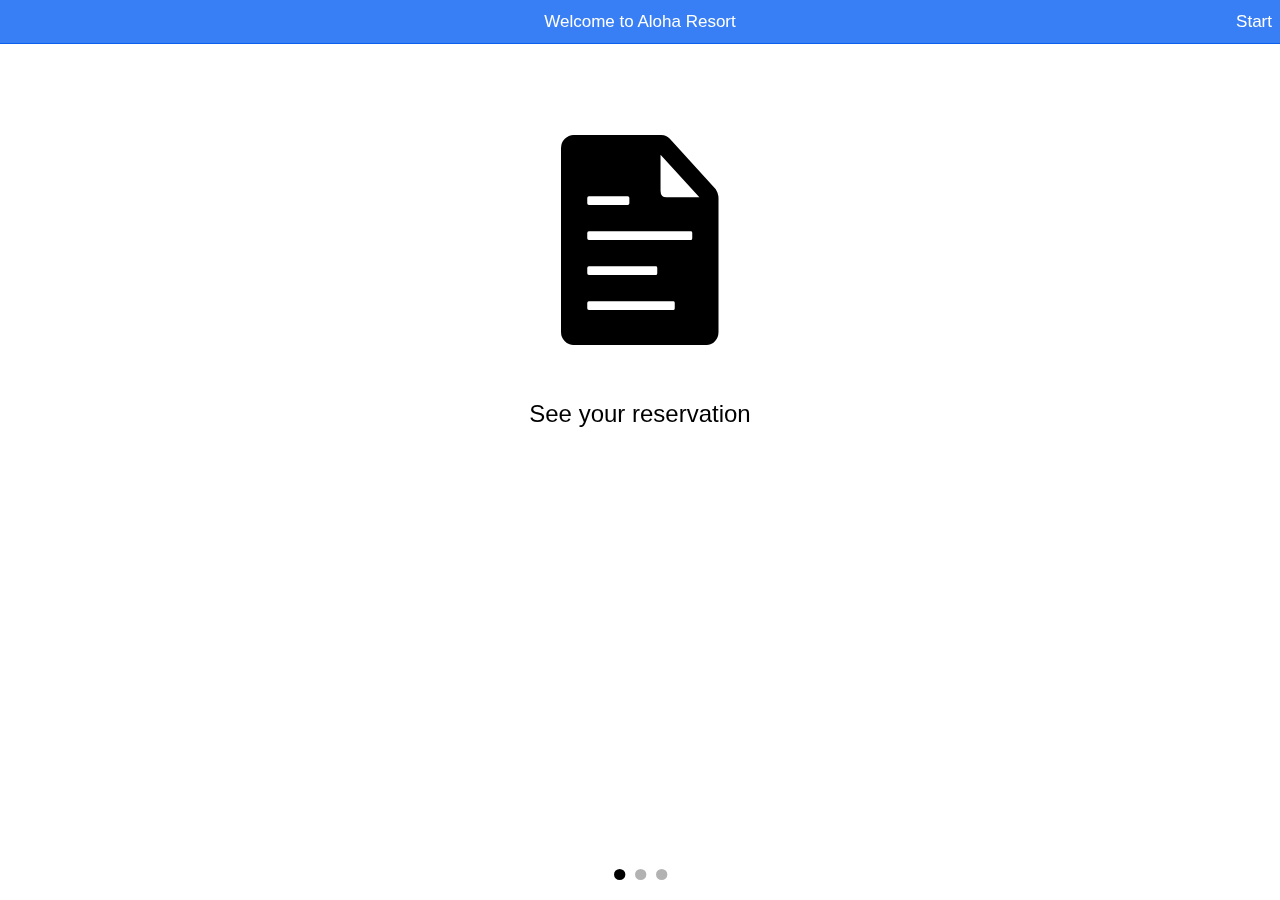
==== commit 6b17ddeb: "add tour page" ====
--- a/www/index.html
+++ b/www/index.html
@@ -7,6 +7,7 @@
 
     <link href="lib/ionic/css/ionic.css" rel="stylesheet">
     <link href="css/style.css" rel="stylesheet">
+    <link rel="stylesheet" type="text/css" href="views/tour/tour.css">
 
     <!-- IF using Sass (run gulp sass first), then uncomment below and remove the CSS includes above
     <link href="css/ionic.app.css" rel="stylesheet">
@@ -21,6 +22,8 @@
     <!-- your app's js -->
     <script src="js/app.js"></script>
     <script src='views/reservation/reservation.js'></script>
+    <script src='views/weather/weather.js'></script>
+    <script src='views/restaurants/restaurants.js'></script>
   </head>
   <body ng-app="App">
 
--- a/www/views/tour/tour.css
+++ b/www/views/tour/tour.css
@@ -0,0 +1,12 @@
+#tour-view .slider{
+	height: 100%;
+}
+
+	#tour-view .slider-slide {
+		padding-top: 100px;
+		text-align: center;
+	}
+		#tour-view .icon-slide {
+			font-size: 20em;
+			display: inline-block;
+		}